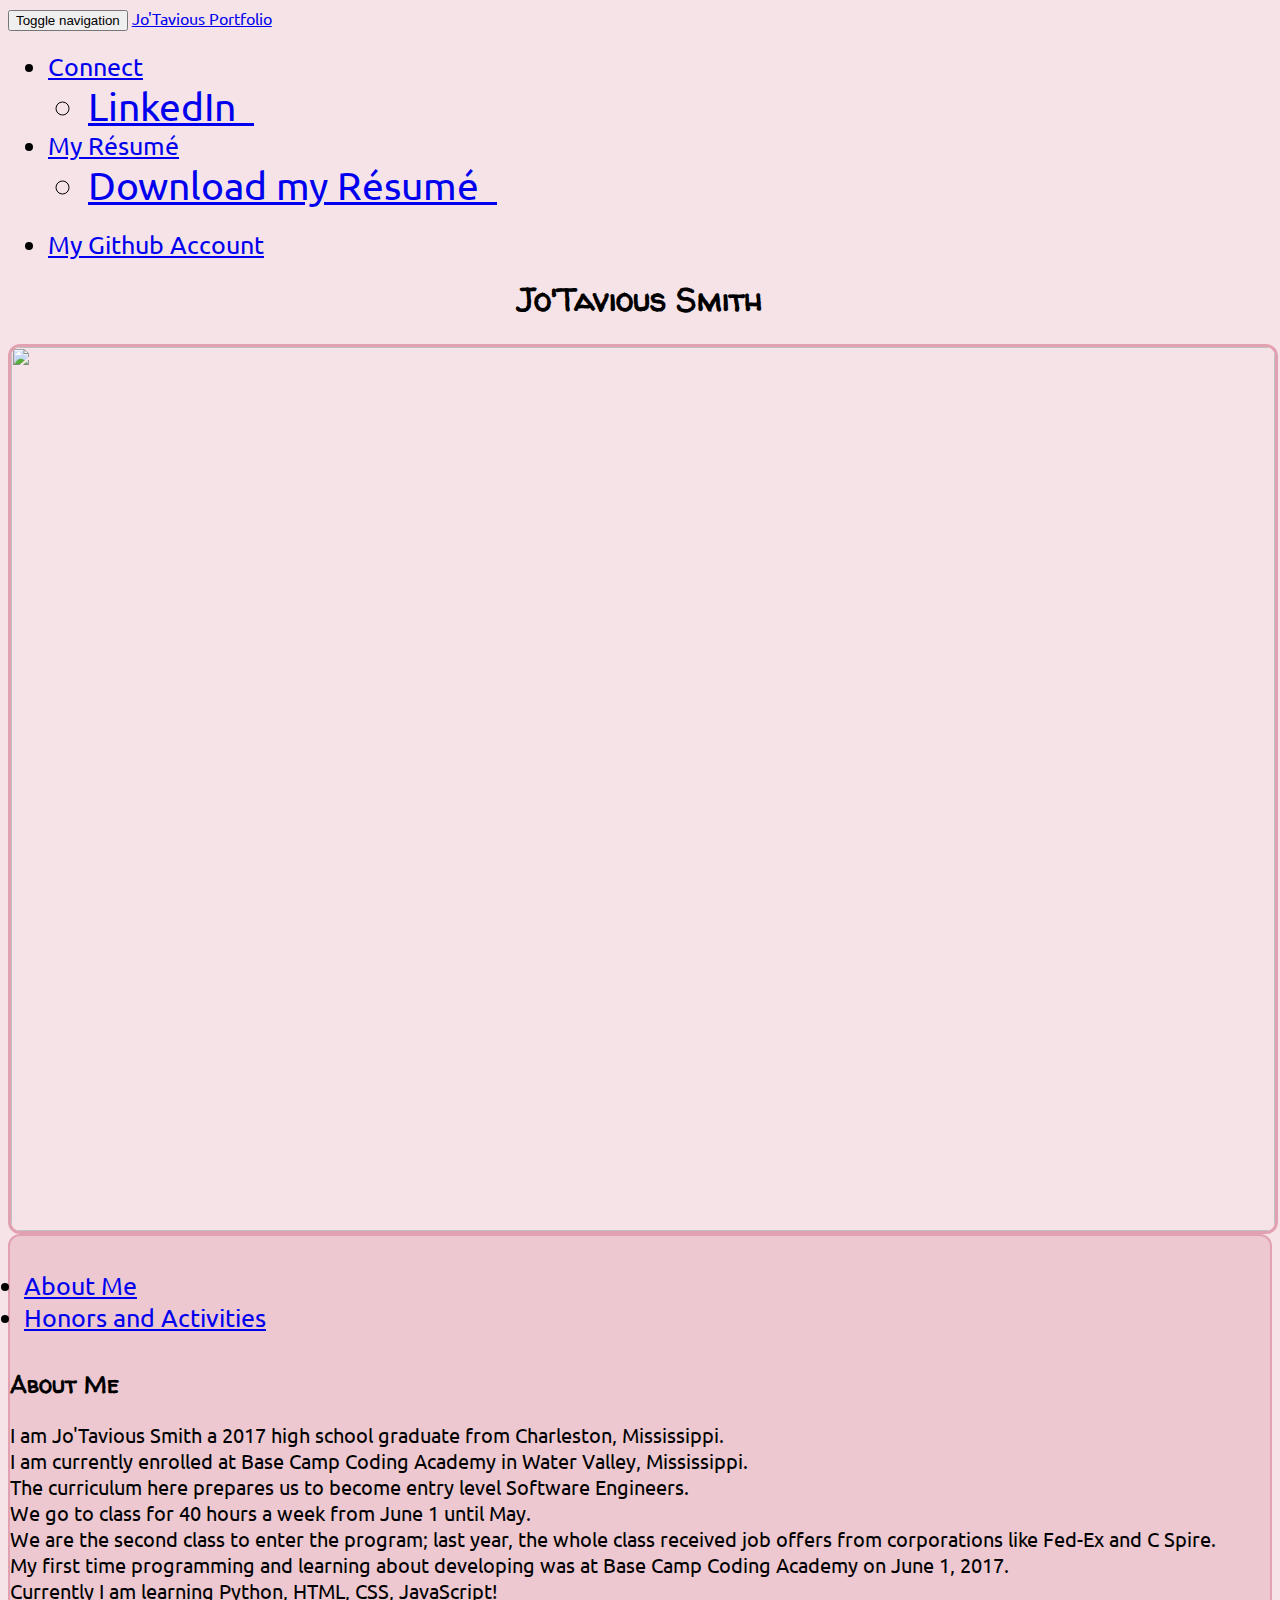
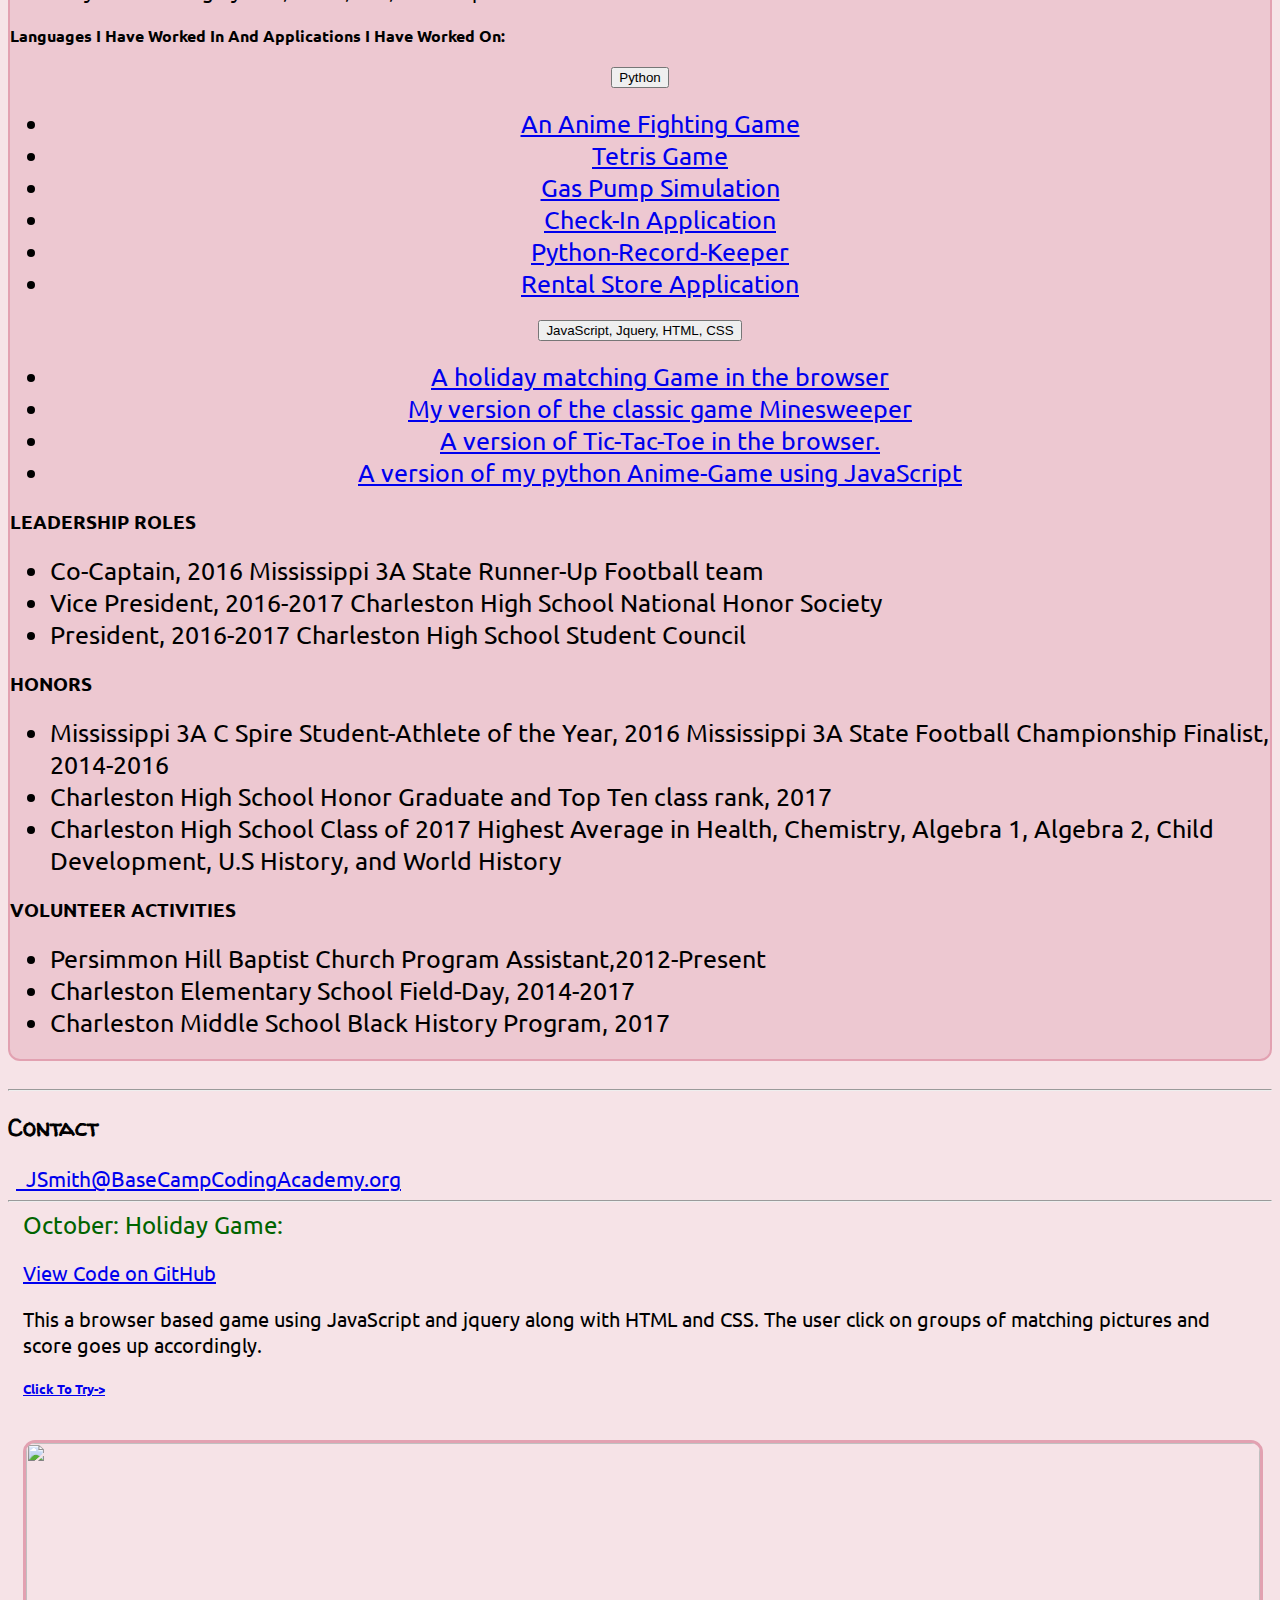
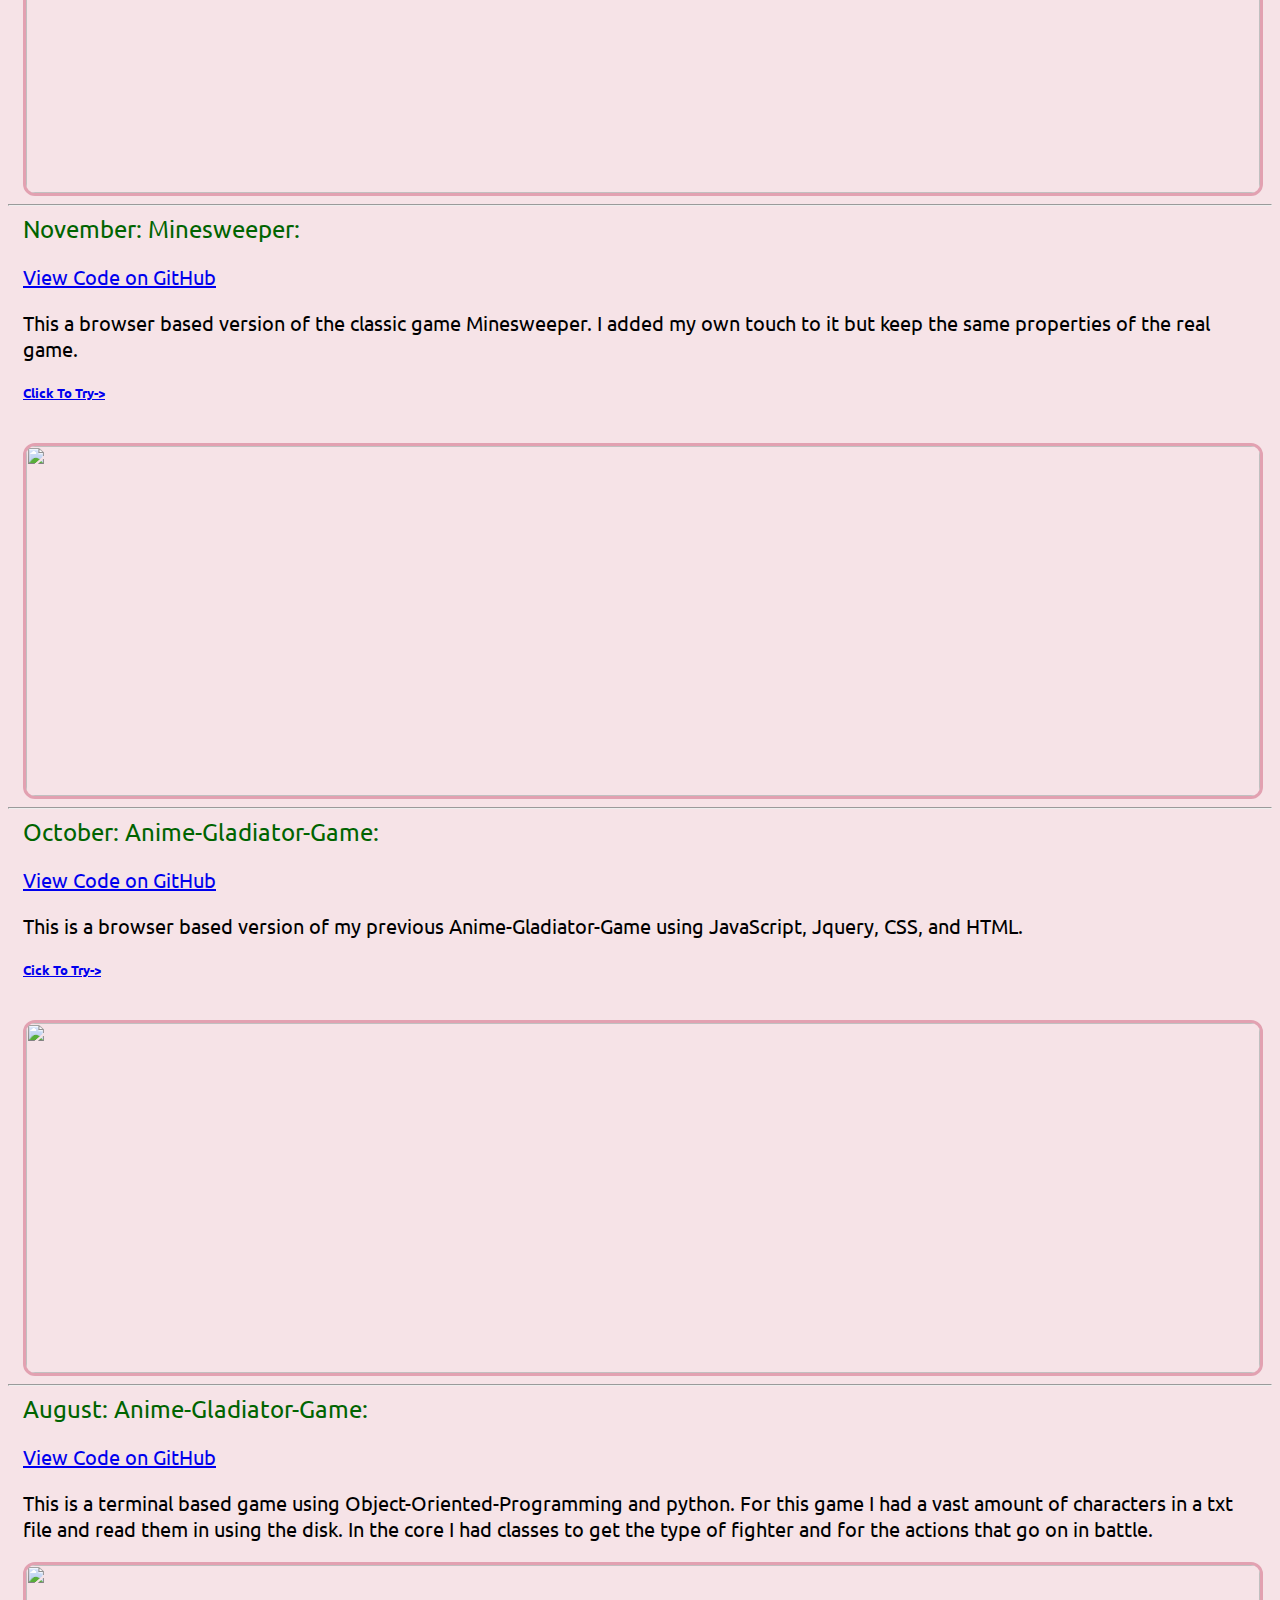
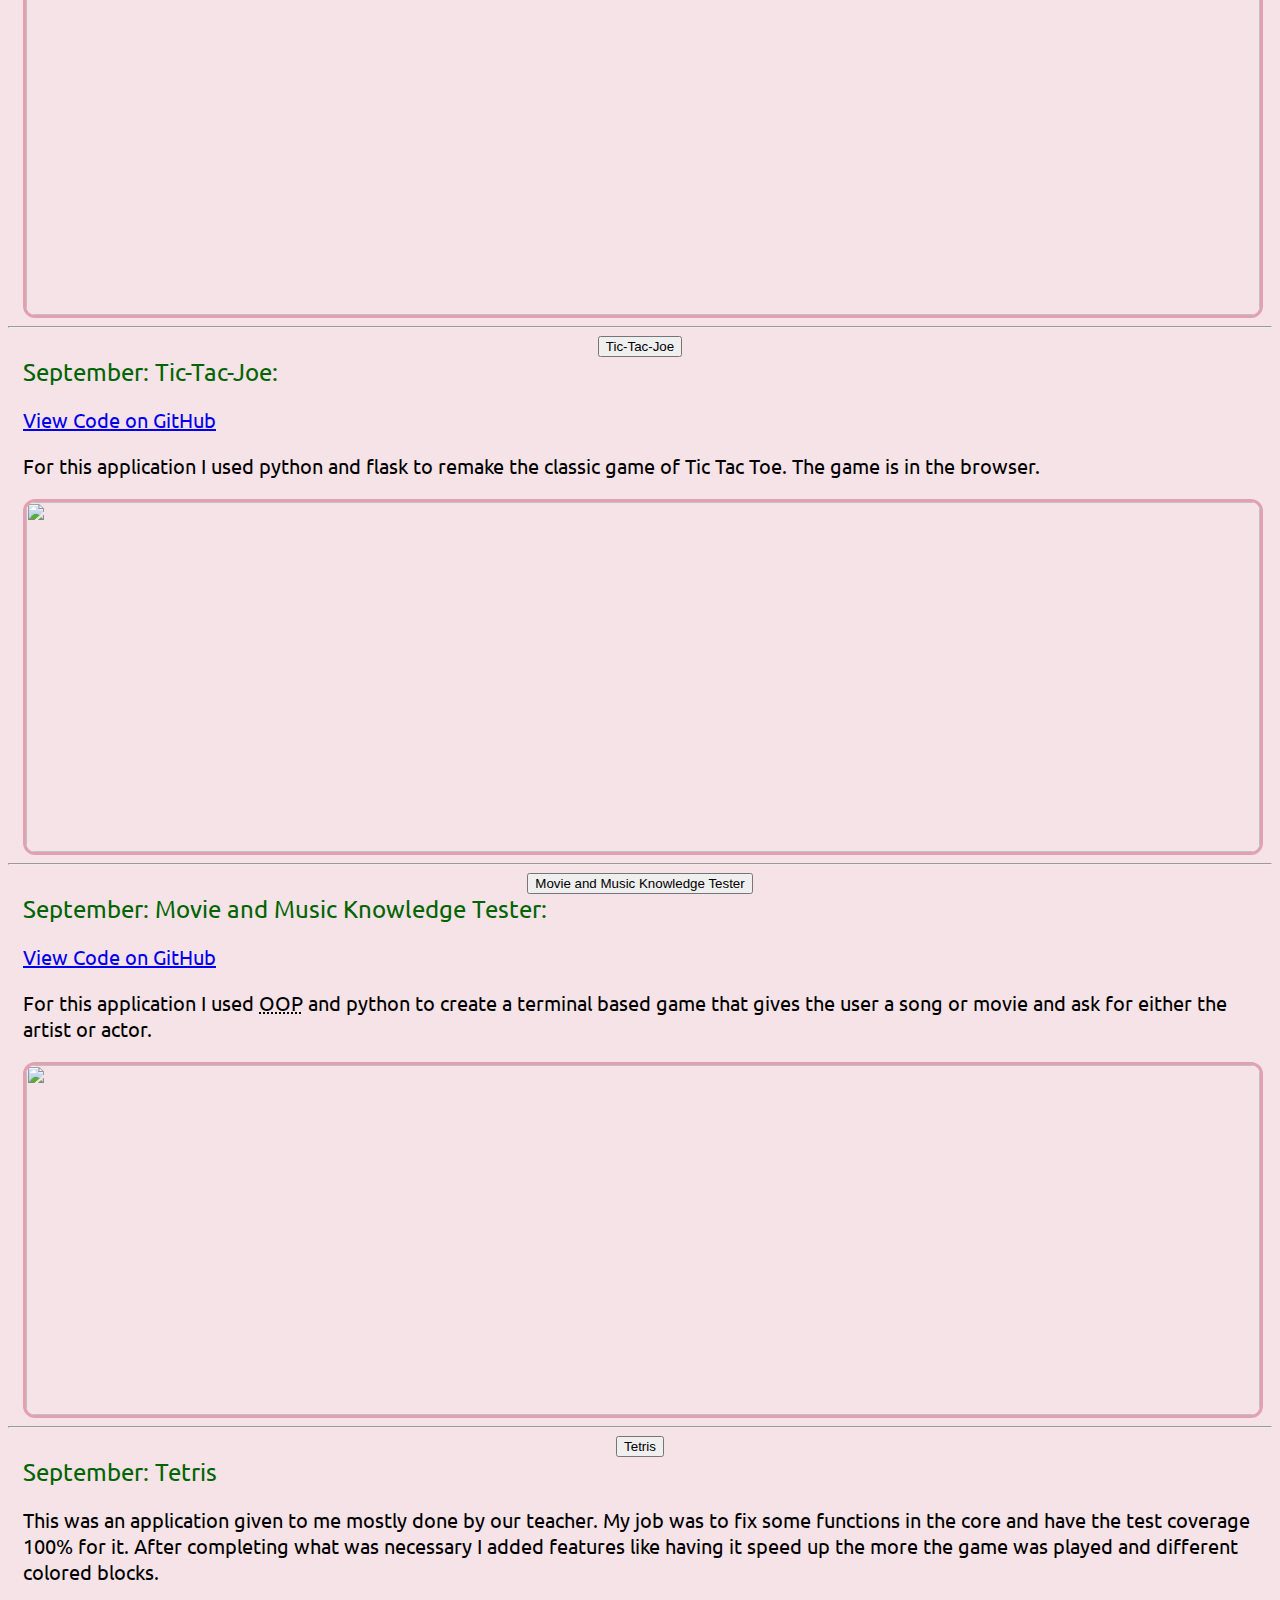
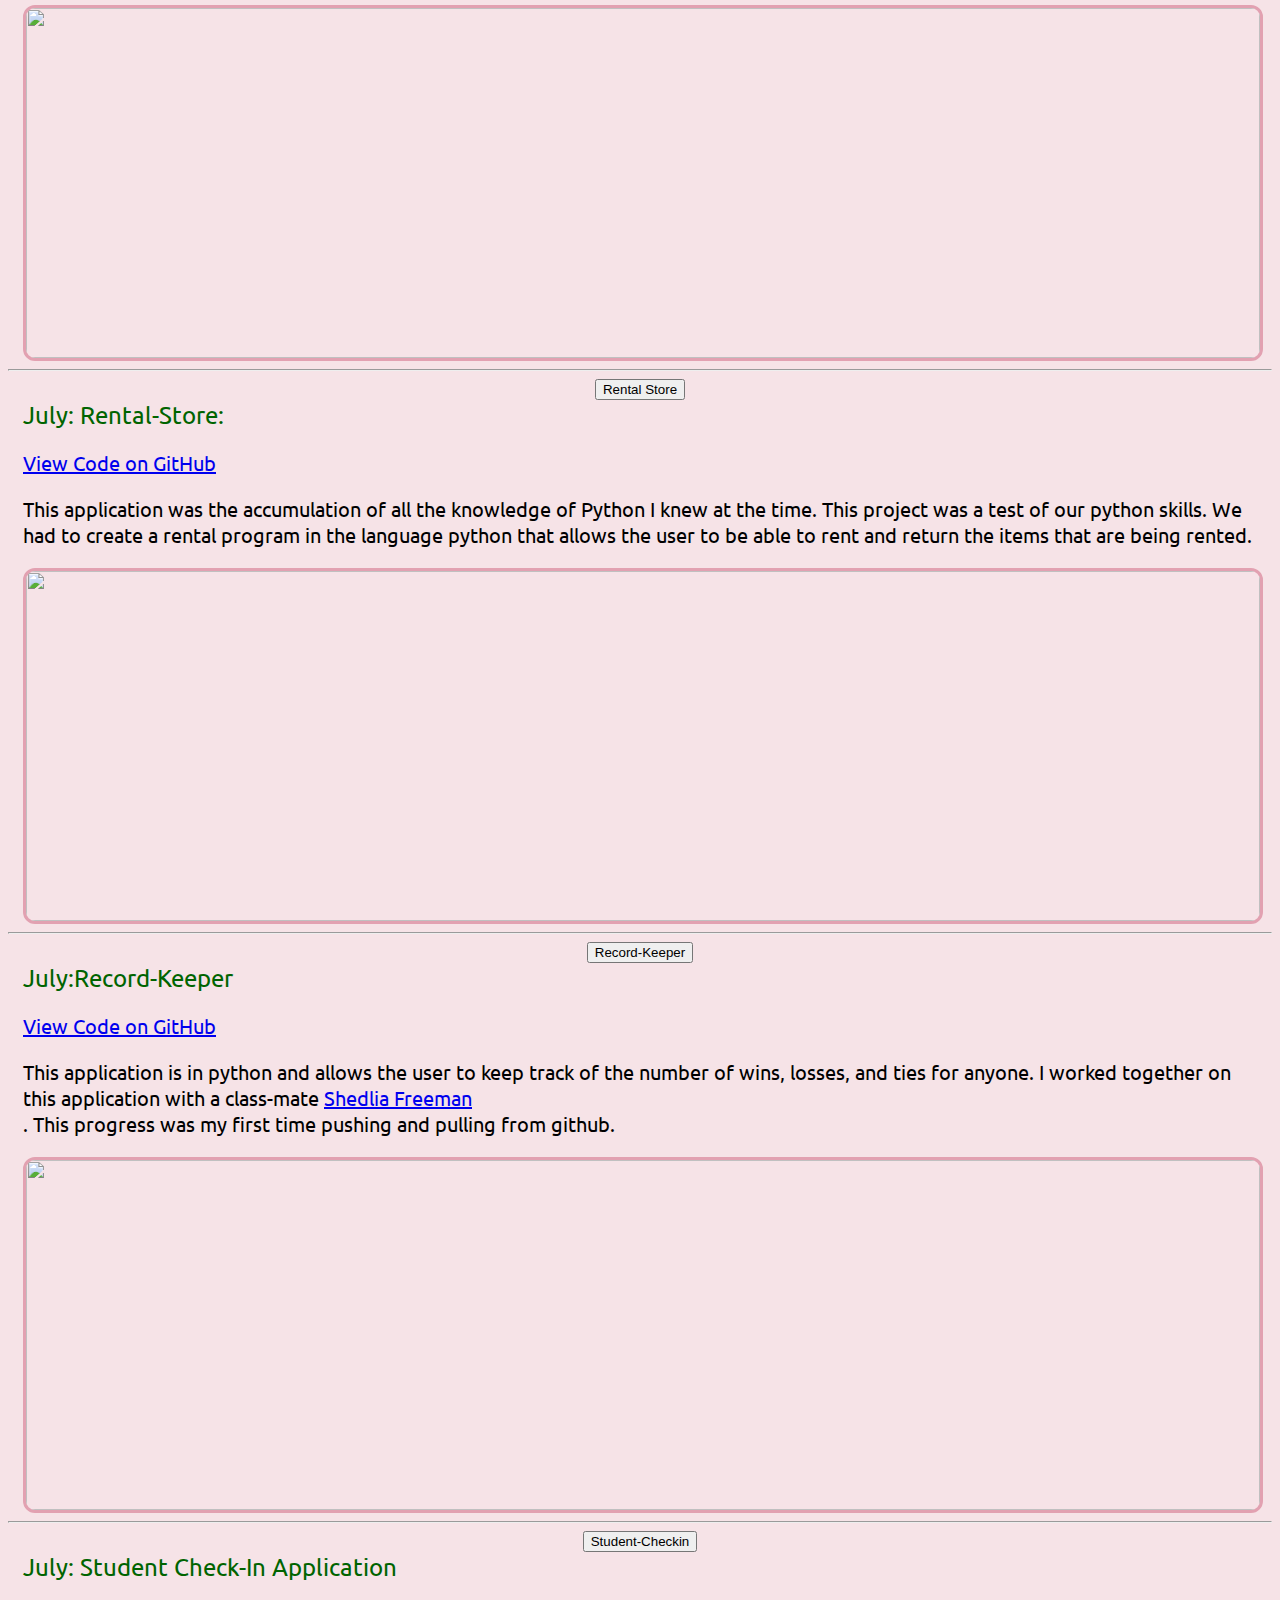
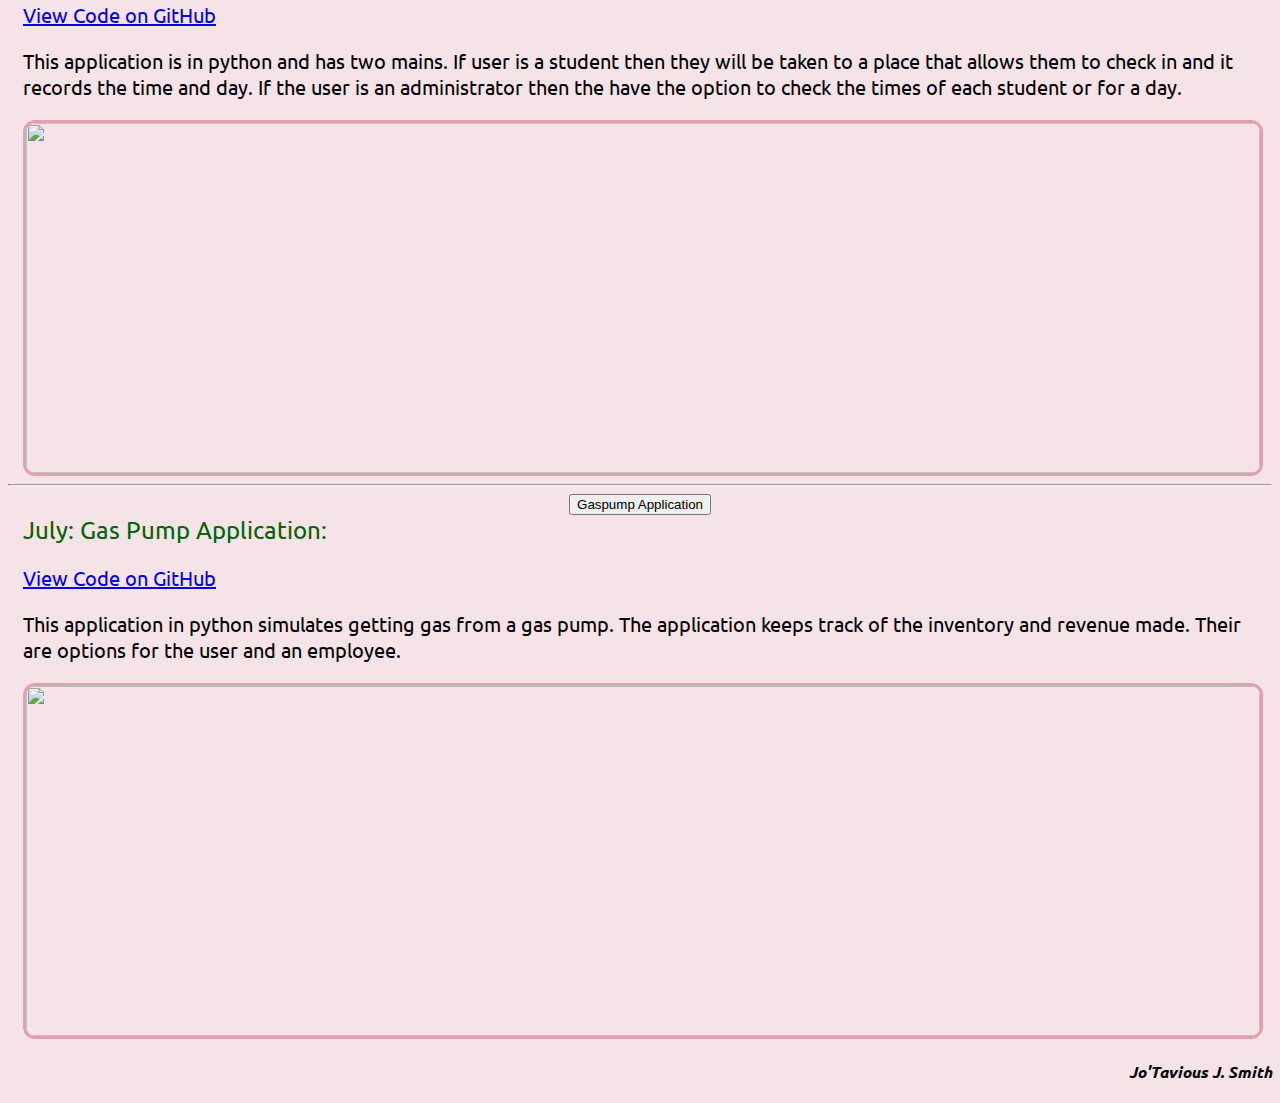
==== index.html @ 2cf7fa70 "Deleted hotjar" ====
<html>

<head>
    <title>Jo'Tavious Smith - Software Developer</title>
    <link rel="icon" type="image/jpeg" href="photos/IMG_1146.JPG" />
    <script src="https://use.fontawesome.com/29c1da1a5d.js"></script>
    <script src="https://ajax.googleapis.com/ajax/libs/jquery/3.2.1/jquery.min.js"></script>
    <script src="https://maxcdn.bootstrapcdn.com/bootstrap/3.3.7/js/bootstrap.min.js"></script>
    <link href="https://fonts.googleapis.com/css?family=Ubuntu|Walter+Turncoat" rel="stylesheet">
    <link rel="stylesheet" href="lavish.css">
    <link href="style.css" rel="stylesheet" type="text/css" />
</head>

<body>
    <div class="container">
        <nav class="navbar navbar-inverse">
            <div class="container-fluid">
                <div class="navbar-header">
                    <button type="button" class="navbar-toggle collapsed" data-toggle="collapse" data-target="#bs-example-navbar-collapse-2">
                        <span class="sr-only">Toggle navigation</span>
                        <span class="icon-bar"></span>
                        <span class="icon-bar"></span>
                        <span class="icon-bar"></span>
                    </button>
                    <a class="navbar-brand" href="#">Jo'Tavious Portfolio</a>
                </div>

                <div class="collapse navbar-collapse" id="bs-example-navbar-collapse-2">
                    <ul class="nav navbar-nav">
                        <li class="dropdown">
                            <a href="#" class="dropdown-toggle" data-toggle="dropdown" role="button" aria-expanded="false">Connect
                                <span class="caret"></span>
                            </a>
                            <ul class="dropdown-menu" role="menu">
                                <li>
                                    <a href="https://www.linkedin.com/in/jo-tavious-smith-62607614b" target="_blank">LinkedIn&nbsp;&nbsp;
                                        <i class="fa fa-linkedin-square" aria-hidden="true"></i>
                                    </a>
                                </li>
                            </ul>
                        </li>
                        <li class="dropdown">
                            <a href="#" class="dropdown-toggle" data-toggle="dropdown" role="button" aria-expanded="false">My R&eacute;sum&eacute;
                                <span class="caret"></span>
                            </a>
                            <ul class="dropdown-menu" role="menu">
                                <li>
                                    <a href="https://docs.google.com/a/basecampcodingacademy.org/document/export?format=pdf&id=11-oCBhglUu4bu4uuHDRsvunR7UY6j37_w0ol01FV7T4&token=AC4w5Vj9ZiwTUTQVIqlu14hdSPEmPb821A%3A1506087813140&includes_info_params=true">Download my R&eacute;sum&eacute;&nbsp;&nbsp;
                                        <i class="fa fa-file-pdf-o" aria-hidden="true"></i>
                                    </a>
                                </li>
                            </ul>
                        </li>
                    </ul>
                    <ul class="nav navbar-nav navbar-right">
                        <li>
                            </i>
                            <a href="https://github.com/JoSmith18" target="_blank">My Github Account
                                <i class="fa fa-github-square" aria-hidden="true"></i>
                            </a>
                        </li>
                    </ul>
                </div>
            </div>
        </nav>
        <div class="jumbotron">
            <h1>Jo'Tavious Smith</h1>
        </div>
        <div class="row bodycontent">
            <div class="col-lg-3 col-md-4 col-sm-8 col-lg-offset-1 col-sm-offset-2">
                <img src='photos/newimg.jpg' width="100%" />
            </div>
            <div class="col-lg-7 col-md-4 col-sm-12 about-me">
                <ul class="nav nav-pills">
                    <li class="active">
                        <a data-toggle="tab" href="#home">About Me</a>
                    </li>
                    <li>
                        <a data-toggle="tab" href="#menu1">Honors and Activities</a>
                    </li>
                </ul>

                <div class="tab-content">
                    <div id="home" class="tab-pane fade in active">
                        <h2 id="about me">About Me</h2>
                        <p>
                            I am Jo'Tavious Smith a 2017 high school graduate from Charleston, Mississippi.
                            <br> I am currently enrolled at Base Camp Coding Academy in Water Valley, Mississippi.
                            <br> The curriculum here prepares us to become entry level Software Engineers.
                            <br> We go to class for 40 hours a week from June 1 until May.
                            <br> We are the second class to enter the program; last year, the whole class received job offers
                            from corporations like Fed-Ex and C Spire.
                            <br> My first time programming and learning about developing was at Base Camp Coding Academy on June
                            1, 2017.
                            <br>Currently I am learning Python, HTML, CSS, JavaScript!
                        </p>
                        <h4>Languages I Have Worked In And Applications I Have Worked On:</h4>
                        <center>
                            <div class="btn-group">
                                <div class="dropdown col-lg-4">
                                    <button class="btn btn-primary dropdown-toggle btn-block" type="button" data-toggle="dropdown">Python
                                        <span class="caret"></span>
                                    </button>
                                    <ul class="dropdown-menu">
                                        <li class="Work">
                                            <a href="#Free-For-All">An Anime Fighting Game</a>
                                        </li>
                                        <li class="Work">
                                            <a href="#Tetris">Tetris Game</a>
                                        </li>
                                        <li class="Work">
                                            <a href="#GasPump">Gas Pump Simulation</a>
                                        </li>
                                        <li class="Work">
                                            <a href="#Student-Checkin">Check-In Application</a>
                                        </li>
                                        <li class="Work">
                                            <a href="#Record-Keeper">Python-Record-Keeper</a>
                                        </li>
                                        <li class="Work">
                                            <a href="#rental-store">Rental Store Application</a>
                                        </li>

                                    </ul>
                                </div>

                                <div class="dropdown col-lg-8">
                                    <button class="btn btn-primary dropdown-toggle btn-block" type="button" data-toggle="dropdown">JavaScript, Jquery, HTML, CSS
                                        <span class="caret"></span>
                                    </button>
                                    <ul class="dropdown-menu">

                                        <li class="Work">
                                            <a href="#Holiday">A holiday matching Game in the browser</a>
                                        </li>
                                        <li class="Work">
                                            <a href="#Minesweeper">My version of the classic game Minesweeper</a>
                                        </li>

                                        <li class="Work">
                                            <a href="#Tic">A version of Tic-Tac-Toe in the browser.</a>
                                        </li>
                                        <li class="Work">
                                            <a href="#Browser-Gladiator">A version of my python Anime-Game using JavaScript</a>
                                        </li>



                                    </ul>
                                </div>
                            </div>
                    </div>
                    </center>
                    <div id="menu1" class="tab-pane fade">

                        <h3>LEADERSHIP ROLES</h3>
                        <ul>
                            <li>Co-Captain, 2016 Mississippi 3A State Runner-Up Football team</li>
                            <li>Vice President, 2016-2017 Charleston High School National Honor Society</li>
                            <li>President, 2016-2017 Charleston High School Student Council</li>
                        </ul>
                        <h3>HONORS</h3>
                        <ul>
                            <li>Mississippi 3A C Spire Student-Athlete of the Year, 2016 Mississippi 3A State Football Championship
                                Finalist, 2014-2016</li>
                            <li>Charleston High School Honor Graduate and Top Ten class rank, 2017</li>
                            <li>Charleston High School Class of 2017 Highest Average in Health, Chemistry, Algebra 1, Algebra
                                2, Child Development, U.S History, and World History </li>
                        </ul>
                        <h3>VOLUNTEER ACTIVITIES</h3>
                        <ul>
                            <li>Persimmon Hill Baptist Church Program Assistant,2012-Present</li>
                            <li>Charleston Elementary School Field-Day, 2014-2017</li>
                            <li>Charleston Middle School Black History Program, 2017</li>
                        </ul>
                    </div>
                </div>
            </div>
        </div>
        <div class="col-lg-1">
            <br />
        </div>
    </div>
    <hr />
    <div class="row bodycontent">
        <div class="col-lg-12">
            <h2>Contact</h2>
            <span class="contact-item">
                <a href="mailto:jsmith@basecampcodingacademy.org">
                    <i class="fa fa-envelope" aria-hidden="true"></i>&nbsp;&nbsp;JSmith@BaseCampCodingAcademy.org</a>
            </span>
        </div>
    </div>
    <hr />
    <div class="row" id="Holiday">
        <div class="bodycontent">
            <div class="col-lg-5 col-md-6 col-sm-12 col-lg-offset-1">
                <span class="title">October: Holiday Game:</span>
                <p class="code-link">
                    <a href="https://github.com/JoSmith18/Halloween-Matching-Game" target="_blank">View Code on GitHub
                        <i class="fa fa-external-link" aria-hidden="true"></i>
                    </a>
                </p>
                <p class="details">
                    This a browser based game using JavaScript and jquery along with HTML and CSS. The user click on groups of matching pictures
                    and score goes up accordingly.
                </p>
            </div>
            <div class="col-lg-5 col-md-6 col-sm-8 col-sm-offset-2 col-lg-offset-0">

                <a href="https://rawgit.com/JoSmith18/Halloween-Matching-Game/master/dist/index/index.html" target="_blank">
                    <h5>Click To Try-></h5>
                    <br>
                    <img class="portfolio-img" src="photos/holiday.png" />
                </a>
            </div>
        </div>
    </div>
    <hr>
    <div class="row" id="Minesweeper">
        <div class="bodycontent">
            <div class="col-lg-5 col-md-6 col-sm-12 col-lg-offset-1">
                <span class="title">November: Minesweeper:</span>
                <p class="code-link">
                    <a href="https://github.com/JoSmith18/Minesweeper" target="_blank">View Code on GitHub
                        <i class="fa fa-external-link" aria-hidden="true"></i>
                    </a>
                </p>
                <p class="details">
                    This a browser based version of the classic game Minesweeper. I added my own touch to it but keep the same properties of
                    the real game.
                </p>
            </div>
            <div class="col-lg-5 col-md-6 col-sm-8 col-sm-offset-2 col-lg-offset-0">

                <a href="https://rawgit.com/JoSmith18/Minesweeper/master/dist/index/index.html" target="_blank">
                    <h5>Click To Try-></h5>
                    <br>
                    <img class="portfolio-img" src="photos/minesweeper.png" />
                </a>
            </div>
        </div>
    </div>
    <hr>
    <div class="row" id="Browser-Gladiator">
        <div class="bodycontent">
            <div class="col-lg-5 col-md-6 col-sm-12 col-lg-offset-1">
                <span class="title">October: Anime-Gladiator-Game:</span>
                <p class="code-link">
                    <a href="https://github.com/JoSmith18/JSgladiator" target="_blank">View Code on GitHub
                        <i class="fa fa-external-link" aria-hidden="true"></i>
                    </a>
                </p>
                <p class="details">
                    This is a browser based version of my previous Anime-Gladiator-Game using JavaScript, Jquery, CSS, and HTML.
                </p>
            </div>
            <div class="col-lg-5 col-md-6 col-sm-8 col-sm-offset-2 col-lg-offset-0">
                <a href="https://rawgit.com/JoSmith18/JSgladiator/master/dist/index/index.html" target="_blank">
                    <h5>Cick To Try-></h5>
                    <br>
                    <img class="portfolio-img" src="photos/glad.png" />
                </a>
            </div>
        </div>
    </div>
    <hr>
    <div class="row" id="Free-For-All">
        <div class="bodycontent">
            <div class="col-lg-5 col-md-6 col-sm-12 col-lg-offset-1">
                <span class="title">August: Anime-Gladiator-Game:</span>
                <p class="code-link">
                    <a href="https://github.com/JoSmith18/Modified-Free-For-All-Gladiator-Game" target="_blank">View Code on GitHub
                        <i class="fa fa-external-link" aria-hidden="true"></i>
                    </a>
                </p>
                <p class="details">
                    This is a terminal based game using Object-Oriented-Programming and python. For this game I had a vast amount of characters
                    in a txt file and read them in using the disk. In the core I had classes to get the type of fighter and
                    for the actions that go on in battle.
                </p>
            </div>
            <div class="col-lg-5 col-md-6 col-sm-8 col-sm-offset-2 col-lg-offset-0">
                <a href="https://asciinema.org/a/cW9npIgoeWIQiOxKcimt5uMFo" target="_blank">
                    <img class="portfolio-img" src="https://asciinema.org/a/cW9npIgoeWIQiOxKcimt5uMFo.png" />
                </a>
            </div>
        </div>
    </div>
    <hr>
    <center>
        <button class="btn-success btn-block" data-toggle="collapse" data-target="#Tic-Data" id="Tic">Tic-Tac-Joe</button>
    </center>
    <div id="Tic-Data" class="collapse">
        <div class="row" id="Tac">
            <div class="bodycontent">
                <div class="col-lg-5 col-md-6 col-sm-12 col-lg-offset-1">
                    <span class="title">September: Tic-Tac-Joe:</span>
                    <p class="code-link">
                        <a href="https://github.com/JoSmith18/Tic-Tac-Joe" target="_blank">View Code on GitHub
                            <i class="fa fa-external-link" aria-hidden="true"></i>
                        </a>
                    </p>
                    <p class="details">
                        For this application I used python and flask to remake the classic game of Tic Tac Toe. The game is in the browser.
                        <br>
                    </p>
                </div>
                <div class="col-lg-5 col-md-6 col-sm-8 col-sm-offset-2 col-lg-offset-0">
                    <a href="photos/Peek 2017-09-29 13-14.mp4" target="_blank">
                        <img class="portfolio-img" src="photos/Screenshot from 2017-09-29 13-18-02.png" />
                    </a>
                </div>
            </div>
        </div>
    </div>
    <hr>
    <center>
        <button class="btn-success btn-block" data-toggle="collapse" data-target="#Knowledge-Data" id="Knowledge">Movie and Music Knowledge Tester</button>
    </center>
    <div id="Knowledge-Data" class="collapse">
        <div class="row" id="Knowledge">
            <div class="bodycontent">
                <div class="col-lg-5 col-md-6 col-sm-12 col-lg-offset-1">
                    <span class="title">September: Movie and Music Knowledge Tester:</span>
                    <p class="code-link">
                        <a href="https://github.com/JoSmith18/Movie_and_Music_Knowledge" target="_blank">View Code on GitHub
                            <i class="fa fa-external-link" aria-hidden="true"></i>
                        </a>
                    </p>
                    <p class="details">
                        For this application I used
                        <abbr title="Object-Oriented-Programming">OOP</abbr> and python to create a terminal based game that gives the user a song or movie and ask
                        for either the artist or actor.
                        <br>
                    </p>
                </div>
                <div class="col-lg-5 col-md-6 col-sm-8 col-sm-offset-2 col-lg-offset-0">
                    <a href="https://asciinema.org/a/hGOdpbuD2JTcnzdj75ivBEYiQ" target="_blank">
                        <img class="portfolio-img" src="https://asciinema.org/a/hGOdpbuD2JTcnzdj75ivBEYiQ.png" />
                    </a>
                </div>
            </div>
        </div>
    </div>
    <hr>
    <center>
        <button class="btn-success btn-block" data-toggle="collapse" data-target="#Tetris-Data" id="Tetris">Tetris</button>
    </center>
    <div id="Tetris-Data" class="collapse">
        <div class="row" id="Tetris">
            <div class="bodycontent">
                <div class="col-lg-5 col-md-6 col-sm-12 col-lg-offset-1">
                    <span class="title">September: Tetris</span>
                    <p class="details">
                        This was an application given to me mostly done by our teacher. My job was to fix some functions in the core and have the
                        test coverage 100% for it. After completing what was necessary I added features like having it speed
                        up the more the game was played and different colored blocks.
                    </p>
                </div>
                <div class="col-lg-5 col-md-6 col-sm-8 col-sm-offset-2 col-lg-offset-0">
                    <a href="photos/Peek 2017-09-20 15-00.mp4" target="_blank">
                        <img class="portfolio-img" src="photos/2017-09-20_15-46-30.png" />
                    </a>
                </div>
            </div>
        </div>
    </div>
    <hr>
    <center>
        <button class="btn-success btn-block" data-toggle="collapse" data-target="#rental-store-data" id="rental-store">Rental Store</button>
    </center>
    <div id="rental-store-data" class="collapse">
        <div class="row" id="rental-store">
            <div class="bodycontent">
                <div class="col-lg-5 col-md-6 col-sm-12 col-lg-offset-1">
                    <span class="title">July: Rental-Store:</span>
                    <p class="code-link">
                        <a href="https://github.com/JoSmith18/rental_store_Jo-TaviousSmith" target="_blank">View Code on GitHub
                            <i class="fa fa-external-link" aria-hidden="true"></i>
                        </a>
                    </p>
                    <p class="details">
                        This application was the accumulation of all the knowledge of Python I knew at the time. This project was a test of our python
                        skills. We had to create a rental program in the language python that allows the user to be able
                        to rent and return the items that are being rented.
                    </p>
                </div>
                <div class="col-lg-5 col-md-6 col-sm-8 col-sm-offset-2 col-lg-offset-0">
                    <a href="https://asciinema.org/a/v6PZPhhENambxD65NIewyZf35" target="_blank">
                        <img class="portfolio-img" src="https://asciinema.org/a/v6PZPhhENambxD65NIewyZf35.png" />
                    </a>
                </div>
            </div>
        </div>
    </div>
    <hr>
    <center>
        <button class="btn-success btn-block" data-toggle="collapse" data-target="#Record-Keeper-data" id="Record-Keeper">Record-Keeper</button>
    </center>
    <div id="Record-Keeper-data" class="collapse">
        <div class="row" id="Record-Keeper">
            <div class="bodycontent">
                <div class="col-lg-5 col-md-6 col-sm-12 col-lg-offset-1">
                    <span class="title">July:Record-Keeper</span>
                    <p class="code-link">
                        <a href="https://github.com/Sfreeman99/Python-Record-Keeper" target="_blank">View Code on GitHub
                            <i class="fa fa-external-link" aria-hidden="true"></i>
                        </a>
                    </p>
                    <p class="details">
                        This application is in python and allows the user to keep track of the number of wins, losses, and ties for anyone. I worked
                        together on this application with a class-mate
                        <a href="http://Sfreeman99.github.io" target="_blank">Shedlia Freeman</a>
                        <br>. This progress was my first time pushing and pulling from github.

                    </p>
                </div>
                <div class="col-lg-5 col-md-6 col-sm-8 col-sm-offset-2 col-lg-offset-0">
                    <a href="https://asciinema.org/a/RfnGVpiImNlozmGR6n3flujV3" target="_blank">
                        <img class="portfolio-img" src="https://asciinema.org/a/RfnGVpiImNlozmGR6n3flujV3.png" />
                    </a>
                </div>
            </div>
        </div>
    </div>
    <hr>
    <center>
        <button class="btn-success btn-block" data-toggle="collapse" data-target="#Student-Checkin-data" id="Student-Checkin">Student-Checkin</button>
    </center>
    <div id="Student-Checkin-data" class="collapse">
        <div class="row" id="Student-Checkin">
            <div class="bodycontent">
                <div class="col-lg-5 col-md-6 col-sm-12 col-lg-offset-1">
                    <span class="title">July: Student Check-In Application</span>
                    <p class="code-link">
                        <a href="https://github.com/JoSmith18/Student_Check-Ins" target="_blank">View Code on GitHub
                            <i class="fa fa-external-link" aria-hidden="true"></i>
                        </a>
                    </p>
                    <p class="details">
                        This application is in python and has two mains. If user is a student then they will be taken to a place that allows them
                        to check in and it records the time and day. If the user is an administrator then the have the option
                        to check the times of each student or for a day.
                        <br>

                    </p>
                </div>
                <div class="col-lg-5 col-md-6 col-sm-8 col-sm-offset-2 col-lg-offset-0">
                    <a href="https://asciinema.org/a/5VIzXx25bFZOZhwTcP0vI2Exa" target="_blank">
                        <img class="portfolio-img" src="https://asciinema.org/a/5VIzXx25bFZOZhwTcP0vI2Exa.png" />
                    </a>
                </div>
            </div>
        </div>
    </div>
    <hr>
    <center>
        <button class="btn-success btn-block" data-toggle="collapse" data-target="#GasPump-data" id="GasPump">Gaspump Application</button>
    </center>
    <div id="GasPump-data" class="collapse">
        <div class="row" id="GasPump">
            <div class="bodycontent">
                <div class="col-lg-5 col-md-6 col-sm-12 col-lg-offset-1">
                    <span class="title">July: Gas Pump Application:</span>
                    <p class="code-link">
                        <a href="https://github.com/JoSmith18/GasPump" target="_blank">View Code on GitHub
                            <i class="fa fa-external-link" aria-hidden="true"></i>
                        </a>
                    </p>
                    <p class="details">
                        This application in python simulates getting gas from a gas pump. The application keeps track of the inventory and revenue
                        made. Their are options for the user and an employee.
                        <br>
                    </p>
                </div>
                <div class="col-lg-5 col-md-6 col-sm-8 col-sm-offset-2 col-lg-offset-0">
                    <a href="https://asciinema.org/a/0YfUIhw2ry4HXDmAJ6WAEaWRw" target="_blank">
                        <img class="portfolio-img" src="https://asciinema.org/a/0YfUIhw2ry4HXDmAJ6WAEaWRw.png" />
                    </a>
                </div>
            </div>
        </div>
    </div>
    </div>
    <h4 class="copyright">
        <i class="fa fa-copyright" aria-hidden="true">Jo'Tavious J. Smith</i>
    </h4>

    </div>
</body>

</html>
---- style.css ----
.navbar {
    margin-bottom: -5px;
    border-radius: 0px;
}
body {
    font-family: 'Ubuntu', sans-serif;
    background-color: rgba(226, 161, 177, 0.3);
}
.container {
    width: 100%;
}
body > div.container {
    padding: 0px;
}
h1 {
    text-align: center;
    font-family: 'Walter Turncoat', cursive;
}
h2 {
    font-family: 'Walter Turncoat', cursive;
}

p,
ul,
ol,
li {
    font-size: 1.25em;
}

img {
    border: 3px solid rgba(226, 161, 177, 1);
    border-radius: 12px;
}

.about-me {
    border-radius: 12px;
    border: 2px solid rgba(226, 161, 177, 1);
    background-color: rgba(226, 161, 177, 0.4);
}
.bodycontent {
    margin-left: 15px;
    margin-right: 15px;
}

.container > div.jumbotron {
    border-radius: 0px;
}
.title {
    font: bolder;
    font-size: 150%;
    color: darkgreen;
    display: block;
}

.portfolio-img {
    width: 100%;
    height: 350px;
}

.contact-item {
    font-size: 1.3em;
    margin-left: 8px;
}

.row {
    margin-left: 0;
    margin-right: 0;
}

.copyright {
    text-align: right;
}

.nav-pills {
    padding: 14px;
}

.btn-info {
    padding: 14px;
    vertical-align: middle;
    text-align: center;
    border: 2px solid rgba(226, 161, 177, 1);
    border-radius: 7px;
}
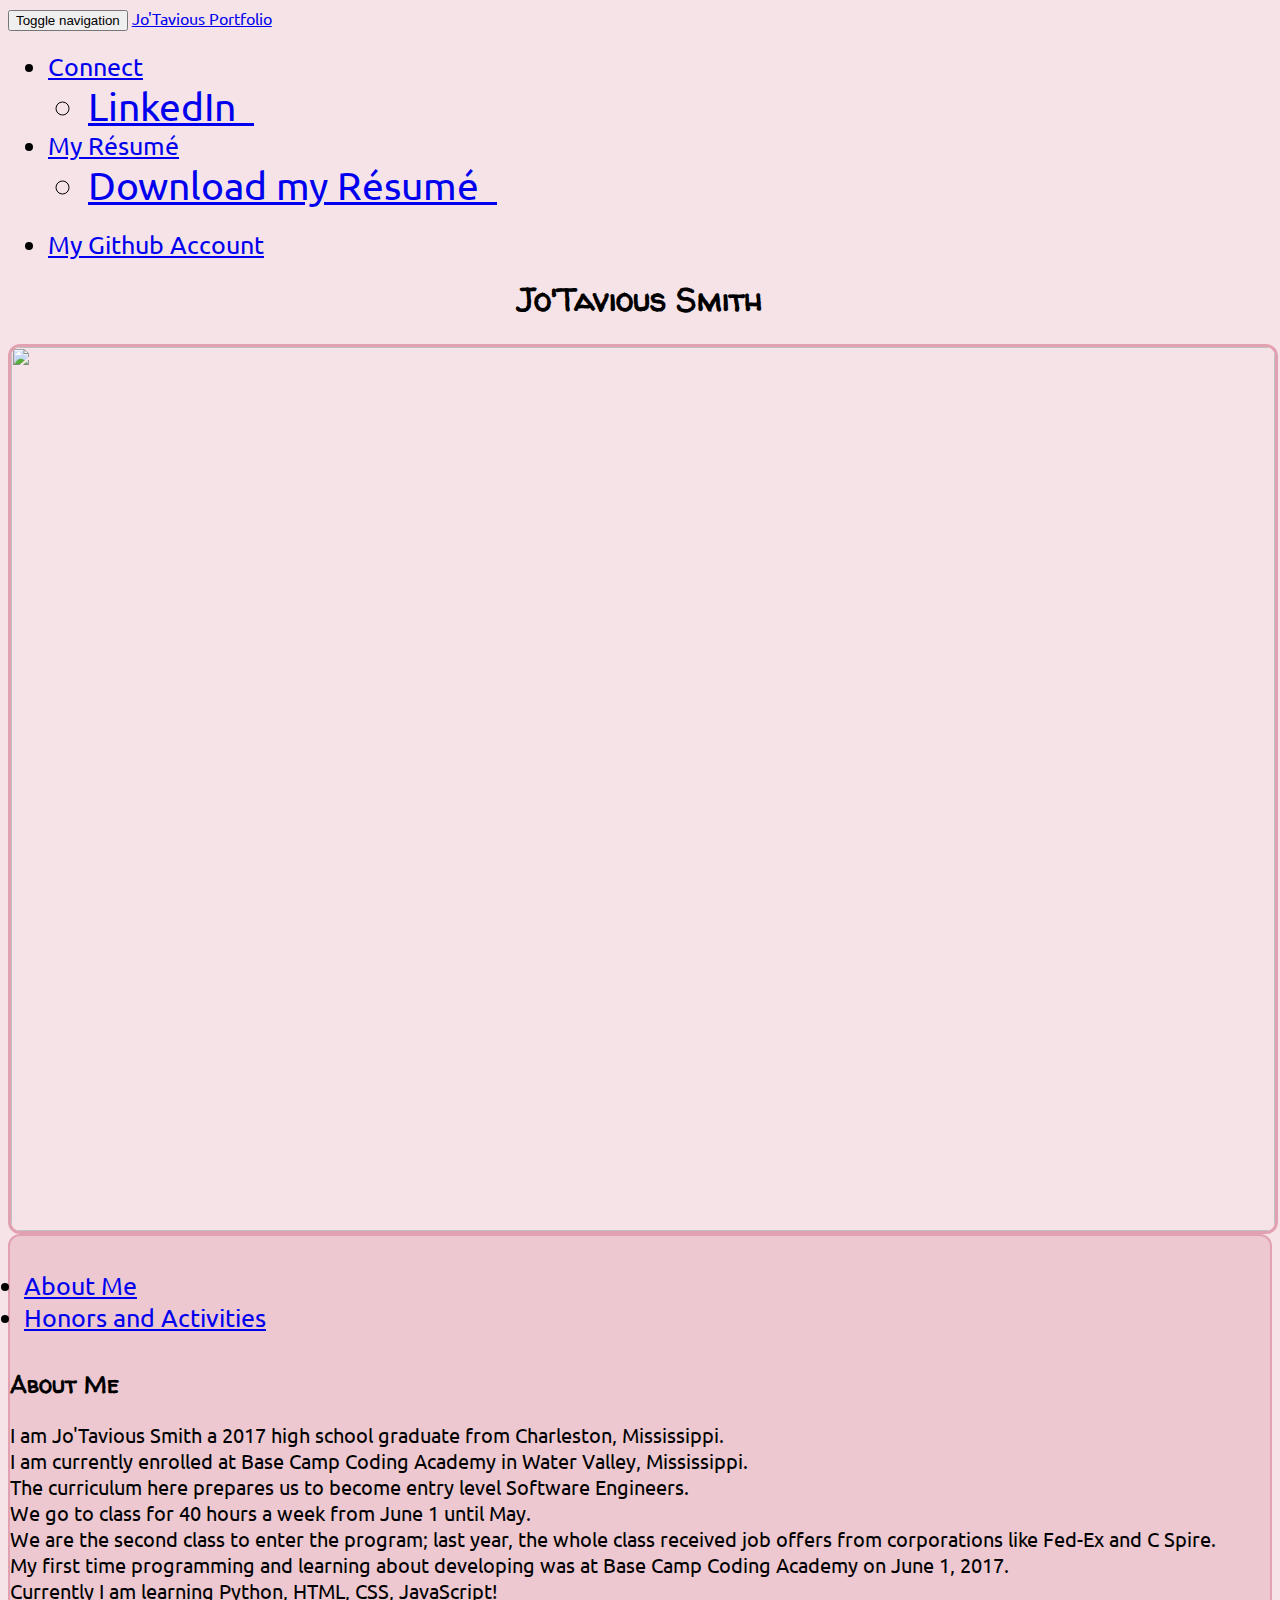
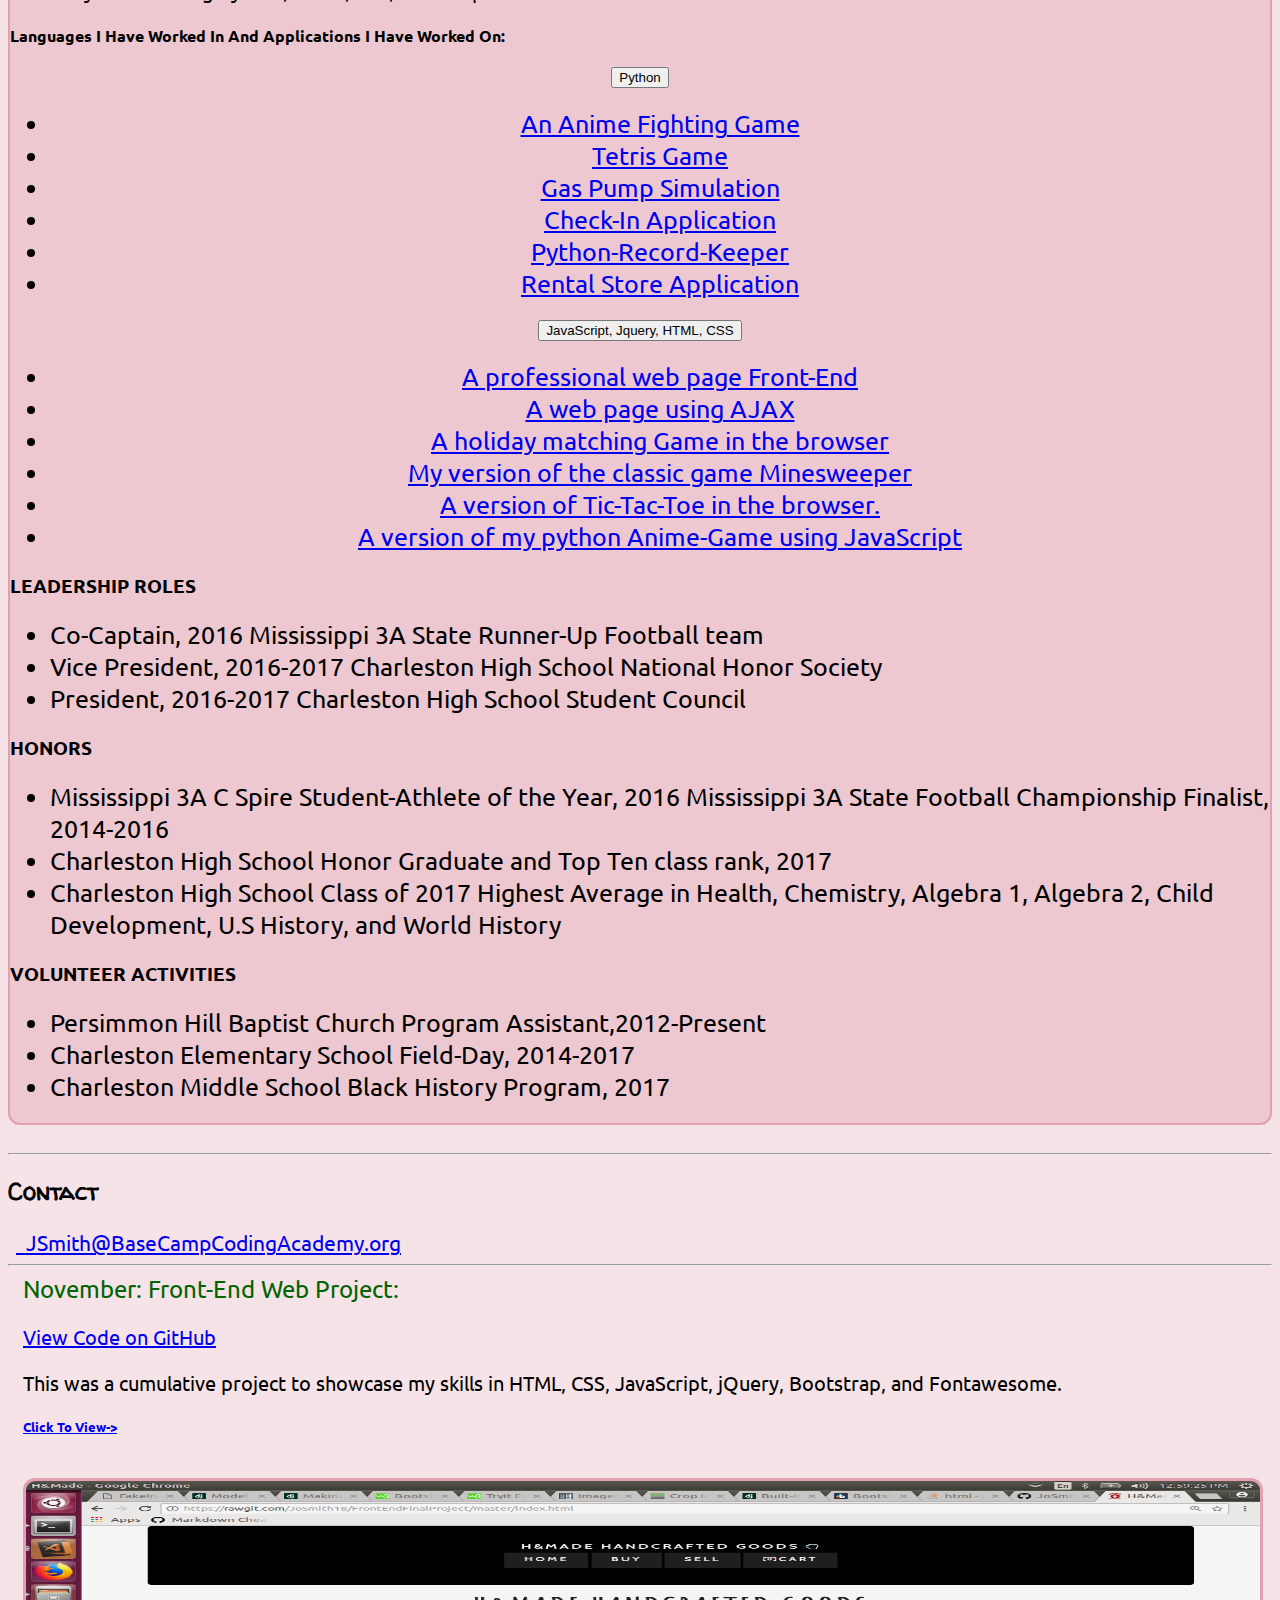
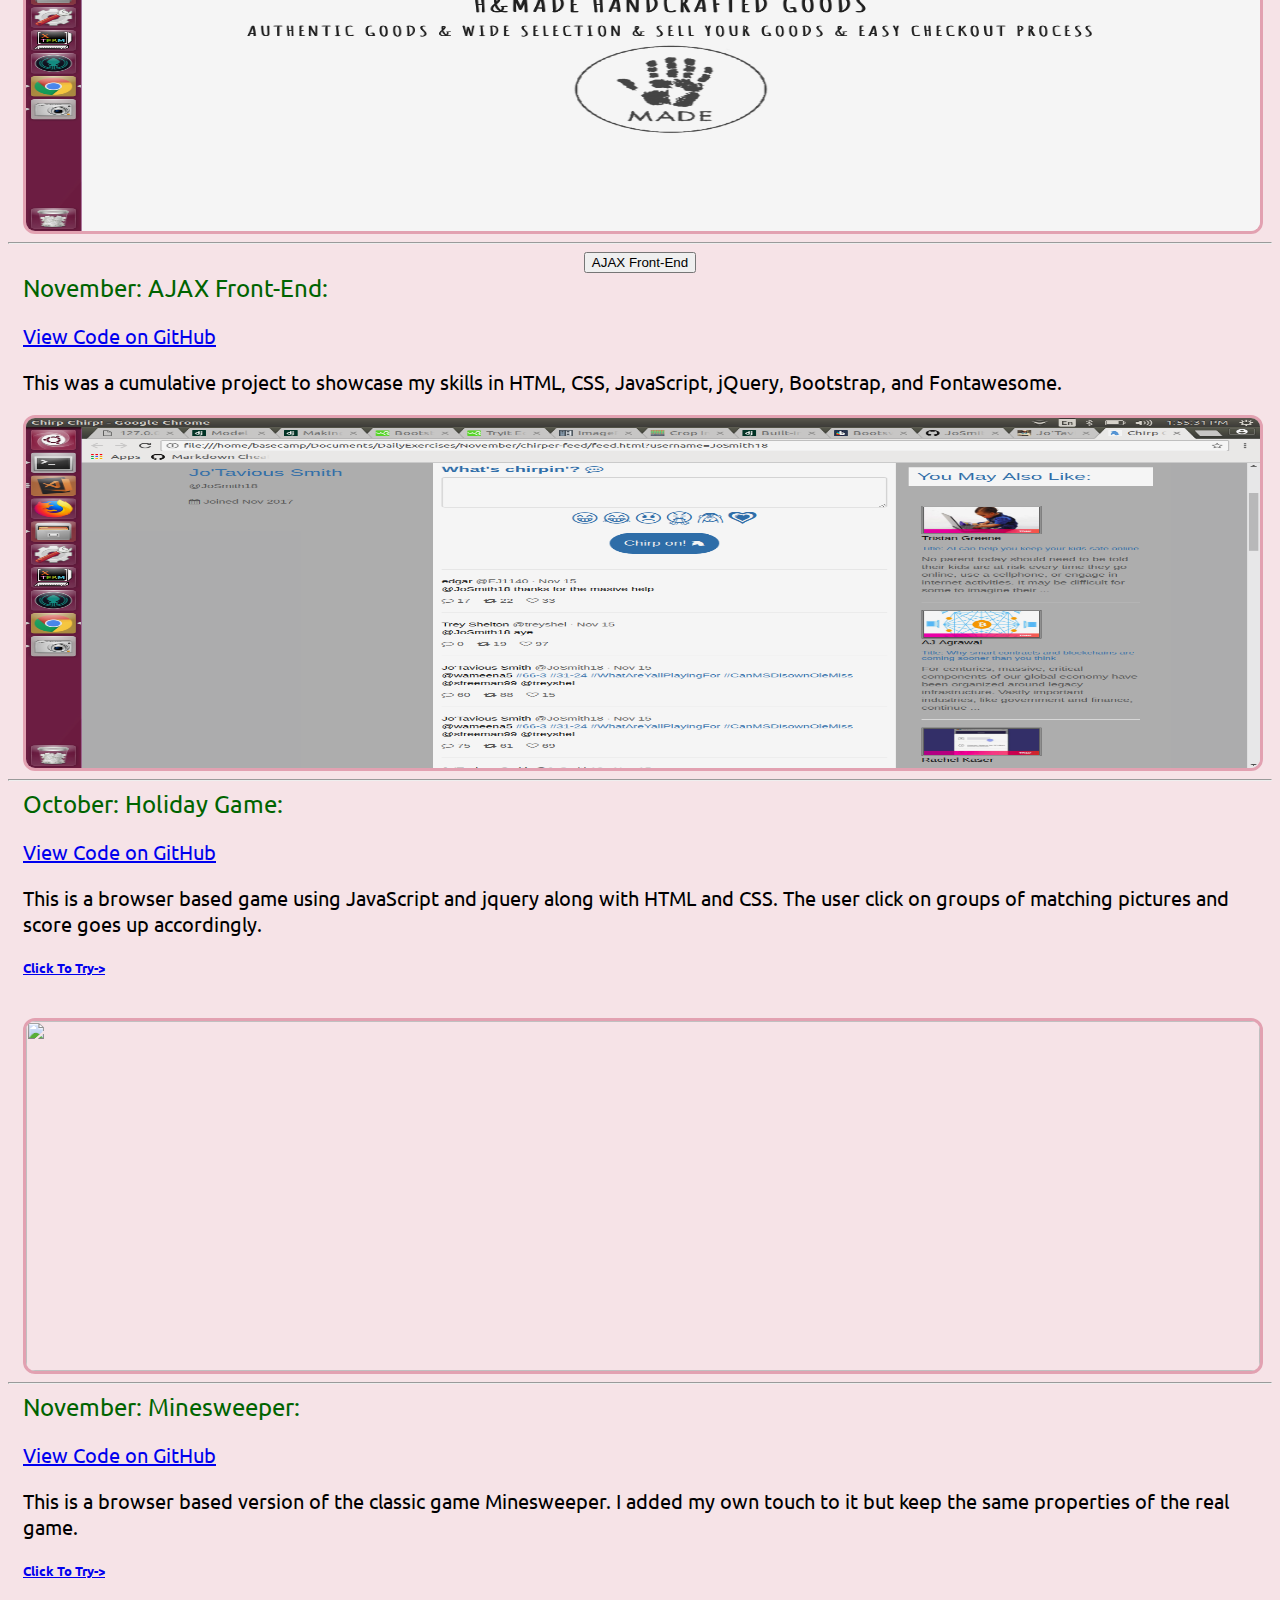
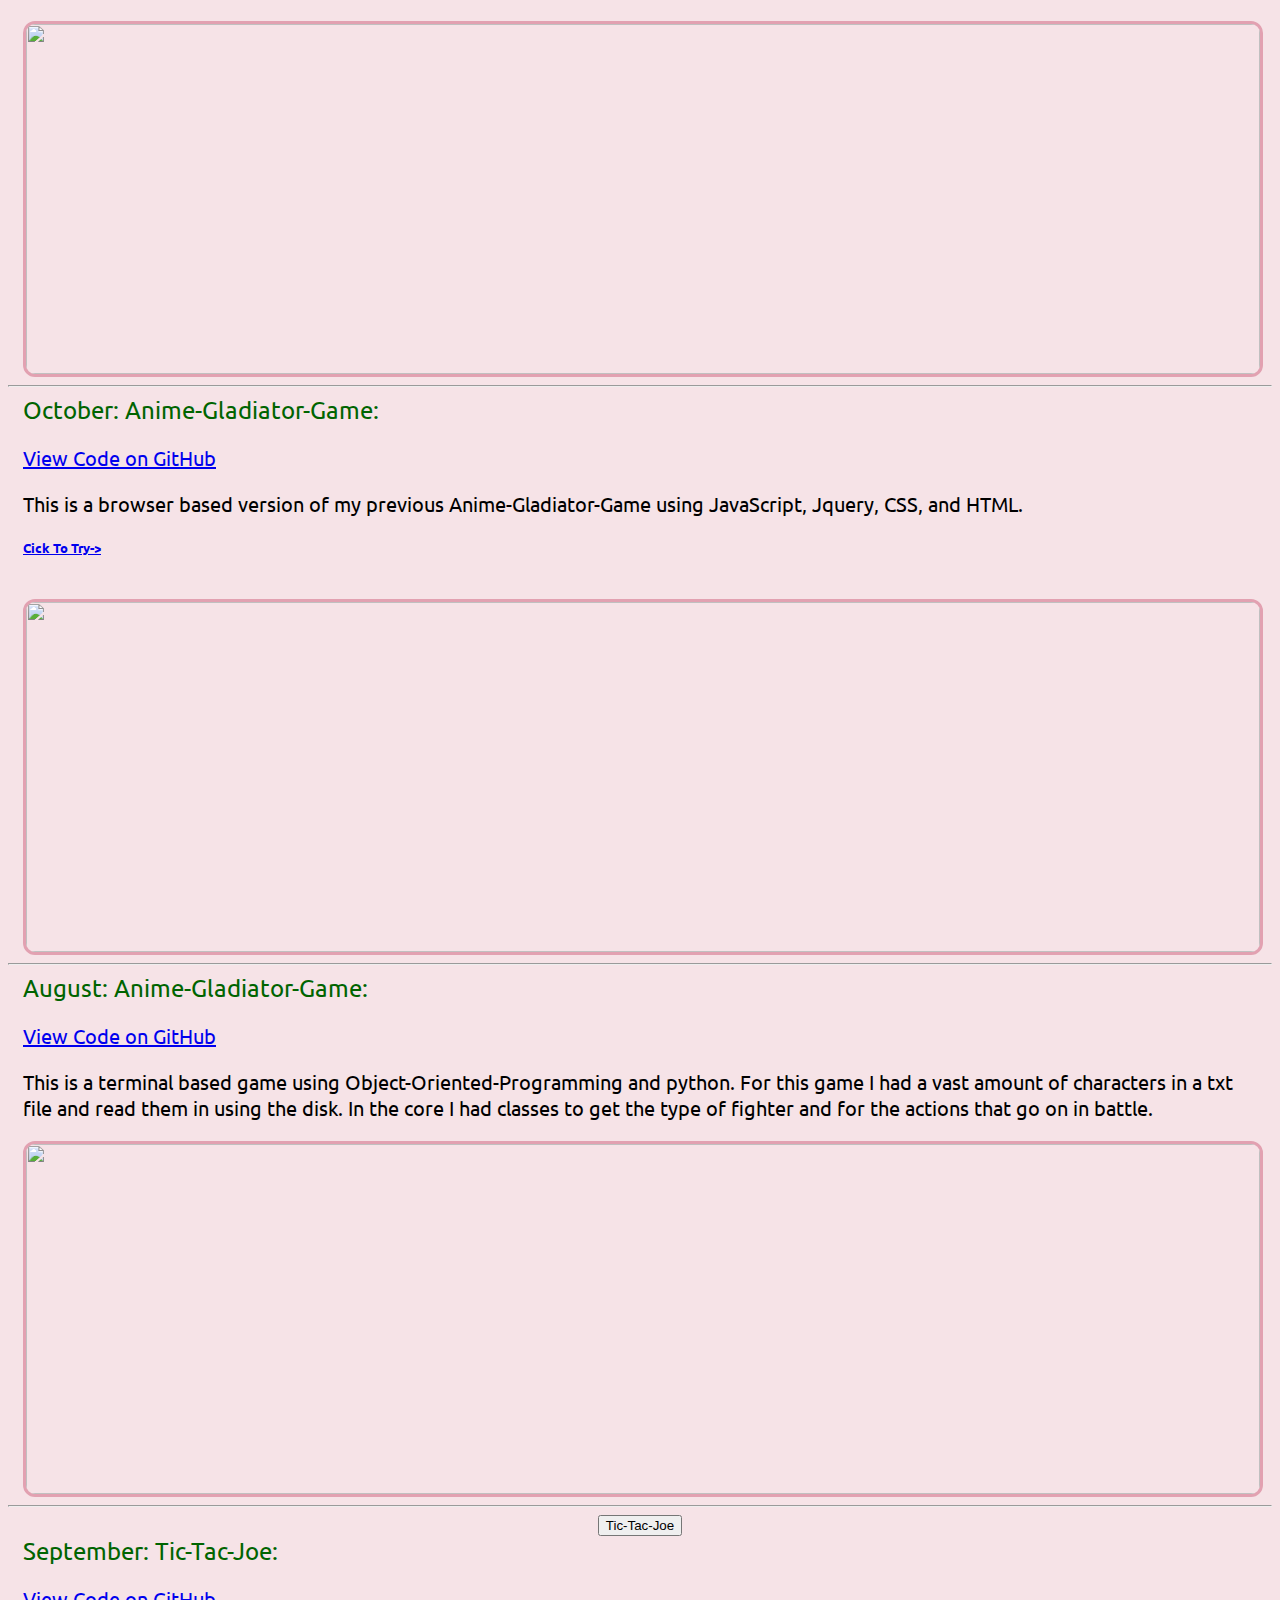
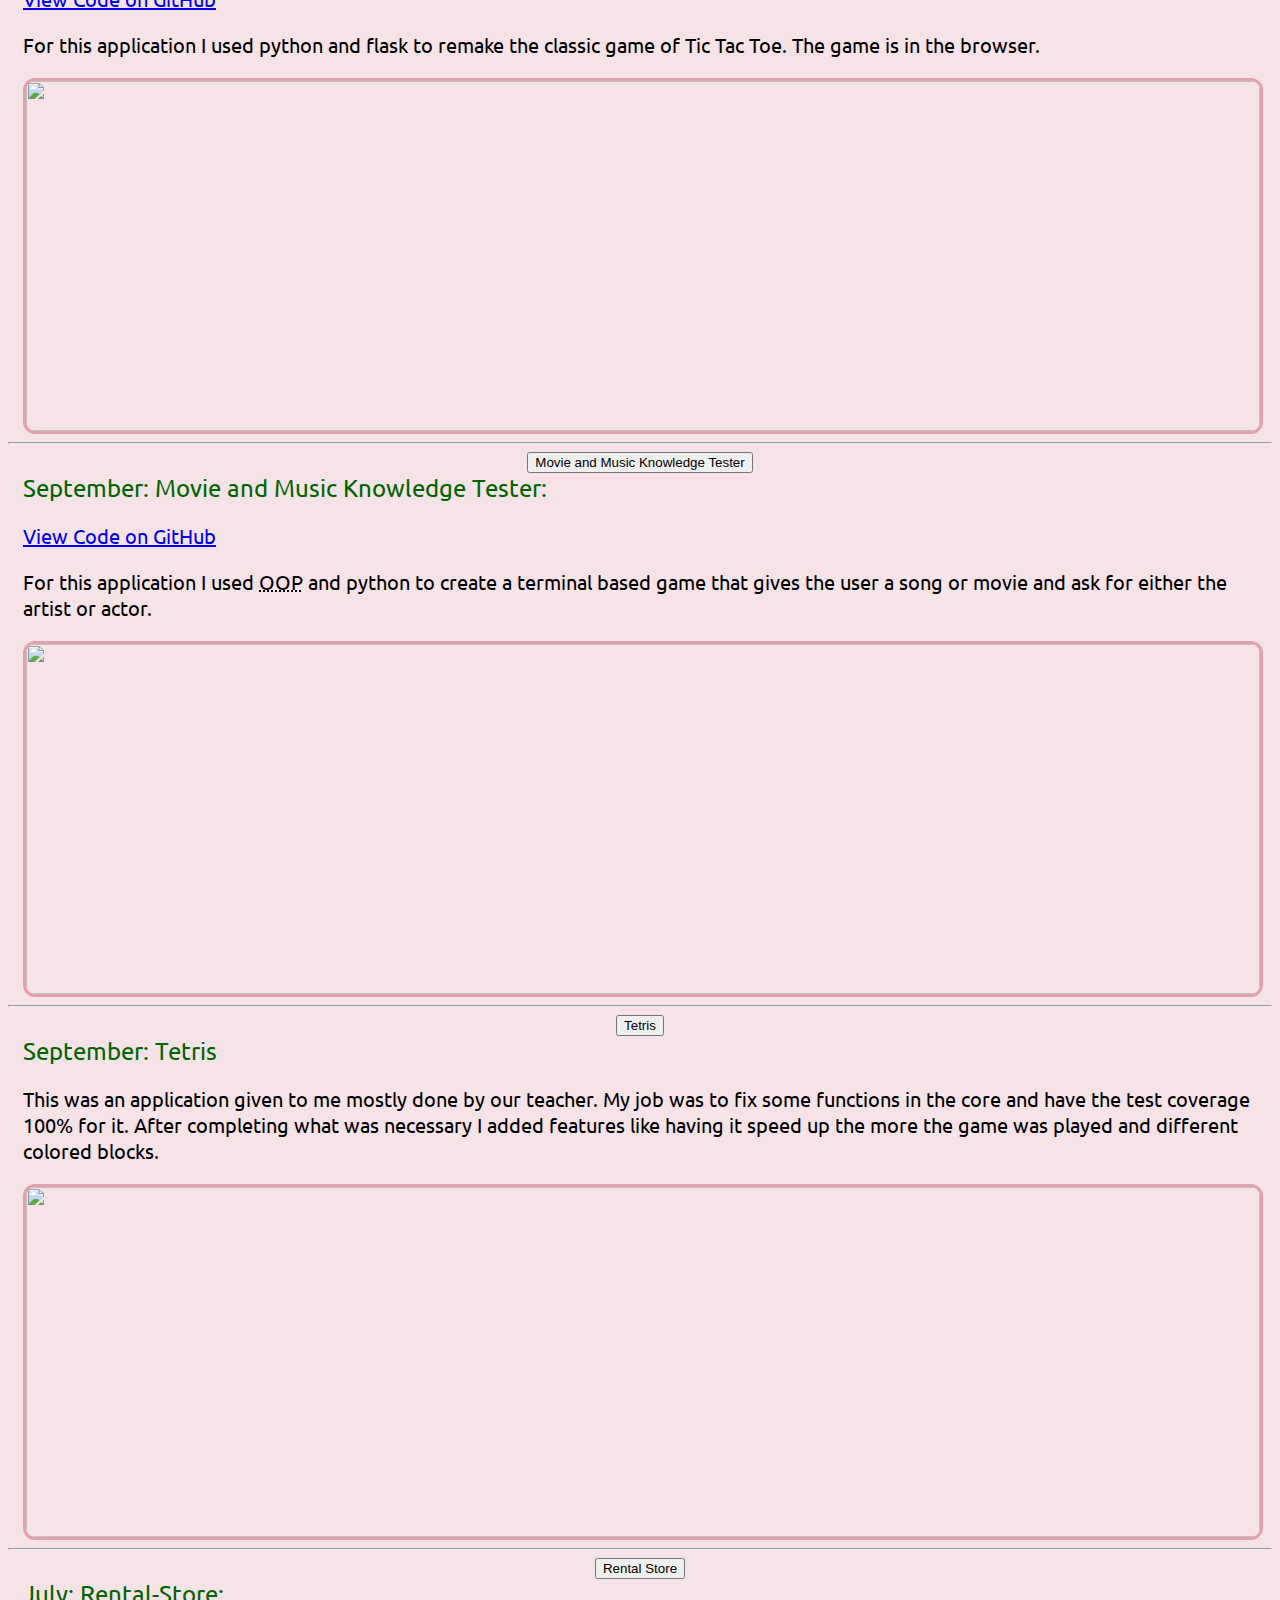
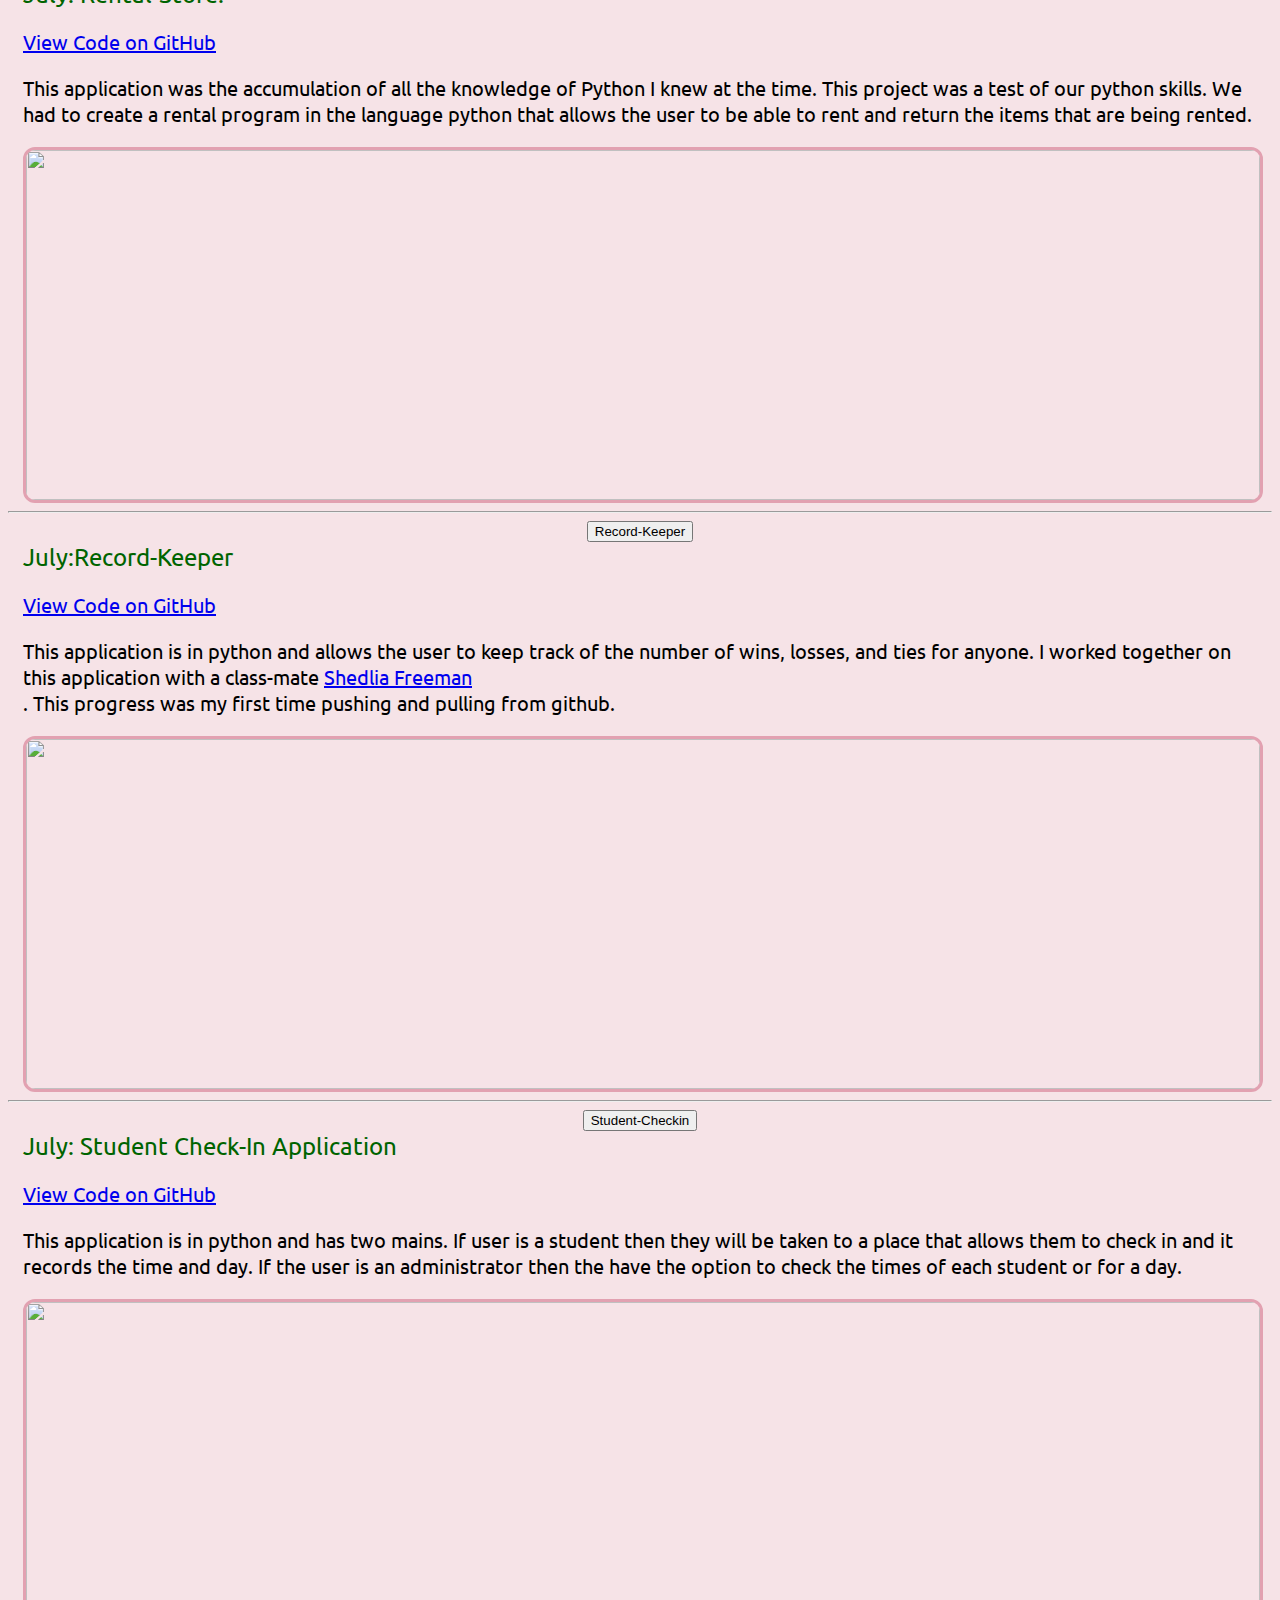
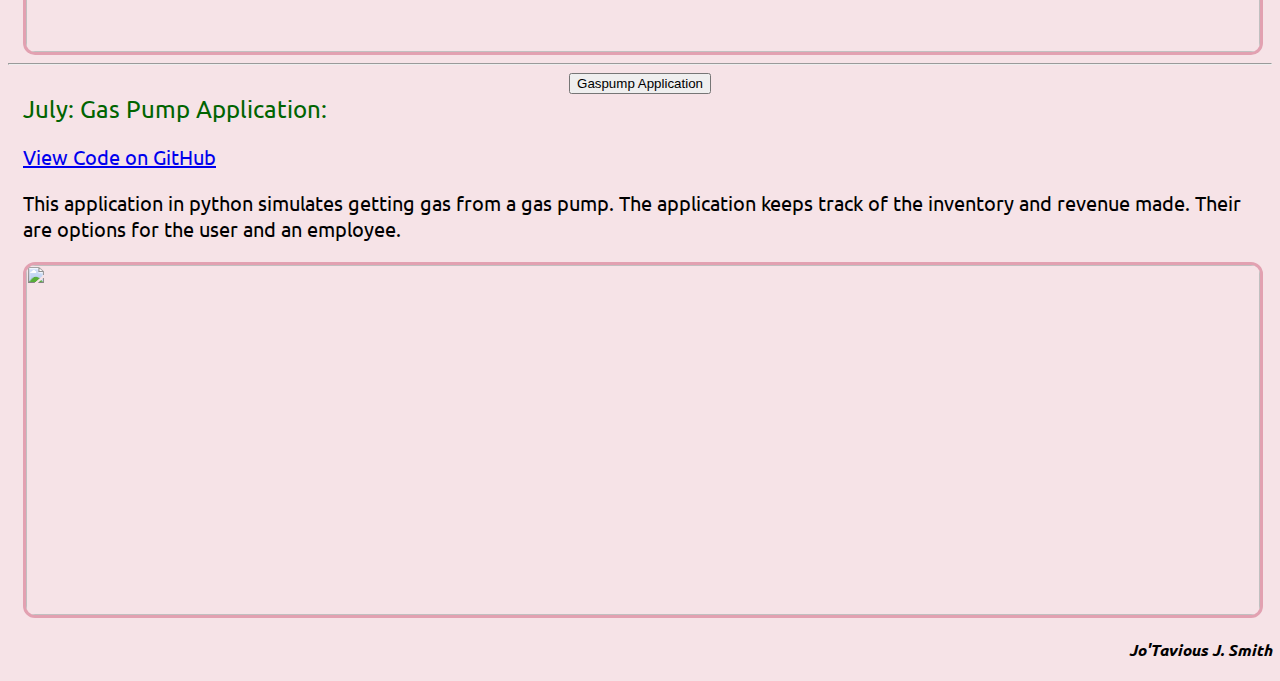
==== commit c0b9f5c3: "Add two new projects that I did in November and the screenshots" ====
--- a/index.html
+++ b/index.html
@@ -129,7 +129,12 @@
                                         <span class="caret"></span>
                                     </button>
                                     <ul class="dropdown-menu">
-
+                                        <li class="Work">
+                                            <a href="#Front-End">A professional web page Front-End</a>
+                                        </li>
+                                        <li class="Work">
+                                            <a href="#Chirper">A web page using AJAX</a>
+                                        </li>
                                         <li class="Work">
                                             <a href="#Holiday">A holiday matching Game in the browser</a>
                                         </li>
@@ -192,6 +197,56 @@
         </div>
     </div>
     <hr />
+    <div class="row" id="Front-End">
+        <div class="bodycontent">
+            <div class="col-lg-5 col-md-6 col-sm-12 col-lg-offset-1">
+                <span class="title">November: Front-End Web Project:</span>
+                <p class="code-link">
+                    <a href="https://github.com/JoSmith18/FrontEndFinalProject" target="_blank">View Code on GitHub
+                        <i class="fa fa-external-link" aria-hidden="true"></i>
+                    </a>
+                </p>
+                <p class="details">
+                    This was a cumulative project to showcase my skills in HTML, CSS, JavaScript, jQuery, Bootstrap, and Fontawesome.
+                </p>
+            </div>
+            <div class="col-lg-5 col-md-6 col-sm-8 col-sm-offset-2 col-lg-offset-0">
+
+                <a href="https://rawgit.com/JoSmith18/FrontEndFinalProject/master/index.html" target="_blank">
+                    <h5>Click To View-></h5>
+                    <br>
+                    <img class="portfolio-img" src="photos/frontendss.png" />
+                </a>
+            </div>
+        </div>
+    </div>
+    <hr>
+    <center>
+        <button class="btn-success btn-block" data-toggle="collapse" data-target="#Ajax" id="Chirper">AJAX Front-End</button>
+    </center>
+    <div class="collapse" id="Ajax">
+        <div class="row">
+            <div class="bodycontent">
+                <div class="col-lg-5 col-md-6 col-sm-12 col-lg-offset-1">
+                    <span class="title">November: AJAX Front-End:</span>
+                    <p class="code-link">
+                        <a href="https://github.com/JoSmith18/AJAX-Chirper-Frontend" target="_blank">View Code on GitHub
+                            <i class="fa fa-external-link" aria-hidden="true"></i>
+                        </a>
+                    </p>
+                    <p class="details">
+                        This was a cumulative project to showcase my skills in HTML, CSS, JavaScript, jQuery, Bootstrap, and Fontawesome.
+                    </p>
+                </div>
+                <div class="col-lg-5 col-md-6 col-sm-8 col-sm-offset-2 col-lg-offset-0">
+
+                    <img class="portfolio-img" src="photos/Screenshot from 2017-12-15 13-55-31.png" />
+                </div>
+            </div>
+        </div>
+    </div>
+    <hr>
+
     <div class="row" id="Holiday">
         <div class="bodycontent">
             <div class="col-lg-5 col-md-6 col-sm-12 col-lg-offset-1">
@@ -202,7 +257,7 @@
                     </a>
                 </p>
                 <p class="details">
-                    This a browser based game using JavaScript and jquery along with HTML and CSS. The user click on groups of matching pictures
+                    This is a browser based game using JavaScript and jquery along with HTML and CSS. The user click on groups of matching pictures
                     and score goes up accordingly.
                 </p>
             </div>
@@ -227,8 +282,8 @@
                     </a>
                 </p>
                 <p class="details">
-                    This a browser based version of the classic game Minesweeper. I added my own touch to it but keep the same properties of
-                    the real game.
+                    This is a browser based version of the classic game Minesweeper. I added my own touch to it but keep the same properties
+                    of the real game.
                 </p>
             </div>
             <div class="col-lg-5 col-md-6 col-sm-8 col-sm-offset-2 col-lg-offset-0">
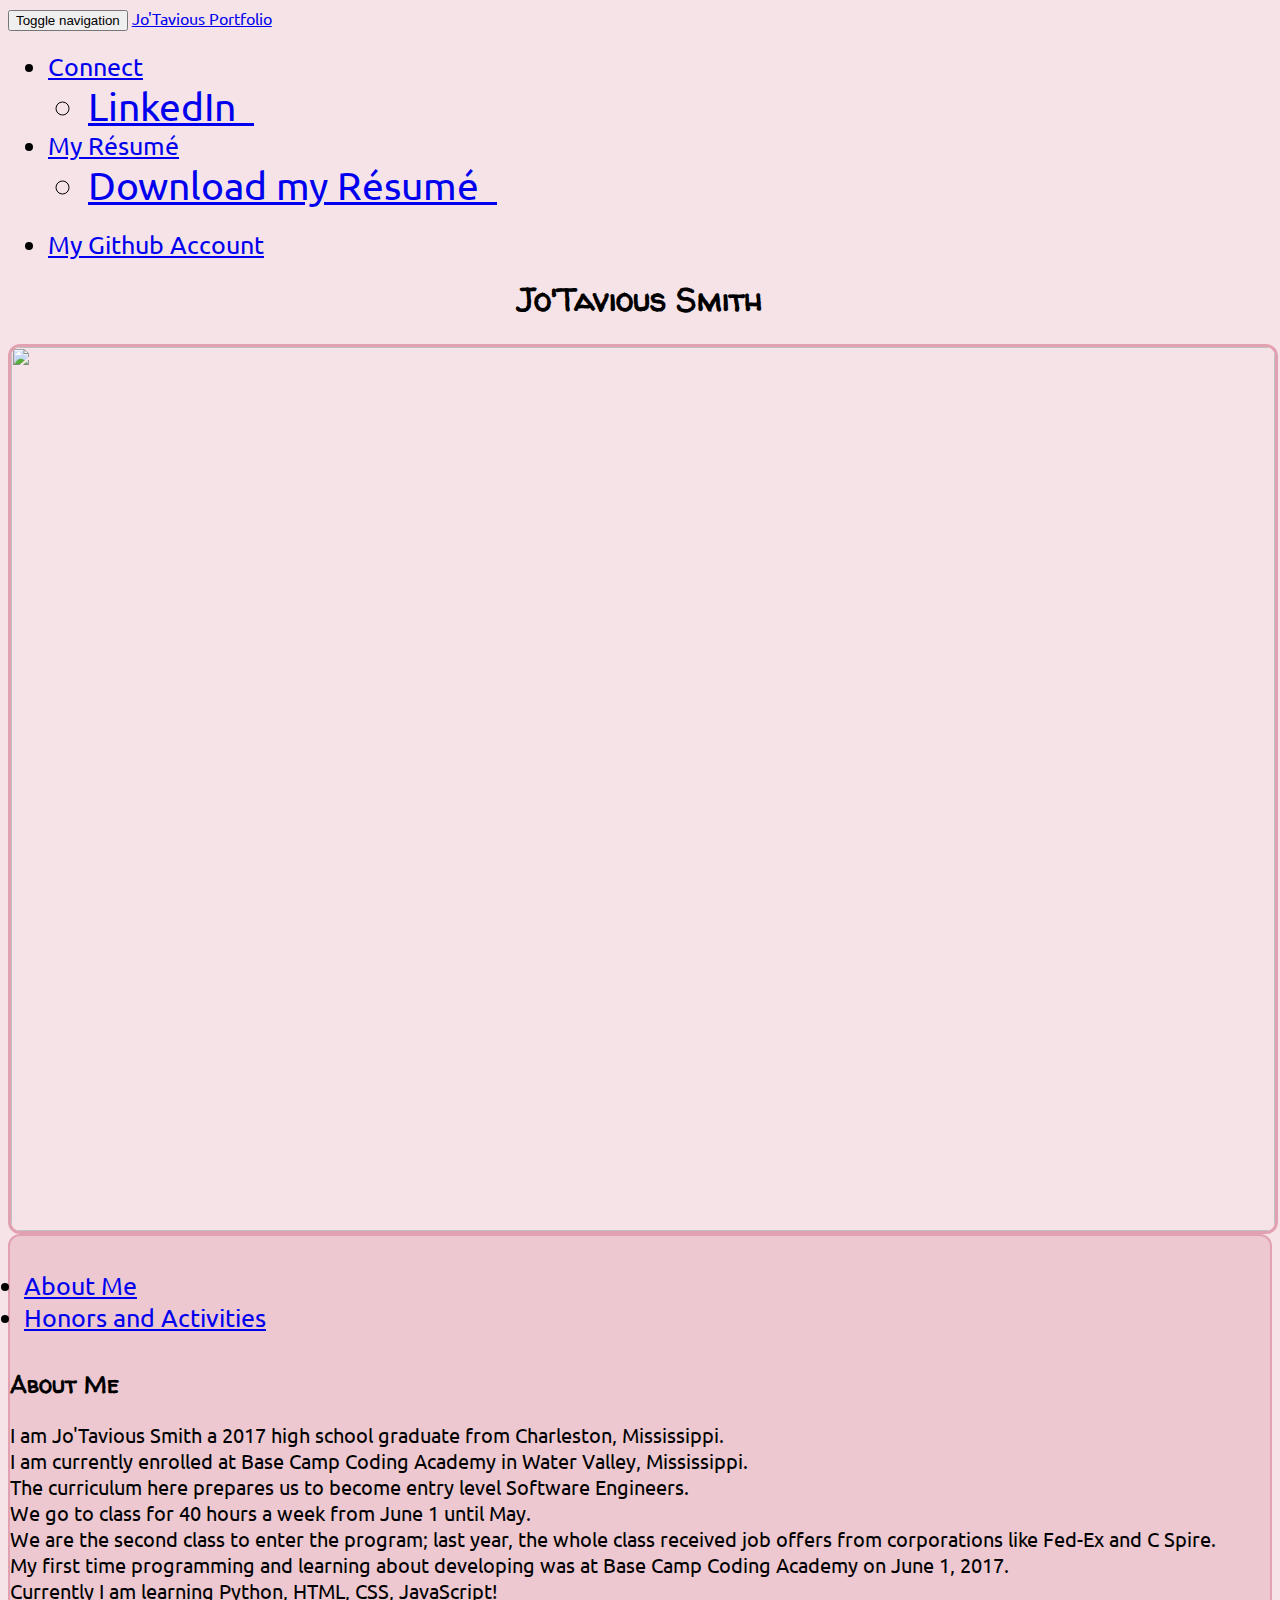
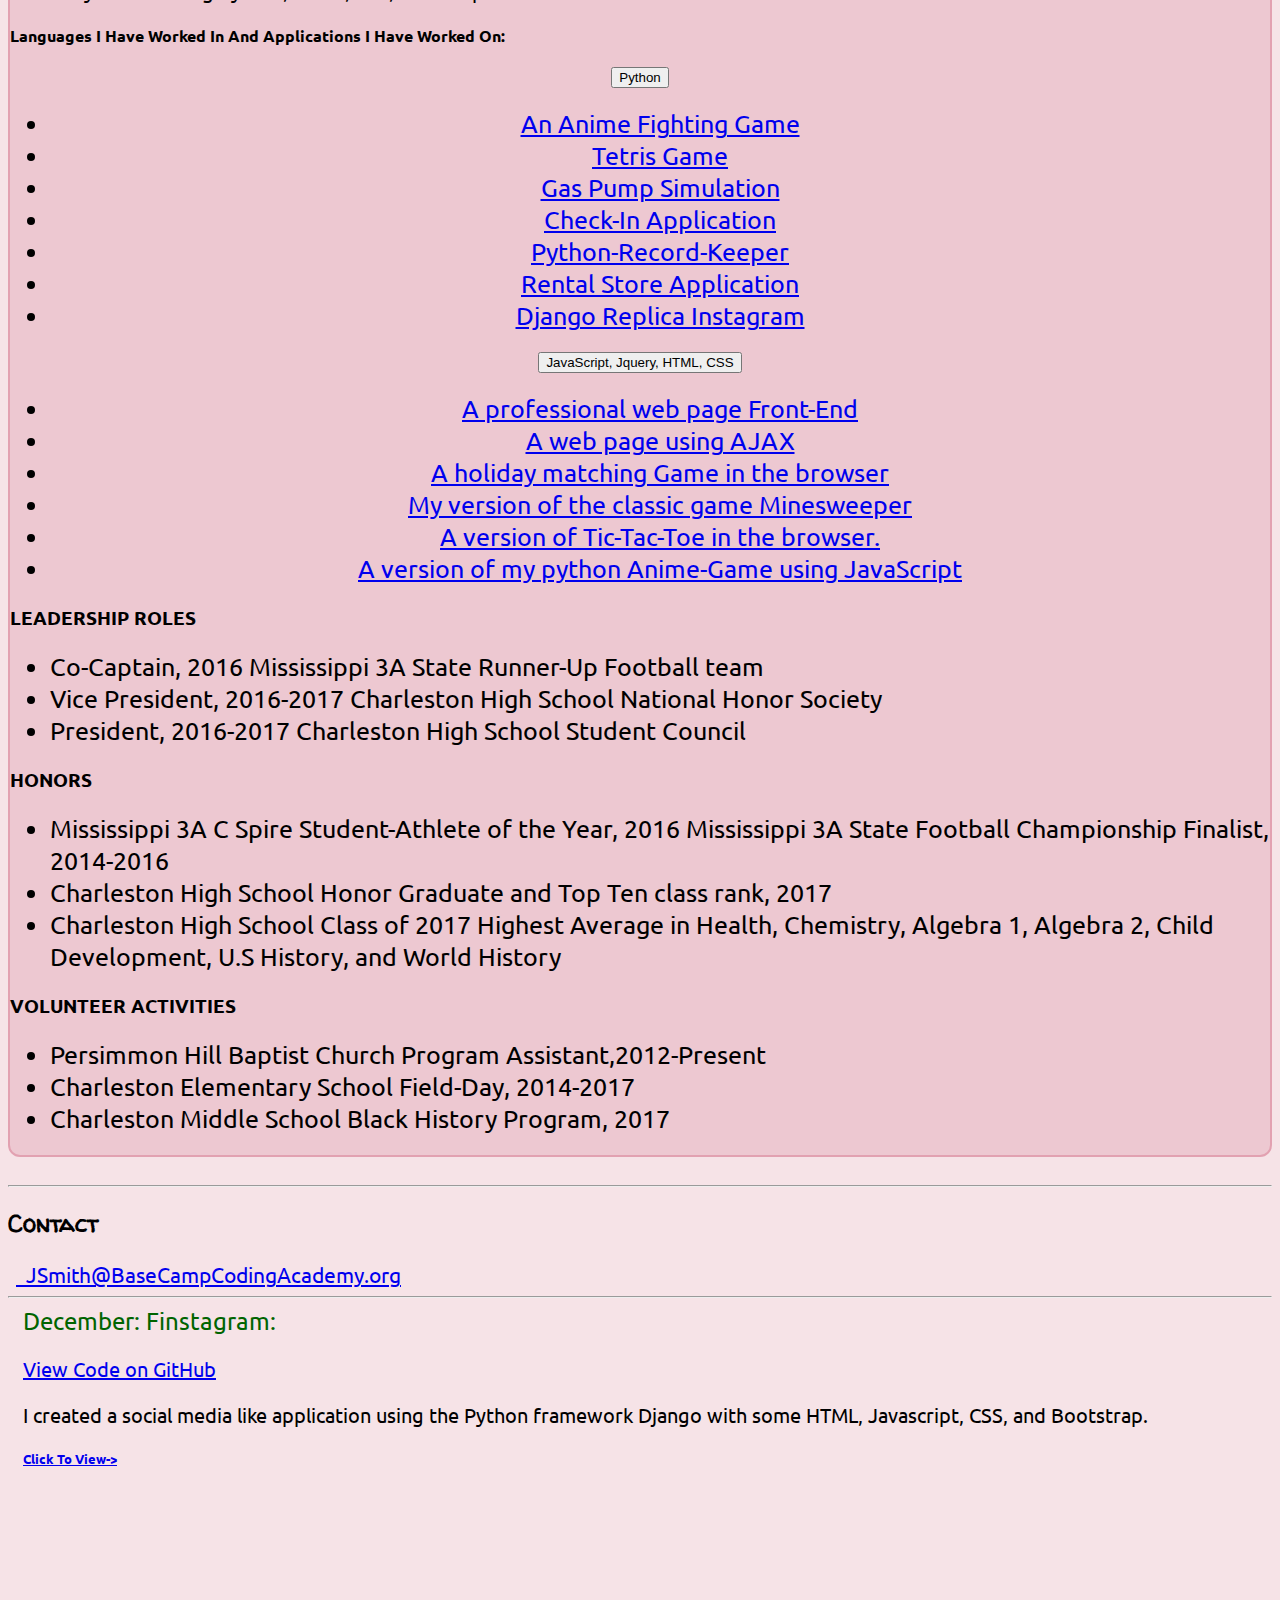
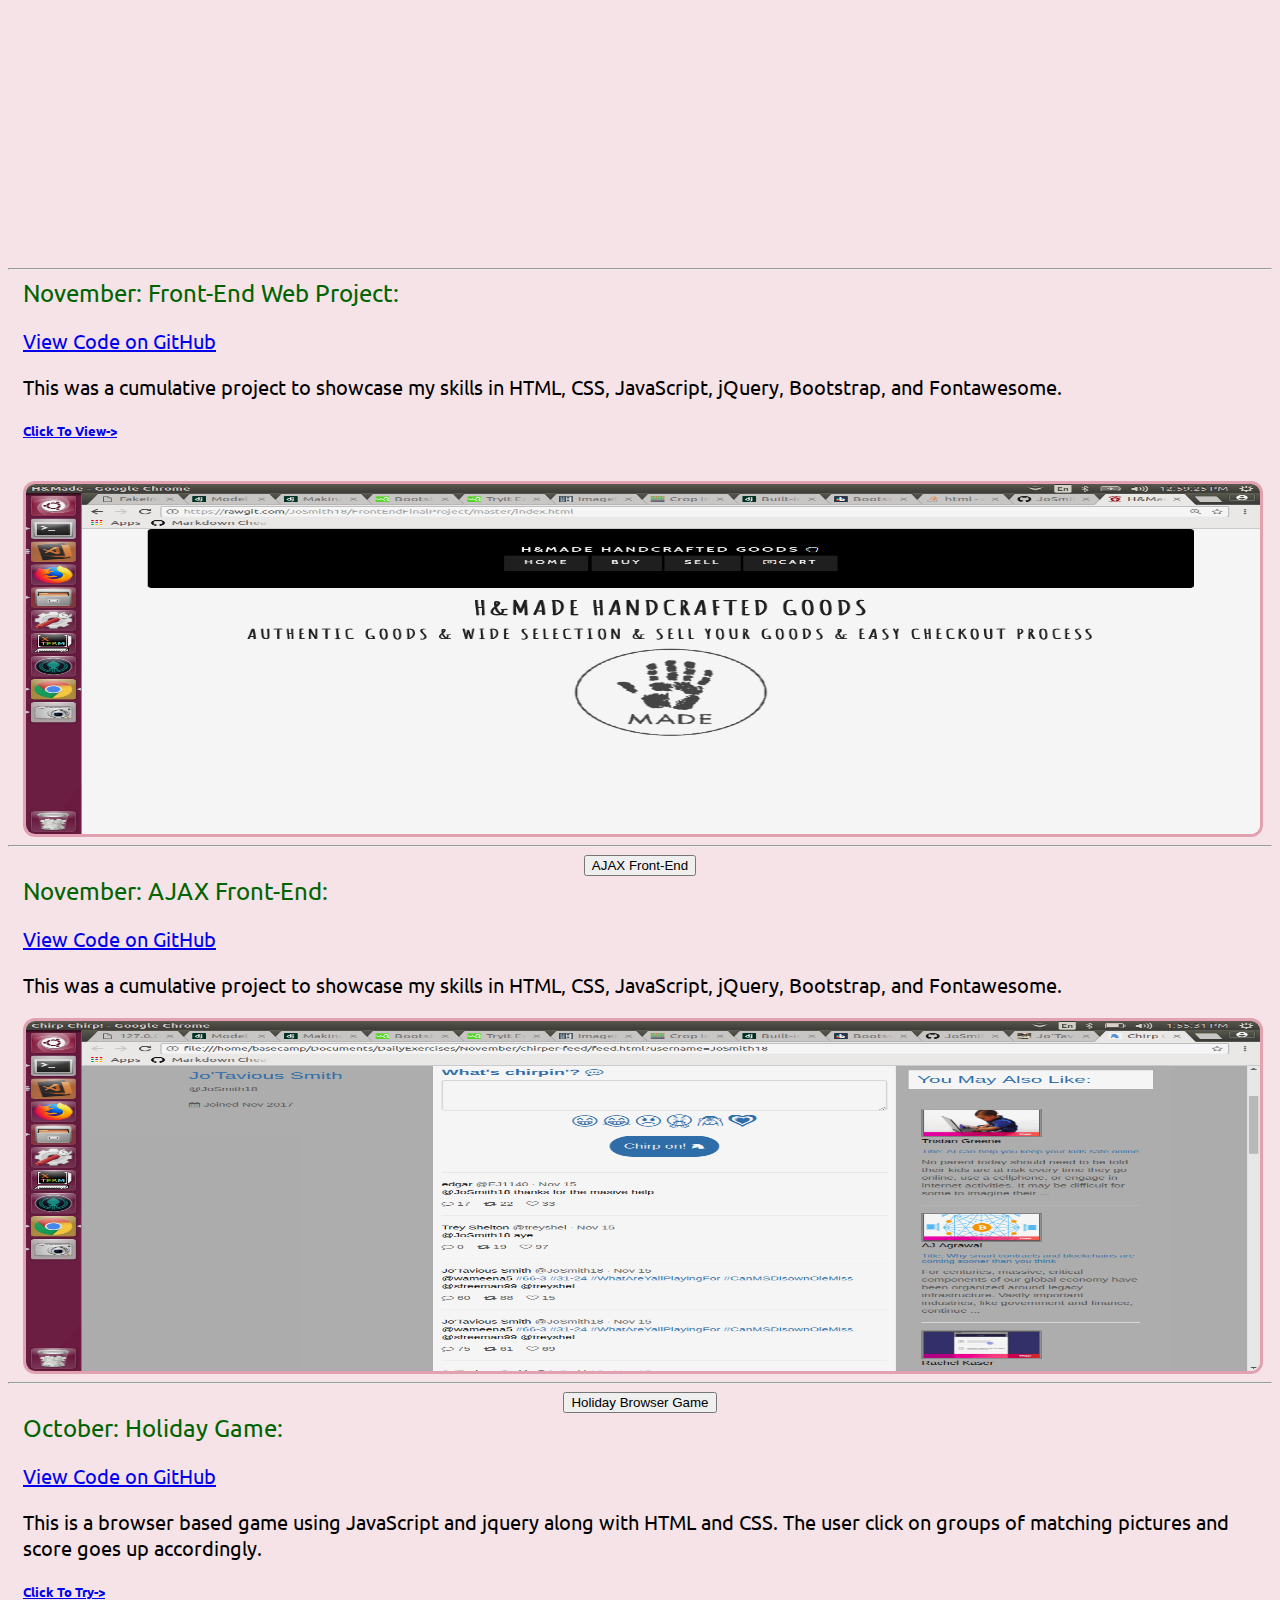
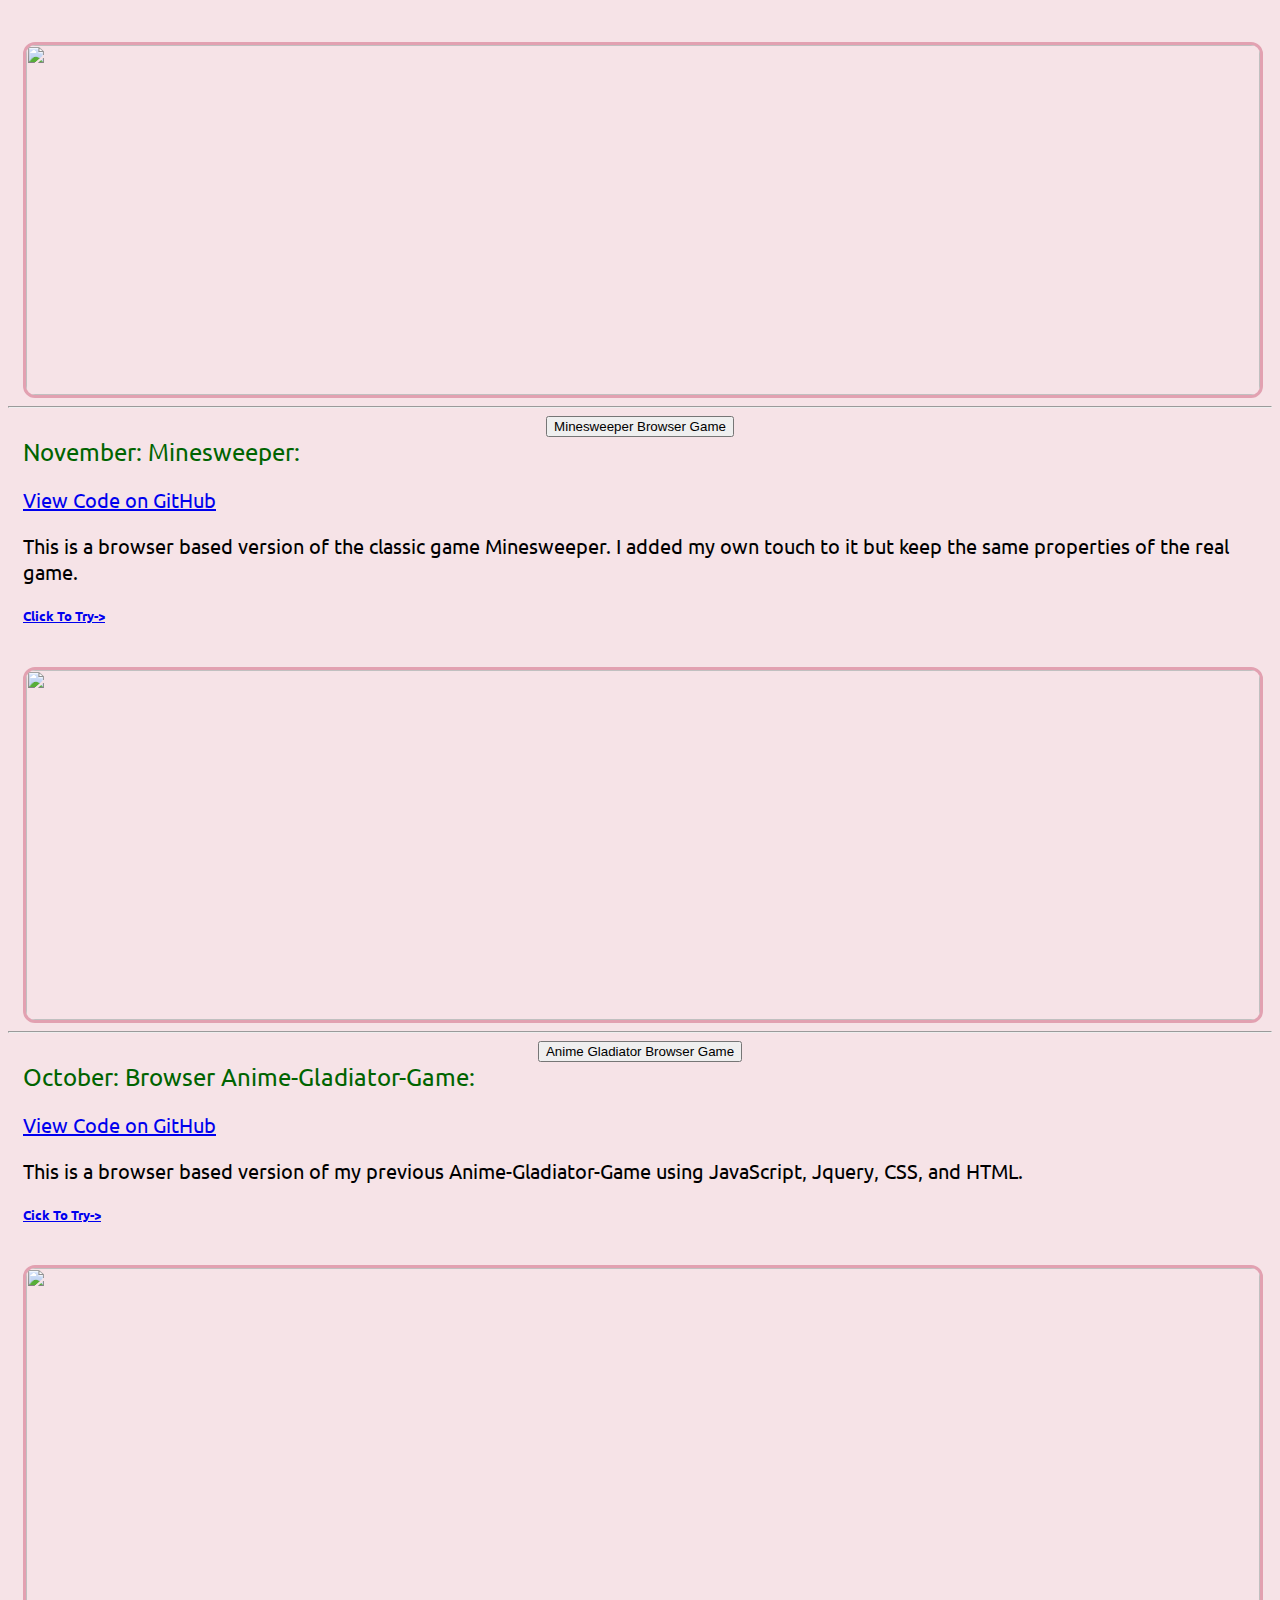
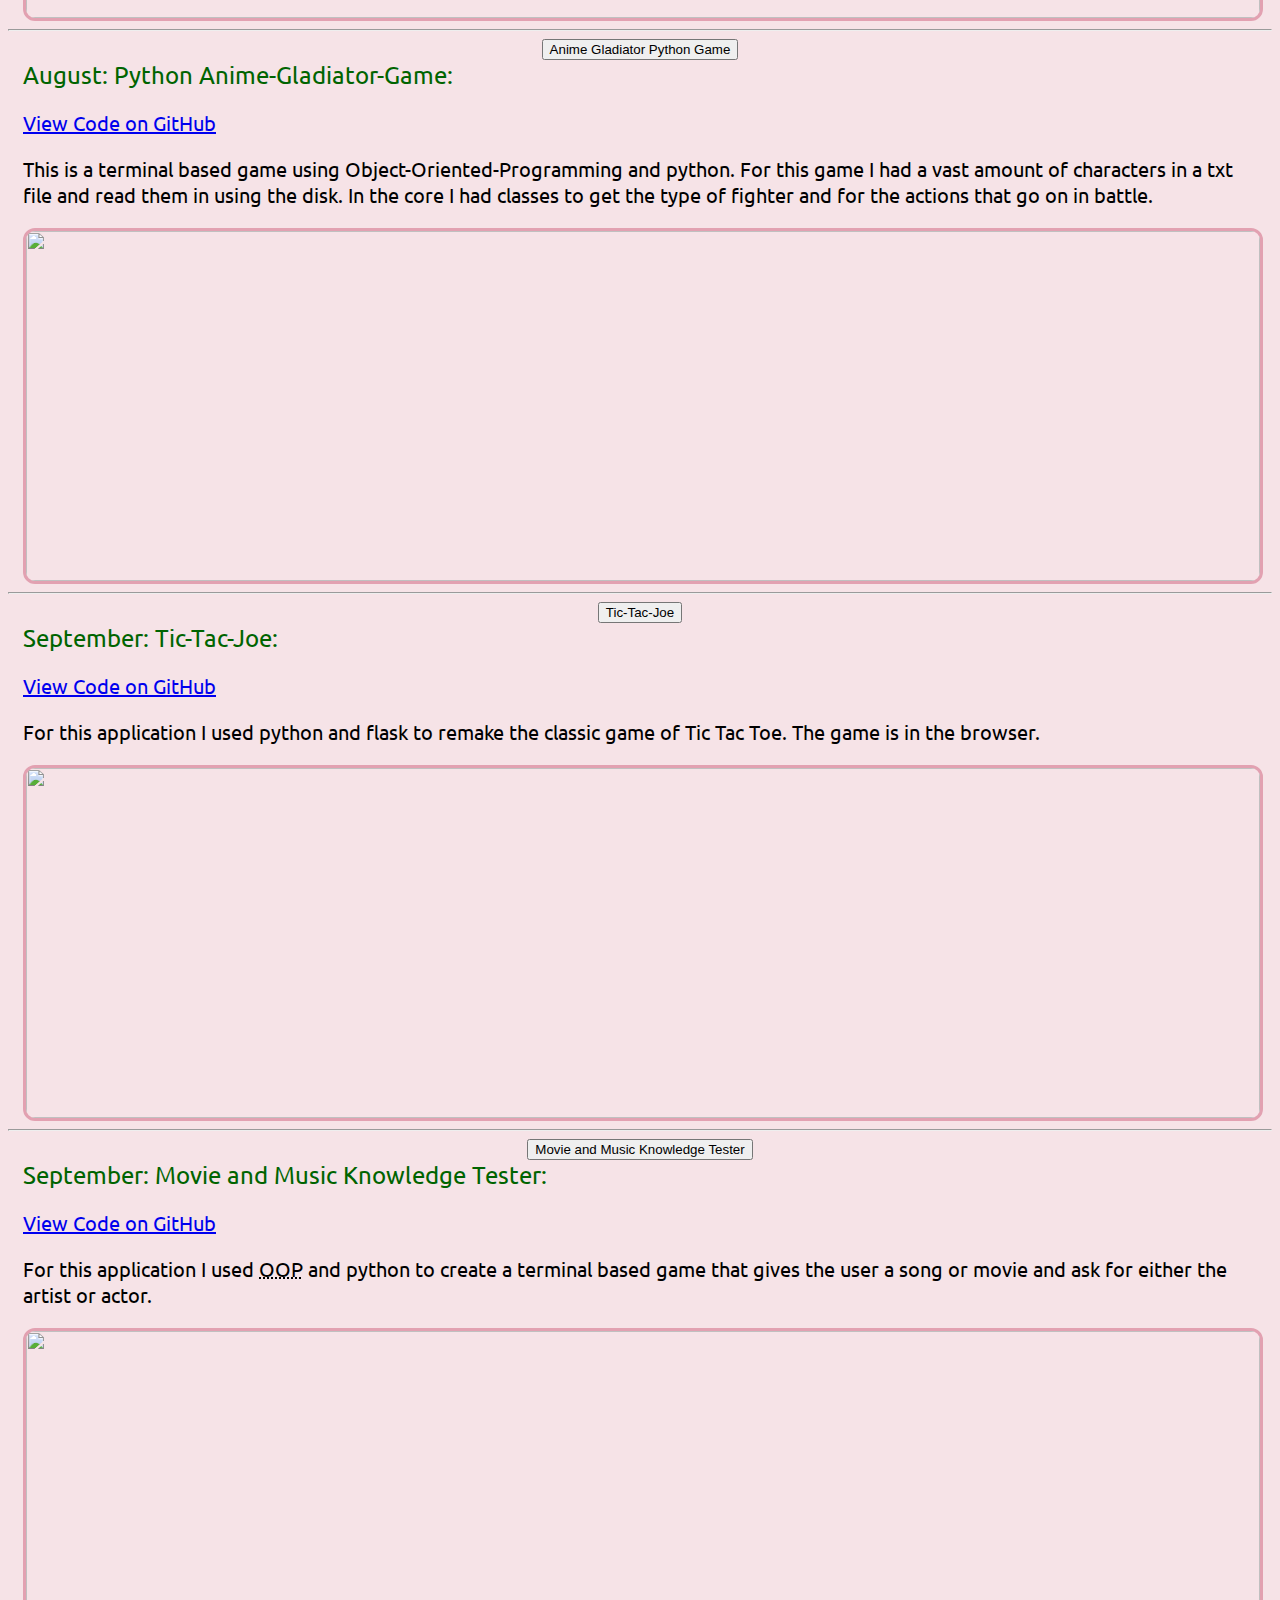
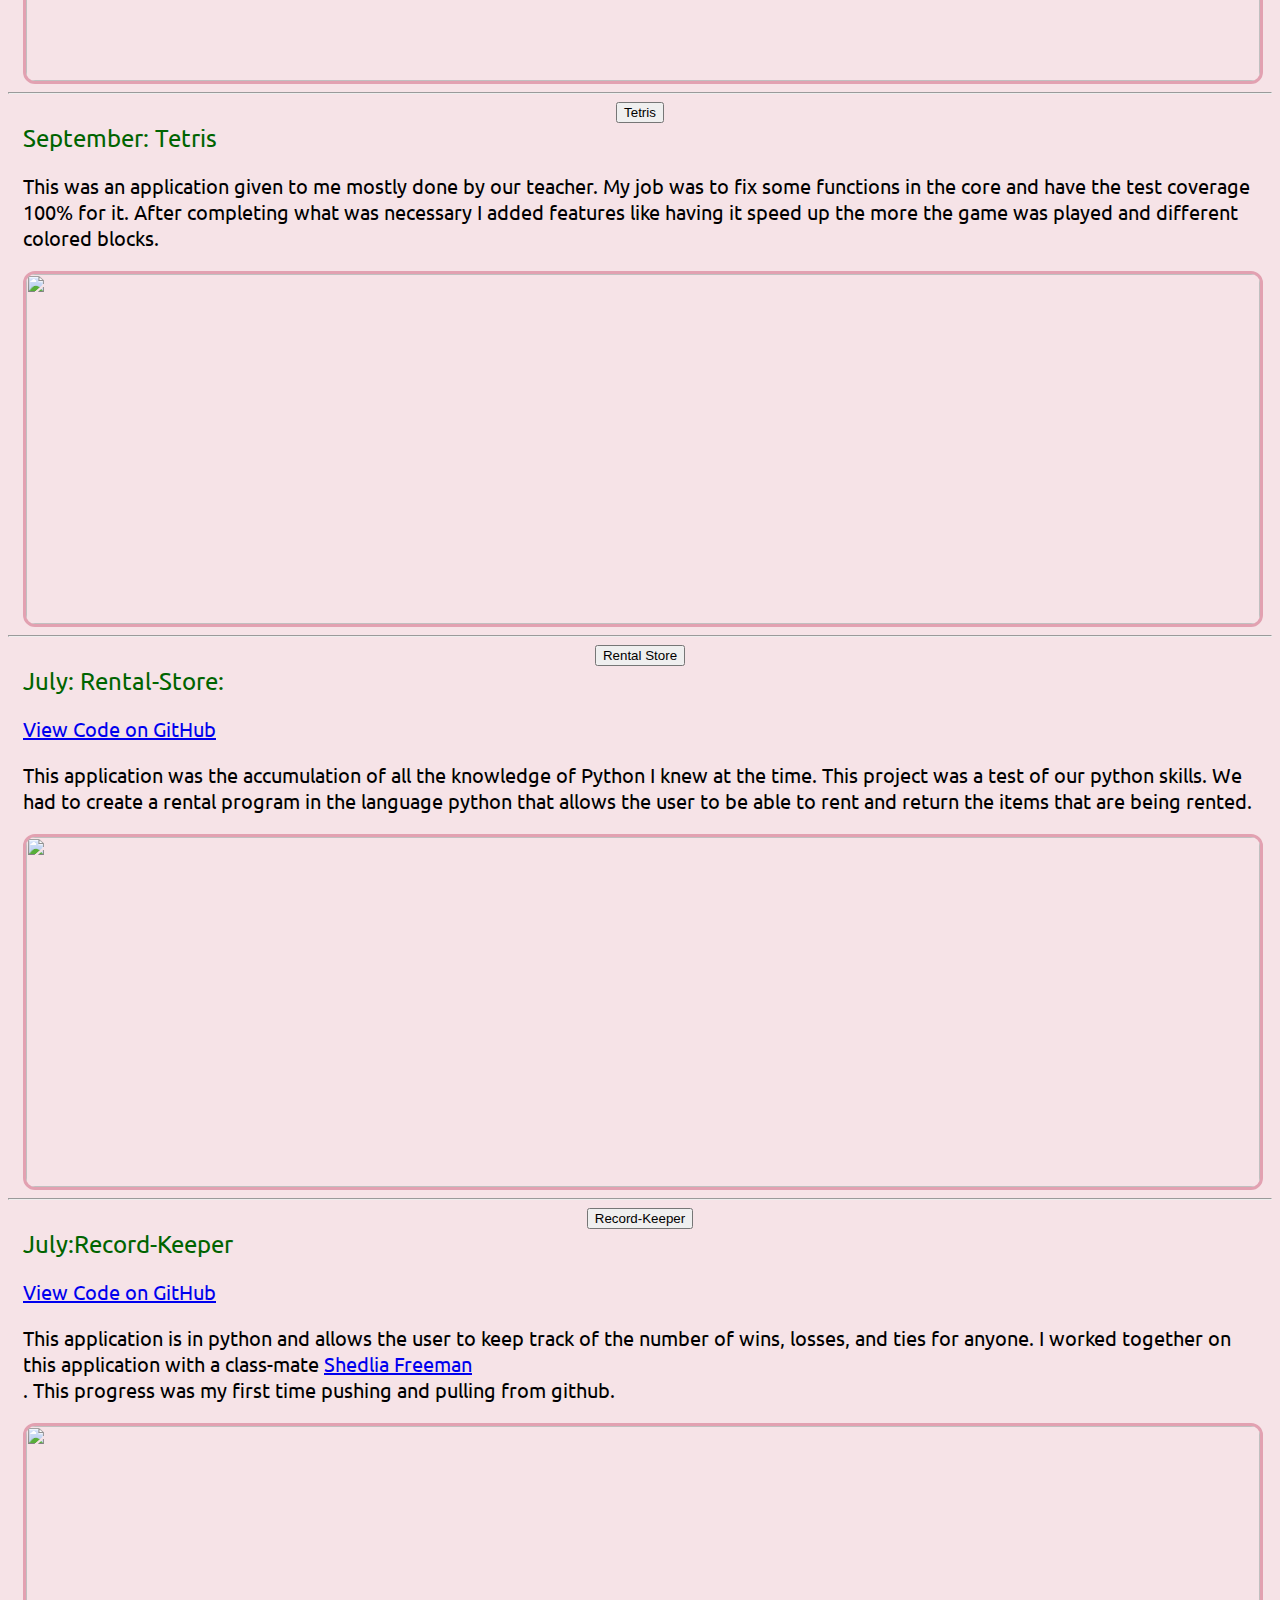
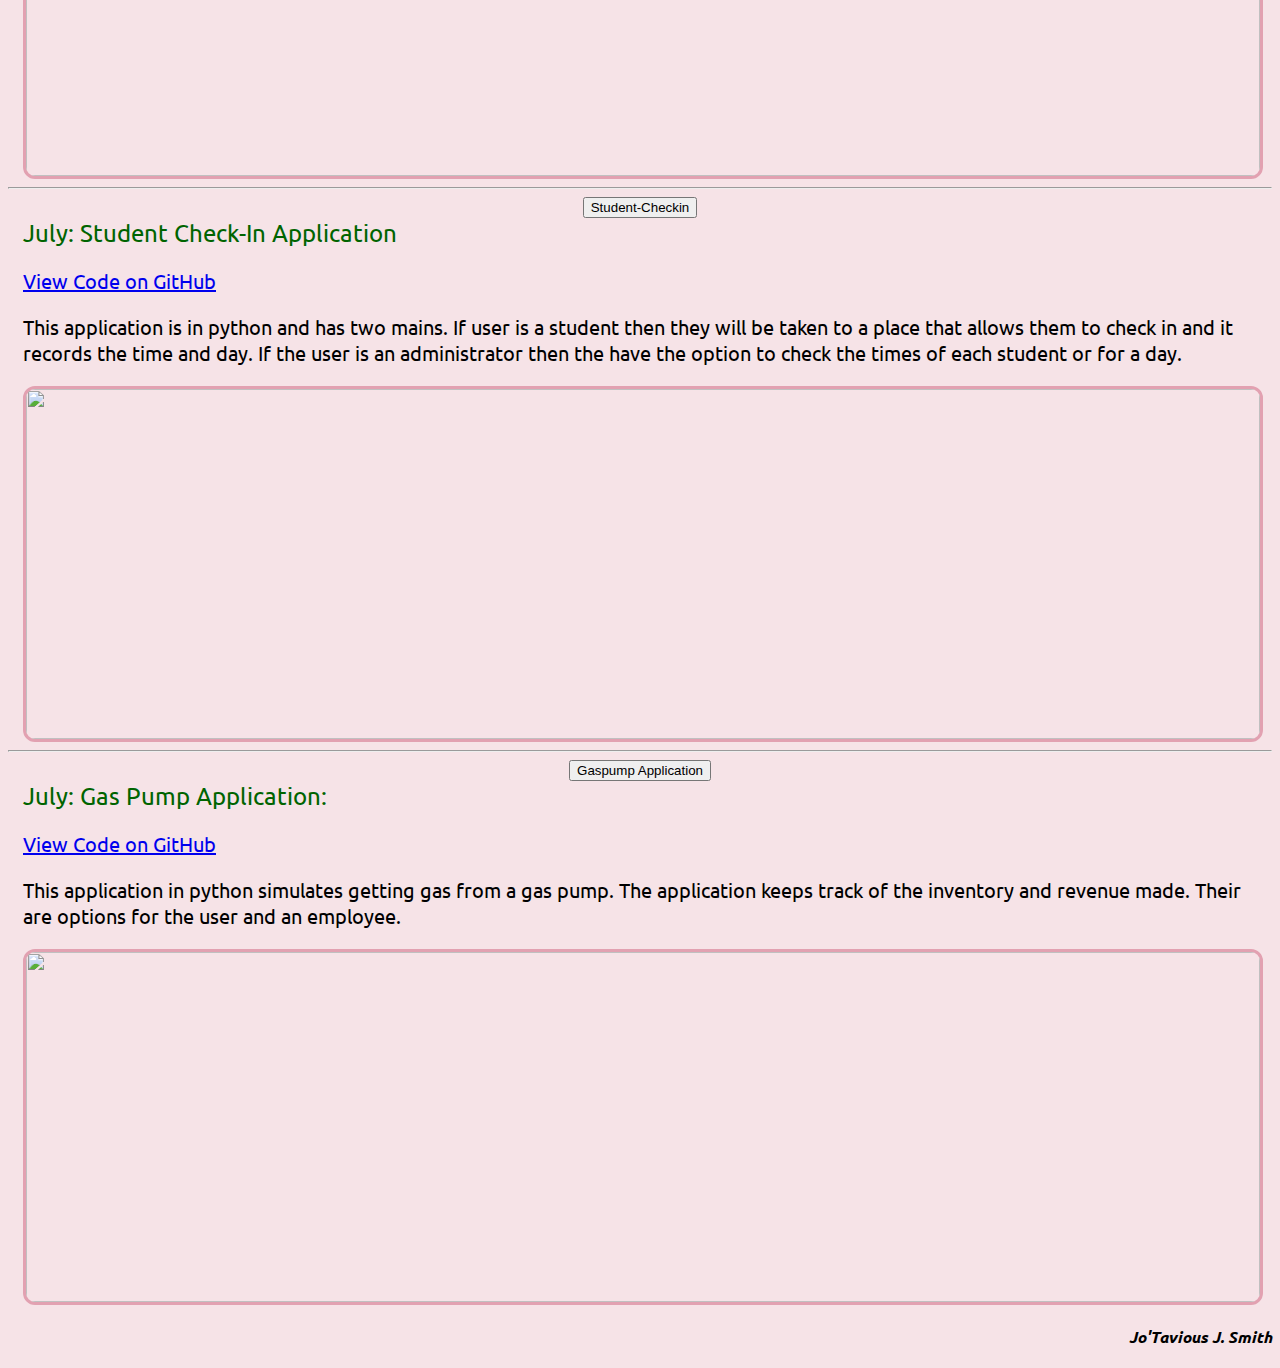
==== commit 5646bebc: "I added the program to the top" ====
--- a/index.html
+++ b/index.html
@@ -120,6 +120,9 @@
                                         <li class="Work">
                                             <a href="#rental-store">Rental Store Application</a>
                                         </li>
+                                        <li class="Work">
+                                            <a href="#FakeInst">Django Replica Instagram</a>
+                                        </li>
 
                                     </ul>
                                 </div>
@@ -136,17 +139,17 @@
                                             <a href="#Chirper">A web page using AJAX</a>
                                         </li>
                                         <li class="Work">
-                                            <a href="#Holiday">A holiday matching Game in the browser</a>
-                                        </li>
-                                        <li class="Work">
-                                            <a href="#Minesweeper">My version of the classic game Minesweeper</a>
+                                            <a href="#holiday">A holiday matching Game in the browser</a>
+                                        </li>
+                                        <li class="Work">
+                                            <a href="#minesweeper">My version of the classic game Minesweeper</a>
                                         </li>
 
                                         <li class="Work">
                                             <a href="#Tic">A version of Tic-Tac-Toe in the browser.</a>
                                         </li>
                                         <li class="Work">
-                                            <a href="#Browser-Gladiator">A version of my python Anime-Game using JavaScript</a>
+                                            <a href="#browser-Gladiator">A version of my python Anime-Game using JavaScript</a>
                                         </li>
 
 
@@ -197,6 +200,30 @@
         </div>
     </div>
     <hr />
+    <div class="row" id="FakeInst">
+        <div class="bodycontent">
+            <div class="col-lg-5 col-md-6 col-sm-12 col-lg-offset-1">
+                <span class="title">December: Finstagram:</span>
+                <p class="code-link">
+                    <a href="https://github.com/JoSmith18/Finstagram" target="_blank">View Code on GitHub
+                        <i class="fa fa-external-link" aria-hidden="true"></i>
+                    </a>
+                </p>
+                <p class="details">
+                    I created a social media like application using the Python framework Django with some HTML, Javascript, CSS, and Bootstrap.
+                </p>
+            </div>
+            <div class="col-lg-5 col-md-6 col-sm-8 col-sm-offset-2 col-lg-offset-0">
+
+                <a href="photos/appview.mp4" target="_blank">
+                    <h5>Click To View-></h5>
+                    <br>
+                    <video class="portfolio-img" src="photos/appview.mp4" />
+                </a>
+            </div>
+        </div>
+    </div>
+    <hr>
     <div class="row" id="Front-End">
         <div class="bodycontent">
             <div class="col-lg-5 col-md-6 col-sm-12 col-lg-offset-1">
@@ -246,99 +273,118 @@
         </div>
     </div>
     <hr>
-
-    <div class="row" id="Holiday">
-        <div class="bodycontent">
-            <div class="col-lg-5 col-md-6 col-sm-12 col-lg-offset-1">
-                <span class="title">October: Holiday Game:</span>
-                <p class="code-link">
-                    <a href="https://github.com/JoSmith18/Halloween-Matching-Game" target="_blank">View Code on GitHub
-                        <i class="fa fa-external-link" aria-hidden="true"></i>
-                    </a>
-                </p>
-                <p class="details">
-                    This is a browser based game using JavaScript and jquery along with HTML and CSS. The user click on groups of matching pictures
-                    and score goes up accordingly.
-                </p>
-            </div>
-            <div class="col-lg-5 col-md-6 col-sm-8 col-sm-offset-2 col-lg-offset-0">
-
-                <a href="https://rawgit.com/JoSmith18/Halloween-Matching-Game/master/dist/index/index.html" target="_blank">
-                    <h5>Click To Try-></h5>
-                    <br>
-                    <img class="portfolio-img" src="photos/holiday.png" />
-                </a>
-            </div>
-        </div>
-    </div>
-    <hr>
-    <div class="row" id="Minesweeper">
-        <div class="bodycontent">
-            <div class="col-lg-5 col-md-6 col-sm-12 col-lg-offset-1">
-                <span class="title">November: Minesweeper:</span>
-                <p class="code-link">
-                    <a href="https://github.com/JoSmith18/Minesweeper" target="_blank">View Code on GitHub
-                        <i class="fa fa-external-link" aria-hidden="true"></i>
-                    </a>
-                </p>
-                <p class="details">
-                    This is a browser based version of the classic game Minesweeper. I added my own touch to it but keep the same properties
-                    of the real game.
-                </p>
-            </div>
-            <div class="col-lg-5 col-md-6 col-sm-8 col-sm-offset-2 col-lg-offset-0">
-
-                <a href="https://rawgit.com/JoSmith18/Minesweeper/master/dist/index/index.html" target="_blank">
-                    <h5>Click To Try-></h5>
-                    <br>
-                    <img class="portfolio-img" src="photos/minesweeper.png" />
-                </a>
-            </div>
-        </div>
-    </div>
-    <hr>
-    <div class="row" id="Browser-Gladiator">
-        <div class="bodycontent">
-            <div class="col-lg-5 col-md-6 col-sm-12 col-lg-offset-1">
-                <span class="title">October: Anime-Gladiator-Game:</span>
-                <p class="code-link">
-                    <a href="https://github.com/JoSmith18/JSgladiator" target="_blank">View Code on GitHub
-                        <i class="fa fa-external-link" aria-hidden="true"></i>
-                    </a>
-                </p>
-                <p class="details">
-                    This is a browser based version of my previous Anime-Gladiator-Game using JavaScript, Jquery, CSS, and HTML.
-                </p>
-            </div>
-            <div class="col-lg-5 col-md-6 col-sm-8 col-sm-offset-2 col-lg-offset-0">
-                <a href="https://rawgit.com/JoSmith18/JSgladiator/master/dist/index/index.html" target="_blank">
-                    <h5>Cick To Try-></h5>
-                    <br>
-                    <img class="portfolio-img" src="photos/glad.png" />
-                </a>
-            </div>
-        </div>
-    </div>
-    <hr>
-    <div class="row" id="Free-For-All">
-        <div class="bodycontent">
-            <div class="col-lg-5 col-md-6 col-sm-12 col-lg-offset-1">
-                <span class="title">August: Anime-Gladiator-Game:</span>
-                <p class="code-link">
-                    <a href="https://github.com/JoSmith18/Modified-Free-For-All-Gladiator-Game" target="_blank">View Code on GitHub
-                        <i class="fa fa-external-link" aria-hidden="true"></i>
-                    </a>
-                </p>
-                <p class="details">
-                    This is a terminal based game using Object-Oriented-Programming and python. For this game I had a vast amount of characters
-                    in a txt file and read them in using the disk. In the core I had classes to get the type of fighter and
-                    for the actions that go on in battle.
-                </p>
-            </div>
-            <div class="col-lg-5 col-md-6 col-sm-8 col-sm-offset-2 col-lg-offset-0">
-                <a href="https://asciinema.org/a/cW9npIgoeWIQiOxKcimt5uMFo" target="_blank">
-                    <img class="portfolio-img" src="https://asciinema.org/a/cW9npIgoeWIQiOxKcimt5uMFo.png" />
-                </a>
+    <center>
+        <button class="btn-success btn-block" data-toggle="collapse" data-target="#Holiday" id="holiday">Holiday Browser Game</button>
+    </center>
+    <div class="collapse" id="Holiday">
+        <div class="row">
+            <div class="bodycontent">
+                <div class="col-lg-5 col-md-6 col-sm-12 col-lg-offset-1">
+                    <span class="title">October: Holiday Game:</span>
+                    <p class="code-link">
+                        <a href="https://github.com/JoSmith18/Halloween-Matching-Game" target="_blank">View Code on GitHub
+                            <i class="fa fa-external-link" aria-hidden="true"></i>
+                        </a>
+                    </p>
+                    <p class="details">
+                        This is a browser based game using JavaScript and jquery along with HTML and CSS. The user click on groups of matching pictures
+                        and score goes up accordingly.
+                    </p>
+                </div>
+                <div class="col-lg-5 col-md-6 col-sm-8 col-sm-offset-2 col-lg-offset-0">
+
+                    <a href="https://rawgit.com/JoSmith18/Halloween-Matching-Game/master/dist/index/index.html" target="_blank">
+                        <h5>Click To Try-></h5>
+                        <br>
+                        <img class="portfolio-img" src="photos/holiday.png" />
+                    </a>
+                </div>
+            </div>
+        </div>
+    </div>
+    <hr>
+    <center>
+        <button class="btn-success btn-block" data-toggle="collapse" data-target="#Minesweeper" id="minesweeper">Minesweeper Browser Game</button>
+    </center>
+    <div class="collapse" id="Minesweeper">
+        <div class="row">
+            <div class="bodycontent">
+                <div class="col-lg-5 col-md-6 col-sm-12 col-lg-offset-1">
+                    <span class="title">November: Minesweeper:</span>
+                    <p class="code-link">
+                        <a href="https://github.com/JoSmith18/Minesweeper" target="_blank">View Code on GitHub
+                            <i class="fa fa-external-link" aria-hidden="true"></i>
+                        </a>
+                    </p>
+                    <p class="details">
+                        This is a browser based version of the classic game Minesweeper. I added my own touch to it but keep the same properties
+                        of the real game.
+                    </p>
+                </div>
+                <div class="col-lg-5 col-md-6 col-sm-8 col-sm-offset-2 col-lg-offset-0">
+
+                    <a href="https://rawgit.com/JoSmith18/Minesweeper/master/dist/index/index.html" target="_blank">
+                        <h5>Click To Try-></h5>
+                        <br>
+                        <img class="portfolio-img" src="photos/minesweeper.png" />
+                    </a>
+                </div>
+            </div>
+        </div>
+    </div>
+    <hr>
+    <center>
+        <button class="btn-success btn-block" data-toggle="collapse" data-target="#Browser-Gladiator" id="browser-Gladiator">Anime Gladiator Browser Game</button>
+    </center>
+    <div class="collapse" id="Browser-Gladiator">
+        <div class="row">
+            <div class="bodycontent">
+                <div class="col-lg-5 col-md-6 col-sm-12 col-lg-offset-1">
+                    <span class="title">October: Browser Anime-Gladiator-Game:</span>
+                    <p class="code-link">
+                        <a href="https://github.com/JoSmith18/JSgladiator" target="_blank">View Code on GitHub
+                            <i class="fa fa-external-link" aria-hidden="true"></i>
+                        </a>
+                    </p>
+                    <p class="details">
+                        This is a browser based version of my previous Anime-Gladiator-Game using JavaScript, Jquery, CSS, and HTML.
+                    </p>
+                </div>
+                <div class="col-lg-5 col-md-6 col-sm-8 col-sm-offset-2 col-lg-offset-0">
+                    <a href="https://rawgit.com/JoSmith18/JSgladiator/master/dist/index/index.html" target="_blank">
+                        <h5>Cick To Try-></h5>
+                        <br>
+                        <img class="portfolio-img" src="photos/glad.png" />
+                    </a>
+                </div>
+            </div>
+        </div>
+    </div>
+    <hr>
+    <center>
+        <button class="btn-success btn-block" data-toggle="collapse" data-target="#Free-For-All" id="free-For-All">Anime Gladiator Python Game</button>
+    </center>
+    <div class="collapse" id="Free-For-All">
+        <div class="row">
+            <div class="bodycontent">
+                <div class="col-lg-5 col-md-6 col-sm-12 col-lg-offset-1">
+                    <span class="title">August: Python Anime-Gladiator-Game:</span>
+                    <p class="code-link">
+                        <a href="https://github.com/JoSmith18/Modified-Free-For-All-Gladiator-Game" target="_blank">View Code on GitHub
+                            <i class="fa fa-external-link" aria-hidden="true"></i>
+                        </a>
+                    </p>
+                    <p class="details">
+                        This is a terminal based game using Object-Oriented-Programming and python. For this game I had a vast amount of characters
+                        in a txt file and read them in using the disk. In the core I had classes to get the type of fighter
+                        and for the actions that go on in battle.
+                    </p>
+                </div>
+                <div class="col-lg-5 col-md-6 col-sm-8 col-sm-offset-2 col-lg-offset-0">
+                    <a href="https://asciinema.org/a/cW9npIgoeWIQiOxKcimt5uMFo" target="_blank">
+                        <img class="portfolio-img" src="https://asciinema.org/a/cW9npIgoeWIQiOxKcimt5uMFo.png" />
+                    </a>
+                </div>
             </div>
         </div>
     </div>
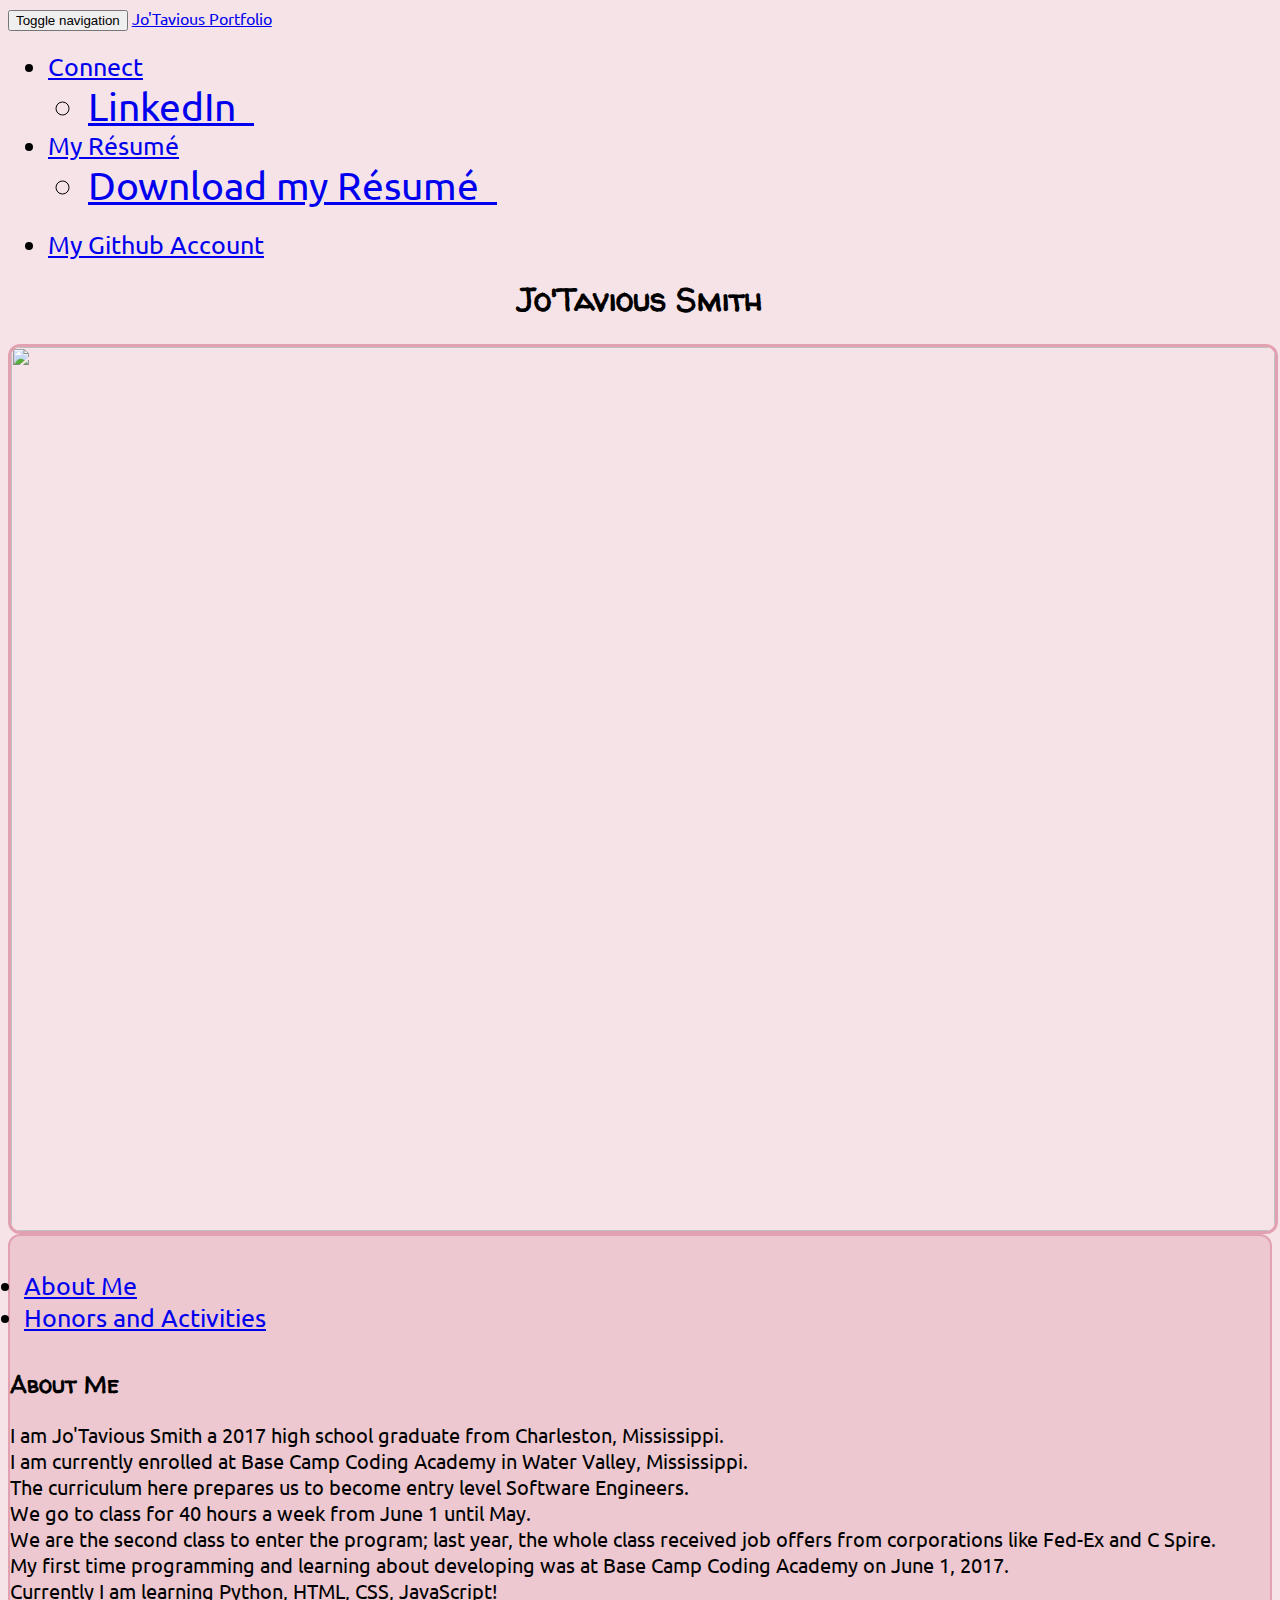
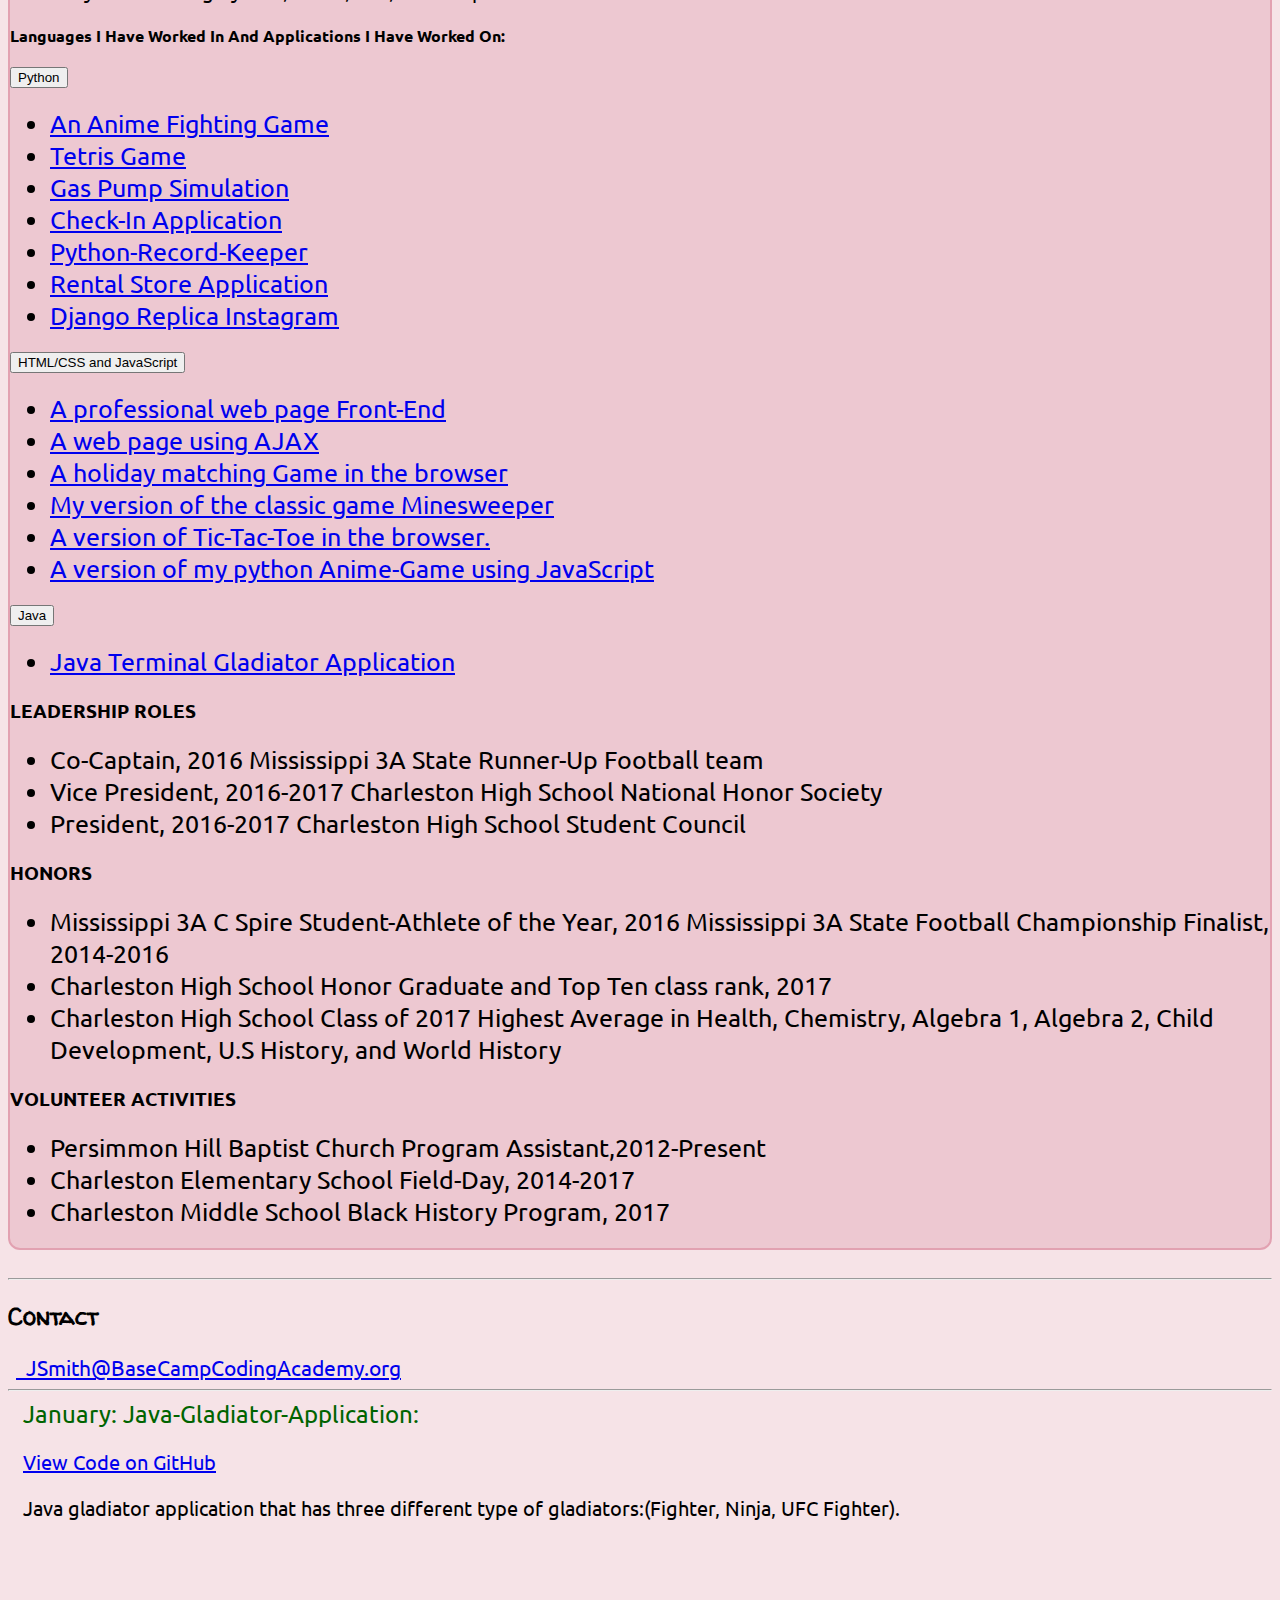
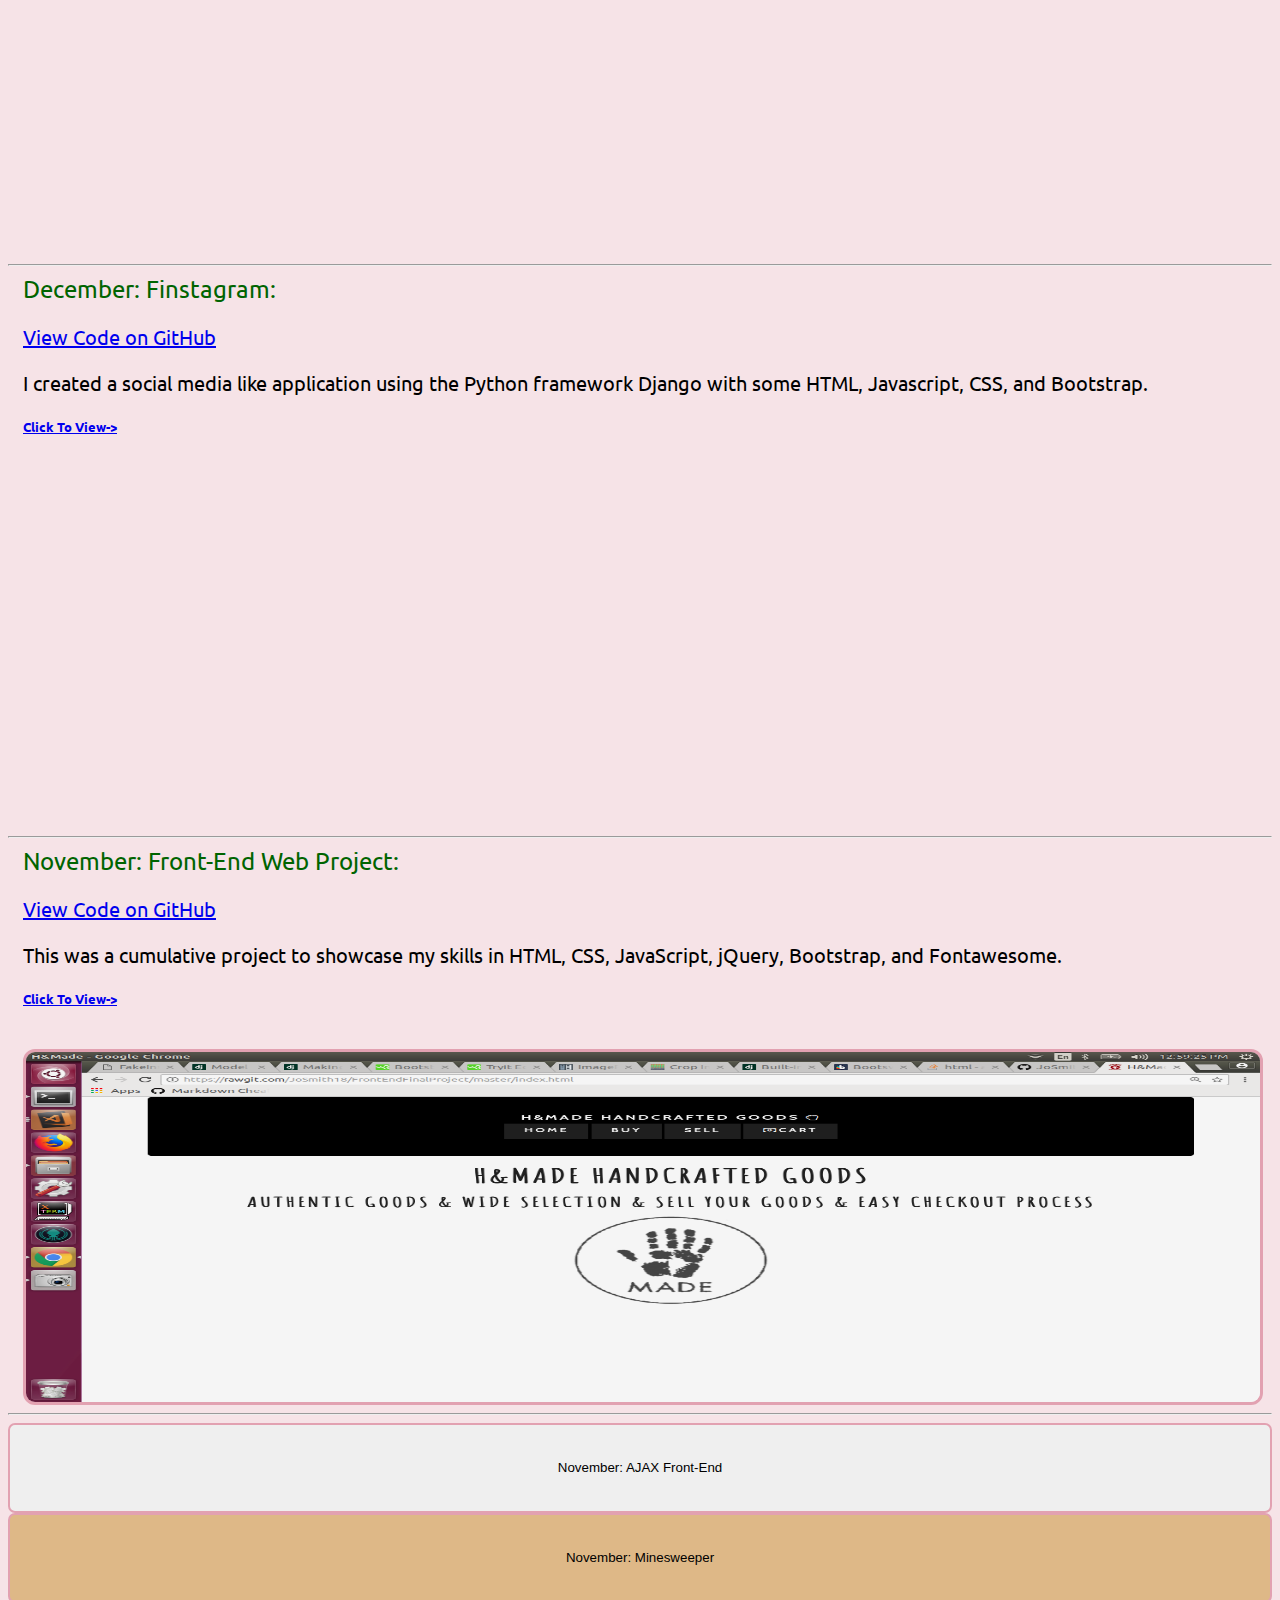
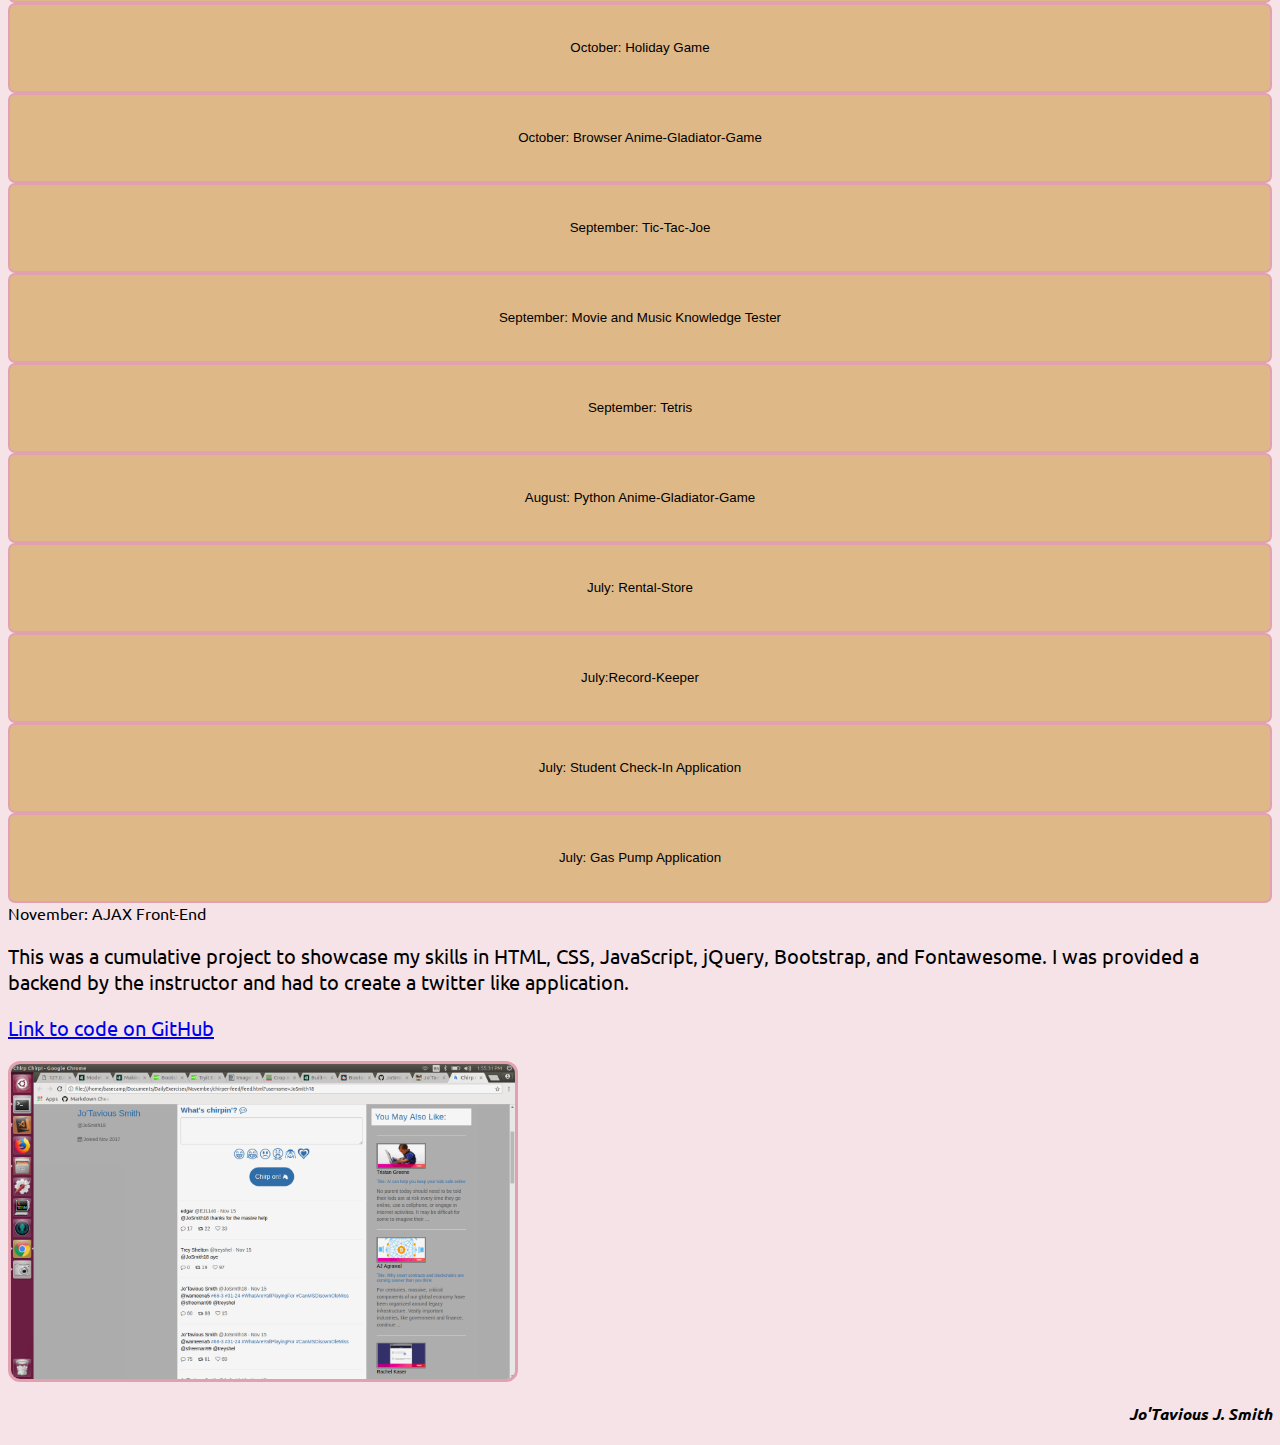
==== commit fe7de763: "Made design changes by using Javascript to load and change data" ====
--- a/index.html
+++ b/index.html
@@ -4,8 +4,7 @@
     <title>Jo'Tavious Smith - Software Developer</title>
     <link rel="icon" type="image/jpeg" href="photos/IMG_1146.JPG" />
     <script src="https://use.fontawesome.com/29c1da1a5d.js"></script>
-    <script src="https://ajax.googleapis.com/ajax/libs/jquery/3.2.1/jquery.min.js"></script>
-    <script src="https://maxcdn.bootstrapcdn.com/bootstrap/3.3.7/js/bootstrap.min.js"></script>
+
     <link href="https://fonts.googleapis.com/css?family=Ubuntu|Walter+Turncoat" rel="stylesheet">
     <link rel="stylesheet" href="lavish.css">
     <link href="style.css" rel="stylesheet" type="text/css" />
@@ -82,21 +81,24 @@
 
                 <div class="tab-content">
                     <div id="home" class="tab-pane fade in active">
-                        <h2 id="about me">About Me</h2>
-                        <p>
-                            I am Jo'Tavious Smith a 2017 high school graduate from Charleston, Mississippi.
-                            <br> I am currently enrolled at Base Camp Coding Academy in Water Valley, Mississippi.
-                            <br> The curriculum here prepares us to become entry level Software Engineers.
-                            <br> We go to class for 40 hours a week from June 1 until May.
-                            <br> We are the second class to enter the program; last year, the whole class received job offers
-                            from corporations like Fed-Ex and C Spire.
-                            <br> My first time programming and learning about developing was at Base Camp Coding Academy on June
-                            1, 2017.
-                            <br>Currently I am learning Python, HTML, CSS, JavaScript!
-                        </p>
-                        <h4>Languages I Have Worked In And Applications I Have Worked On:</h4>
-                        <center>
-                            <div class="btn-group">
+                        <div class="row">
+                            <h2 id="about me">About Me</h2>
+                            <p>
+                                I am Jo'Tavious Smith a 2017 high school graduate from Charleston, Mississippi.
+                                <br> I am currently enrolled at Base Camp Coding Academy in Water Valley, Mississippi.
+                                <br> The curriculum here prepares us to become entry level Software Engineers.
+                                <br> We go to class for 40 hours a week from June 1 until May.
+                                <br> We are the second class to enter the program; last year, the whole class received job offers
+                                from corporations like Fed-Ex and C Spire.
+                                <br> My first time programming and learning about developing was at Base Camp Coding Academy
+                                on June 1, 2017.
+                                <br>Currently I am learning Python, HTML, CSS, JavaScript!
+                            </p>
+                        </div>
+                        <div class="row">
+                            <h4>Languages I Have Worked In And Applications I Have Worked On:</h4>
+                            <!-- <div class="btn-group"> -->
+                            <div>
                                 <div class="dropdown col-lg-4">
                                     <button class="btn btn-primary dropdown-toggle btn-block" type="button" data-toggle="dropdown">Python
                                         <span class="caret"></span>
@@ -127,8 +129,8 @@
                                     </ul>
                                 </div>
 
-                                <div class="dropdown col-lg-8">
-                                    <button class="btn btn-primary dropdown-toggle btn-block" type="button" data-toggle="dropdown">JavaScript, Jquery, HTML, CSS
+                                <div class="dropdown col-lg-4">
+                                    <button class="btn btn-primary dropdown-toggle btn-block" type="button" data-toggle="dropdown">HTML/CSS and JavaScript
                                         <span class="caret"></span>
                                     </button>
                                     <ul class="dropdown-menu">
@@ -156,9 +158,21 @@
 
                                     </ul>
                                 </div>
+
+                                <div class="dropdown col-lg-4">
+                                    <button class="btn btn-primary dropdown-toggle btn-block" type="button" data-toggle="dropdown">Java
+                                        <span class="caret"></span>
+                                    </button>
+                                    <ul class="dropdown-menu">
+                                        <li class="Work">
+                                            <a href="#Jtga">Java Terminal Gladiator Application</a>
+                                        </li>
+
+                                    </ul>
+                                </div>
                             </div>
+                        </div>
                     </div>
-                    </center>
                     <div id="menu1" class="tab-pane fade">
 
                         <h3>LEADERSHIP ROLES</h3>
@@ -200,6 +214,24 @@
         </div>
     </div>
     <hr />
+    <div class="row" id="Jtga">
+        <div class="bodycontent">
+            <div class="col-lg-5 col-md-6 col-sm-12 col-lg-offset-1">
+                <span class="title">January: Java-Gladiator-Application:</span>
+                <p class="code-link">
+                    <a href="https://github.com/JoSmith18/Java-Gladiator" target="_blank">View Code on GitHub
+                        <i class="fa fa-external-link" aria-hidden="true"></i>
+                    </a>
+                </p>
+                <p class="details">
+                    Java gladiator application that has three different type of gladiators:(Fighter, Ninja, UFC Fighter).
+                </p>
+            </div>
+            <iframe width="560" height="315" src="https://www.youtube.com/embed/RtawSqxvfqk" frameborder="0" allow="autoplay; encrypted-media"
+                allowfullscreen></iframe>
+        </div>
+    </div>
+    <hr>
     <div class="row" id="FakeInst">
         <div class="bodycontent">
             <div class="col-lg-5 col-md-6 col-sm-12 col-lg-offset-1">
@@ -248,347 +280,35 @@
         </div>
     </div>
     <hr>
-    <center>
-        <button class="btn-success btn-block" data-toggle="collapse" data-target="#Ajax" id="Chirper">AJAX Front-End</button>
-    </center>
-    <div class="collapse" id="Ajax">
-        <div class="row">
-            <div class="bodycontent">
-                <div class="col-lg-5 col-md-6 col-sm-12 col-lg-offset-1">
-                    <span class="title">November: AJAX Front-End:</span>
-                    <p class="code-link">
-                        <a href="https://github.com/JoSmith18/AJAX-Chirper-Frontend" target="_blank">View Code on GitHub
-                            <i class="fa fa-external-link" aria-hidden="true"></i>
-                        </a>
-                    </p>
-                    <p class="details">
-                        This was a cumulative project to showcase my skills in HTML, CSS, JavaScript, jQuery, Bootstrap, and Fontawesome.
-                    </p>
-                </div>
-                <div class="col-lg-5 col-md-6 col-sm-8 col-sm-offset-2 col-lg-offset-0">
-
-                    <img class="portfolio-img" src="photos/Screenshot from 2017-12-15 13-55-31.png" />
-                </div>
-            </div>
-        </div>
-    </div>
-    <hr>
-    <center>
-        <button class="btn-success btn-block" data-toggle="collapse" data-target="#Holiday" id="holiday">Holiday Browser Game</button>
-    </center>
-    <div class="collapse" id="Holiday">
-        <div class="row">
-            <div class="bodycontent">
-                <div class="col-lg-5 col-md-6 col-sm-12 col-lg-offset-1">
-                    <span class="title">October: Holiday Game:</span>
-                    <p class="code-link">
-                        <a href="https://github.com/JoSmith18/Halloween-Matching-Game" target="_blank">View Code on GitHub
-                            <i class="fa fa-external-link" aria-hidden="true"></i>
-                        </a>
-                    </p>
-                    <p class="details">
-                        This is a browser based game using JavaScript and jquery along with HTML and CSS. The user click on groups of matching pictures
-                        and score goes up accordingly.
-                    </p>
-                </div>
-                <div class="col-lg-5 col-md-6 col-sm-8 col-sm-offset-2 col-lg-offset-0">
-
-                    <a href="https://rawgit.com/JoSmith18/Halloween-Matching-Game/master/dist/index/index.html" target="_blank">
-                        <h5>Click To Try-></h5>
-                        <br>
-                        <img class="portfolio-img" src="photos/holiday.png" />
-                    </a>
-                </div>
-            </div>
-        </div>
-    </div>
-    <hr>
-    <center>
-        <button class="btn-success btn-block" data-toggle="collapse" data-target="#Minesweeper" id="minesweeper">Minesweeper Browser Game</button>
-    </center>
-    <div class="collapse" id="Minesweeper">
-        <div class="row">
-            <div class="bodycontent">
-                <div class="col-lg-5 col-md-6 col-sm-12 col-lg-offset-1">
-                    <span class="title">November: Minesweeper:</span>
-                    <p class="code-link">
-                        <a href="https://github.com/JoSmith18/Minesweeper" target="_blank">View Code on GitHub
-                            <i class="fa fa-external-link" aria-hidden="true"></i>
-                        </a>
-                    </p>
-                    <p class="details">
-                        This is a browser based version of the classic game Minesweeper. I added my own touch to it but keep the same properties
-                        of the real game.
-                    </p>
-                </div>
-                <div class="col-lg-5 col-md-6 col-sm-8 col-sm-offset-2 col-lg-offset-0">
-
-                    <a href="https://rawgit.com/JoSmith18/Minesweeper/master/dist/index/index.html" target="_blank">
-                        <h5>Click To Try-></h5>
-                        <br>
-                        <img class="portfolio-img" src="photos/minesweeper.png" />
-                    </a>
-                </div>
-            </div>
-        </div>
-    </div>
-    <hr>
-    <center>
-        <button class="btn-success btn-block" data-toggle="collapse" data-target="#Browser-Gladiator" id="browser-Gladiator">Anime Gladiator Browser Game</button>
-    </center>
-    <div class="collapse" id="Browser-Gladiator">
-        <div class="row">
-            <div class="bodycontent">
-                <div class="col-lg-5 col-md-6 col-sm-12 col-lg-offset-1">
-                    <span class="title">October: Browser Anime-Gladiator-Game:</span>
-                    <p class="code-link">
-                        <a href="https://github.com/JoSmith18/JSgladiator" target="_blank">View Code on GitHub
-                            <i class="fa fa-external-link" aria-hidden="true"></i>
-                        </a>
-                    </p>
-                    <p class="details">
-                        This is a browser based version of my previous Anime-Gladiator-Game using JavaScript, Jquery, CSS, and HTML.
-                    </p>
-                </div>
-                <div class="col-lg-5 col-md-6 col-sm-8 col-sm-offset-2 col-lg-offset-0">
-                    <a href="https://rawgit.com/JoSmith18/JSgladiator/master/dist/index/index.html" target="_blank">
-                        <h5>Cick To Try-></h5>
-                        <br>
-                        <img class="portfolio-img" src="photos/glad.png" />
-                    </a>
-                </div>
-            </div>
-        </div>
-    </div>
-    <hr>
-    <center>
-        <button class="btn-success btn-block" data-toggle="collapse" data-target="#Free-For-All" id="free-For-All">Anime Gladiator Python Game</button>
-    </center>
-    <div class="collapse" id="Free-For-All">
-        <div class="row">
-            <div class="bodycontent">
-                <div class="col-lg-5 col-md-6 col-sm-12 col-lg-offset-1">
-                    <span class="title">August: Python Anime-Gladiator-Game:</span>
-                    <p class="code-link">
-                        <a href="https://github.com/JoSmith18/Modified-Free-For-All-Gladiator-Game" target="_blank">View Code on GitHub
-                            <i class="fa fa-external-link" aria-hidden="true"></i>
-                        </a>
-                    </p>
-                    <p class="details">
-                        This is a terminal based game using Object-Oriented-Programming and python. For this game I had a vast amount of characters
-                        in a txt file and read them in using the disk. In the core I had classes to get the type of fighter
-                        and for the actions that go on in battle.
-                    </p>
-                </div>
-                <div class="col-lg-5 col-md-6 col-sm-8 col-sm-offset-2 col-lg-offset-0">
-                    <a href="https://asciinema.org/a/cW9npIgoeWIQiOxKcimt5uMFo" target="_blank">
-                        <img class="portfolio-img" src="https://asciinema.org/a/cW9npIgoeWIQiOxKcimt5uMFo.png" />
-                    </a>
-                </div>
-            </div>
-        </div>
-    </div>
-    <hr>
-    <center>
-        <button class="btn-success btn-block" data-toggle="collapse" data-target="#Tic-Data" id="Tic">Tic-Tac-Joe</button>
-    </center>
-    <div id="Tic-Data" class="collapse">
-        <div class="row" id="Tac">
-            <div class="bodycontent">
-                <div class="col-lg-5 col-md-6 col-sm-12 col-lg-offset-1">
-                    <span class="title">September: Tic-Tac-Joe:</span>
-                    <p class="code-link">
-                        <a href="https://github.com/JoSmith18/Tic-Tac-Joe" target="_blank">View Code on GitHub
-                            <i class="fa fa-external-link" aria-hidden="true"></i>
-                        </a>
-                    </p>
-                    <p class="details">
-                        For this application I used python and flask to remake the classic game of Tic Tac Toe. The game is in the browser.
-                        <br>
-                    </p>
-                </div>
-                <div class="col-lg-5 col-md-6 col-sm-8 col-sm-offset-2 col-lg-offset-0">
-                    <a href="photos/Peek 2017-09-29 13-14.mp4" target="_blank">
-                        <img class="portfolio-img" src="photos/Screenshot from 2017-09-29 13-18-02.png" />
-                    </a>
-                </div>
-            </div>
-        </div>
-    </div>
-    <hr>
-    <center>
-        <button class="btn-success btn-block" data-toggle="collapse" data-target="#Knowledge-Data" id="Knowledge">Movie and Music Knowledge Tester</button>
-    </center>
-    <div id="Knowledge-Data" class="collapse">
-        <div class="row" id="Knowledge">
-            <div class="bodycontent">
-                <div class="col-lg-5 col-md-6 col-sm-12 col-lg-offset-1">
-                    <span class="title">September: Movie and Music Knowledge Tester:</span>
-                    <p class="code-link">
-                        <a href="https://github.com/JoSmith18/Movie_and_Music_Knowledge" target="_blank">View Code on GitHub
-                            <i class="fa fa-external-link" aria-hidden="true"></i>
-                        </a>
-                    </p>
-                    <p class="details">
-                        For this application I used
-                        <abbr title="Object-Oriented-Programming">OOP</abbr> and python to create a terminal based game that gives the user a song or movie and ask
-                        for either the artist or actor.
-                        <br>
-                    </p>
-                </div>
-                <div class="col-lg-5 col-md-6 col-sm-8 col-sm-offset-2 col-lg-offset-0">
-                    <a href="https://asciinema.org/a/hGOdpbuD2JTcnzdj75ivBEYiQ" target="_blank">
-                        <img class="portfolio-img" src="https://asciinema.org/a/hGOdpbuD2JTcnzdj75ivBEYiQ.png" />
-                    </a>
-                </div>
-            </div>
-        </div>
-    </div>
-    <hr>
-    <center>
-        <button class="btn-success btn-block" data-toggle="collapse" data-target="#Tetris-Data" id="Tetris">Tetris</button>
-    </center>
-    <div id="Tetris-Data" class="collapse">
-        <div class="row" id="Tetris">
-            <div class="bodycontent">
-                <div class="col-lg-5 col-md-6 col-sm-12 col-lg-offset-1">
-                    <span class="title">September: Tetris</span>
-                    <p class="details">
-                        This was an application given to me mostly done by our teacher. My job was to fix some functions in the core and have the
-                        test coverage 100% for it. After completing what was necessary I added features like having it speed
-                        up the more the game was played and different colored blocks.
-                    </p>
-                </div>
-                <div class="col-lg-5 col-md-6 col-sm-8 col-sm-offset-2 col-lg-offset-0">
-                    <a href="photos/Peek 2017-09-20 15-00.mp4" target="_blank">
-                        <img class="portfolio-img" src="photos/2017-09-20_15-46-30.png" />
-                    </a>
-                </div>
-            </div>
-        </div>
-    </div>
-    <hr>
-    <center>
-        <button class="btn-success btn-block" data-toggle="collapse" data-target="#rental-store-data" id="rental-store">Rental Store</button>
-    </center>
-    <div id="rental-store-data" class="collapse">
-        <div class="row" id="rental-store">
-            <div class="bodycontent">
-                <div class="col-lg-5 col-md-6 col-sm-12 col-lg-offset-1">
-                    <span class="title">July: Rental-Store:</span>
-                    <p class="code-link">
-                        <a href="https://github.com/JoSmith18/rental_store_Jo-TaviousSmith" target="_blank">View Code on GitHub
-                            <i class="fa fa-external-link" aria-hidden="true"></i>
-                        </a>
-                    </p>
-                    <p class="details">
-                        This application was the accumulation of all the knowledge of Python I knew at the time. This project was a test of our python
-                        skills. We had to create a rental program in the language python that allows the user to be able
-                        to rent and return the items that are being rented.
-                    </p>
-                </div>
-                <div class="col-lg-5 col-md-6 col-sm-8 col-sm-offset-2 col-lg-offset-0">
-                    <a href="https://asciinema.org/a/v6PZPhhENambxD65NIewyZf35" target="_blank">
-                        <img class="portfolio-img" src="https://asciinema.org/a/v6PZPhhENambxD65NIewyZf35.png" />
-                    </a>
-                </div>
-            </div>
-        </div>
-    </div>
-    <hr>
-    <center>
-        <button class="btn-success btn-block" data-toggle="collapse" data-target="#Record-Keeper-data" id="Record-Keeper">Record-Keeper</button>
-    </center>
-    <div id="Record-Keeper-data" class="collapse">
-        <div class="row" id="Record-Keeper">
-            <div class="bodycontent">
-                <div class="col-lg-5 col-md-6 col-sm-12 col-lg-offset-1">
-                    <span class="title">July:Record-Keeper</span>
-                    <p class="code-link">
-                        <a href="https://github.com/Sfreeman99/Python-Record-Keeper" target="_blank">View Code on GitHub
-                            <i class="fa fa-external-link" aria-hidden="true"></i>
-                        </a>
-                    </p>
-                    <p class="details">
-                        This application is in python and allows the user to keep track of the number of wins, losses, and ties for anyone. I worked
-                        together on this application with a class-mate
-                        <a href="http://Sfreeman99.github.io" target="_blank">Shedlia Freeman</a>
-                        <br>. This progress was my first time pushing and pulling from github.
-
-                    </p>
-                </div>
-                <div class="col-lg-5 col-md-6 col-sm-8 col-sm-offset-2 col-lg-offset-0">
-                    <a href="https://asciinema.org/a/RfnGVpiImNlozmGR6n3flujV3" target="_blank">
-                        <img class="portfolio-img" src="https://asciinema.org/a/RfnGVpiImNlozmGR6n3flujV3.png" />
-                    </a>
-                </div>
-            </div>
-        </div>
-    </div>
-    <hr>
-    <center>
-        <button class="btn-success btn-block" data-toggle="collapse" data-target="#Student-Checkin-data" id="Student-Checkin">Student-Checkin</button>
-    </center>
-    <div id="Student-Checkin-data" class="collapse">
-        <div class="row" id="Student-Checkin">
-            <div class="bodycontent">
-                <div class="col-lg-5 col-md-6 col-sm-12 col-lg-offset-1">
-                    <span class="title">July: Student Check-In Application</span>
-                    <p class="code-link">
-                        <a href="https://github.com/JoSmith18/Student_Check-Ins" target="_blank">View Code on GitHub
-                            <i class="fa fa-external-link" aria-hidden="true"></i>
-                        </a>
-                    </p>
-                    <p class="details">
-                        This application is in python and has two mains. If user is a student then they will be taken to a place that allows them
-                        to check in and it records the time and day. If the user is an administrator then the have the option
-                        to check the times of each student or for a day.
-                        <br>
-
-                    </p>
-                </div>
-                <div class="col-lg-5 col-md-6 col-sm-8 col-sm-offset-2 col-lg-offset-0">
-                    <a href="https://asciinema.org/a/5VIzXx25bFZOZhwTcP0vI2Exa" target="_blank">
-                        <img class="portfolio-img" src="https://asciinema.org/a/5VIzXx25bFZOZhwTcP0vI2Exa.png" />
-                    </a>
-                </div>
-            </div>
-        </div>
-    </div>
-    <hr>
-    <center>
-        <button class="btn-success btn-block" data-toggle="collapse" data-target="#GasPump-data" id="GasPump">Gaspump Application</button>
-    </center>
-    <div id="GasPump-data" class="collapse">
-        <div class="row" id="GasPump">
-            <div class="bodycontent">
-                <div class="col-lg-5 col-md-6 col-sm-12 col-lg-offset-1">
-                    <span class="title">July: Gas Pump Application:</span>
-                    <p class="code-link">
-                        <a href="https://github.com/JoSmith18/GasPump" target="_blank">View Code on GitHub
-                            <i class="fa fa-external-link" aria-hidden="true"></i>
-                        </a>
-                    </p>
-                    <p class="details">
-                        This application in python simulates getting gas from a gas pump. The application keeps track of the inventory and revenue
-                        made. Their are options for the user and an employee.
-                        <br>
-                    </p>
-                </div>
-                <div class="col-lg-5 col-md-6 col-sm-8 col-sm-offset-2 col-lg-offset-0">
-                    <a href="https://asciinema.org/a/0YfUIhw2ry4HXDmAJ6WAEaWRw" target="_blank">
-                        <img class="portfolio-img" src="https://asciinema.org/a/0YfUIhw2ry4HXDmAJ6WAEaWRw.png" />
-                    </a>
-                </div>
-            </div>
-        </div>
-    </div>
-    </div>
-    <h4 class="copyright">
-        <i class="fa fa-copyright" aria-hidden="true">Jo'Tavious J. Smith</i>
-    </h4>
-
-    </div>
+    <div class="row col-lg-6">
+        <div id="all-project-buttons"></div>
+    </div>
+    <div class="row col-lg-6">
+        <div class="projects">
+            <div id="project-title"></div>
+            <p id="project-details"></p>
+            <p>
+                <a id="project-url" href="" target="_blank">Link to code on GitHub
+                    <i class="fa fa-github-square" aria-hidden="true"></i>
+                </a>
+            </p>
+            <a id="gameurl" href="" target="_blank">
+                <img id="project-pic" src="" style="height:35vh;">
+            </a>
+        </div>
+    </div>
+
+
+    </div>
+    <div class="col-lg-12">
+        <h4 class="copyright">
+            <i class="fa fa-copyright" aria-hidden="true">Jo'Tavious J. Smith</i>
+        </h4>
+    </div>
+
+    <script src="https://ajax.googleapis.com/ajax/libs/jquery/3.2.1/jquery.min.js"></script>
+    <script src="https://maxcdn.bootstrapcdn.com/bootstrap/3.3.7/js/bootstrap.min.js"></script>
+    <script src="javascript.js"></script>
 </body>
 
 </html>--- a/style.css
+++ b/style.css
@@ -75,10 +75,24 @@
     padding: 14px;
 }
 
-.btn-info {
+.btn-success {
     padding: 14px;
     vertical-align: middle;
     text-align: center;
     border: 2px solid rgba(226, 161, 177, 1);
     border-radius: 7px;
 }
+
+.project-button {
+    padding: 14px;
+    vertical-align: middle;
+    text-align: center;
+    border: 2px solid rgba(226, 161, 177, 1);
+    border-radius: 7px;
+    width: 100%;
+    min-height: 10vh;
+}
+
+.notSelected {
+    background-color: burlywood;
+}
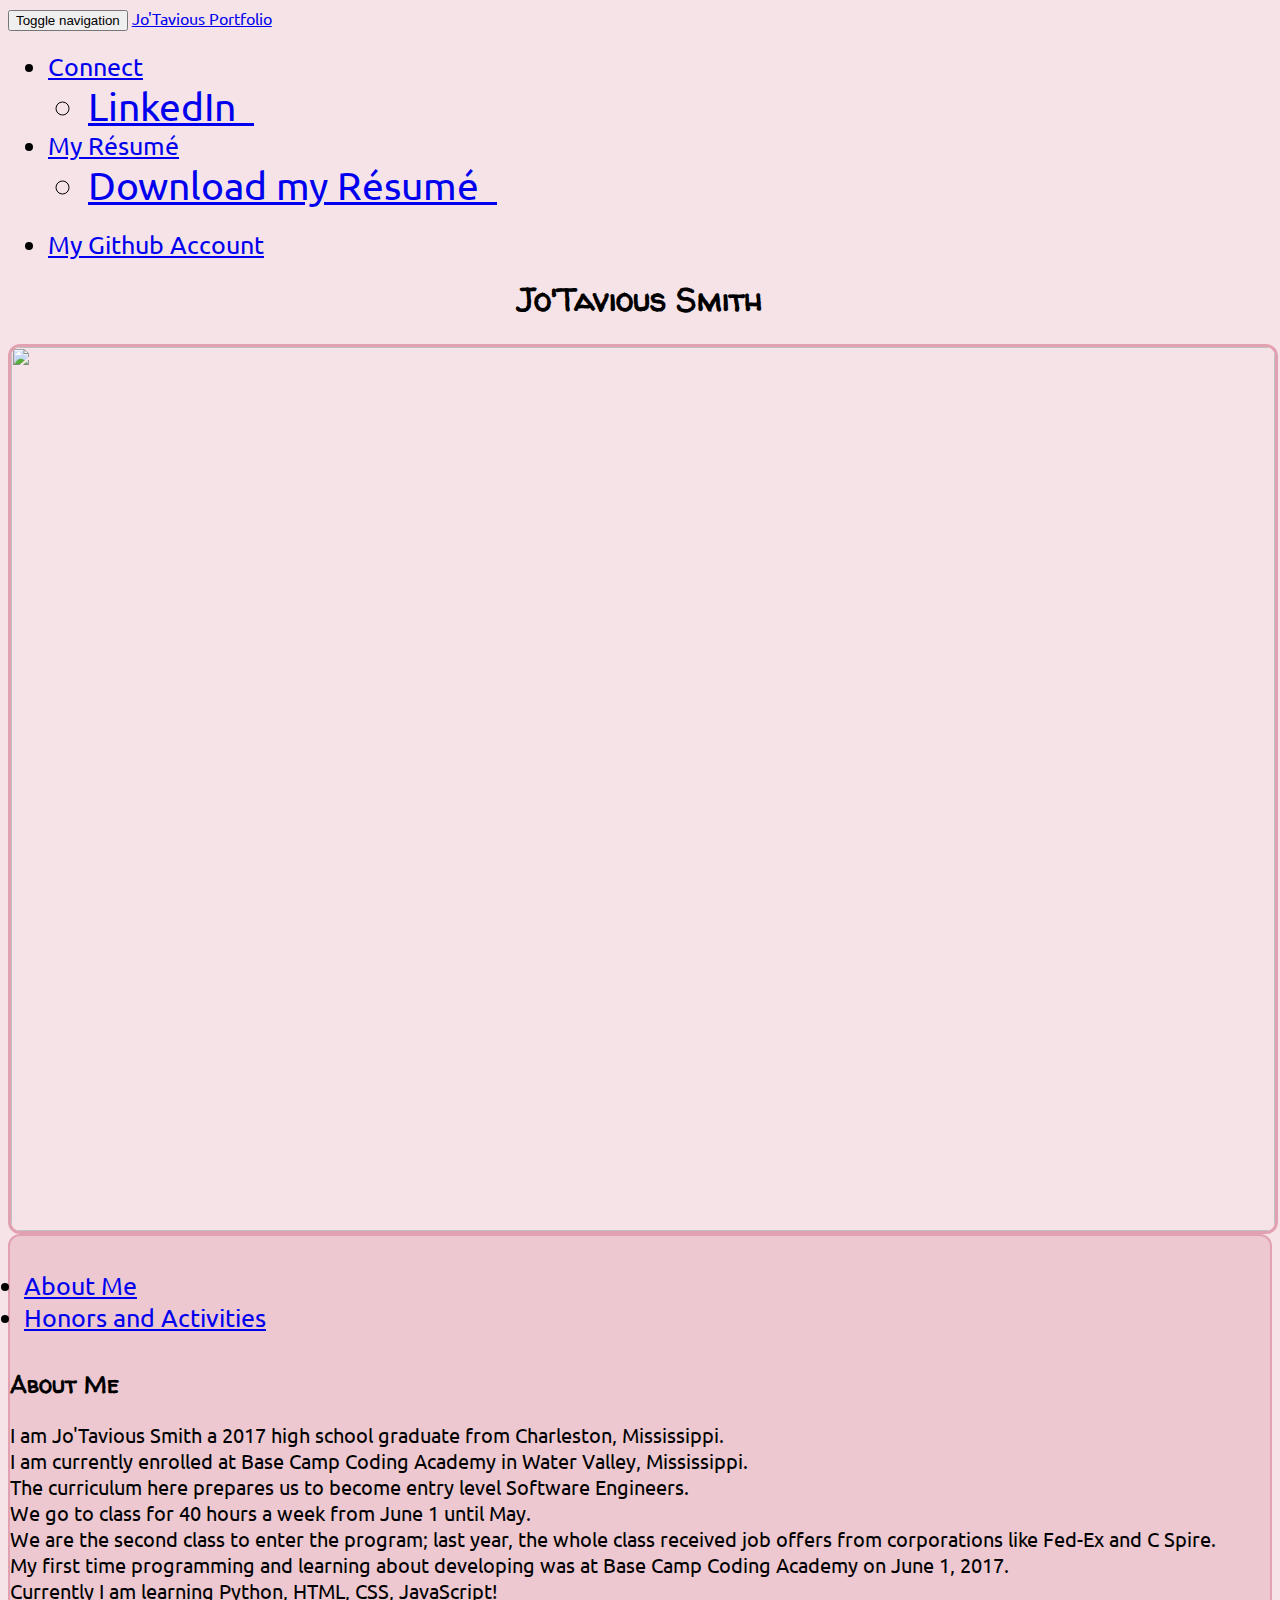
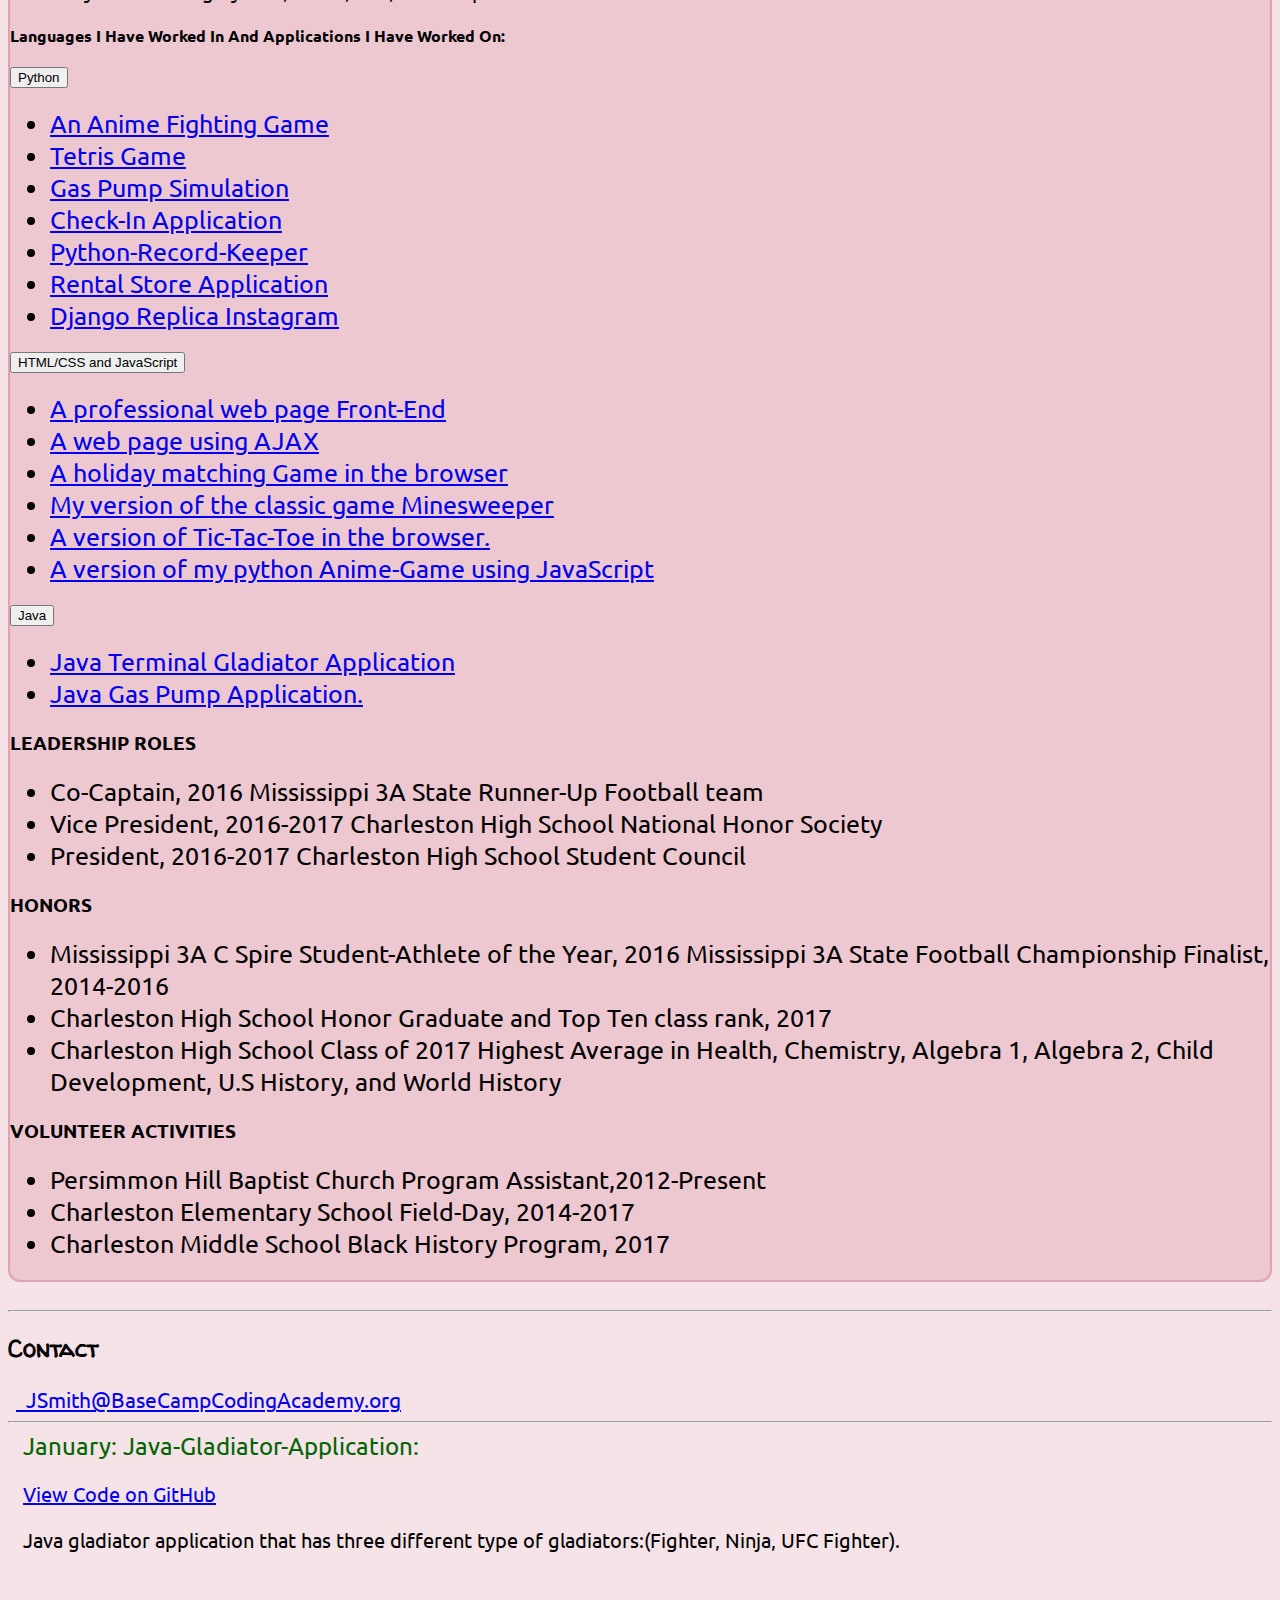
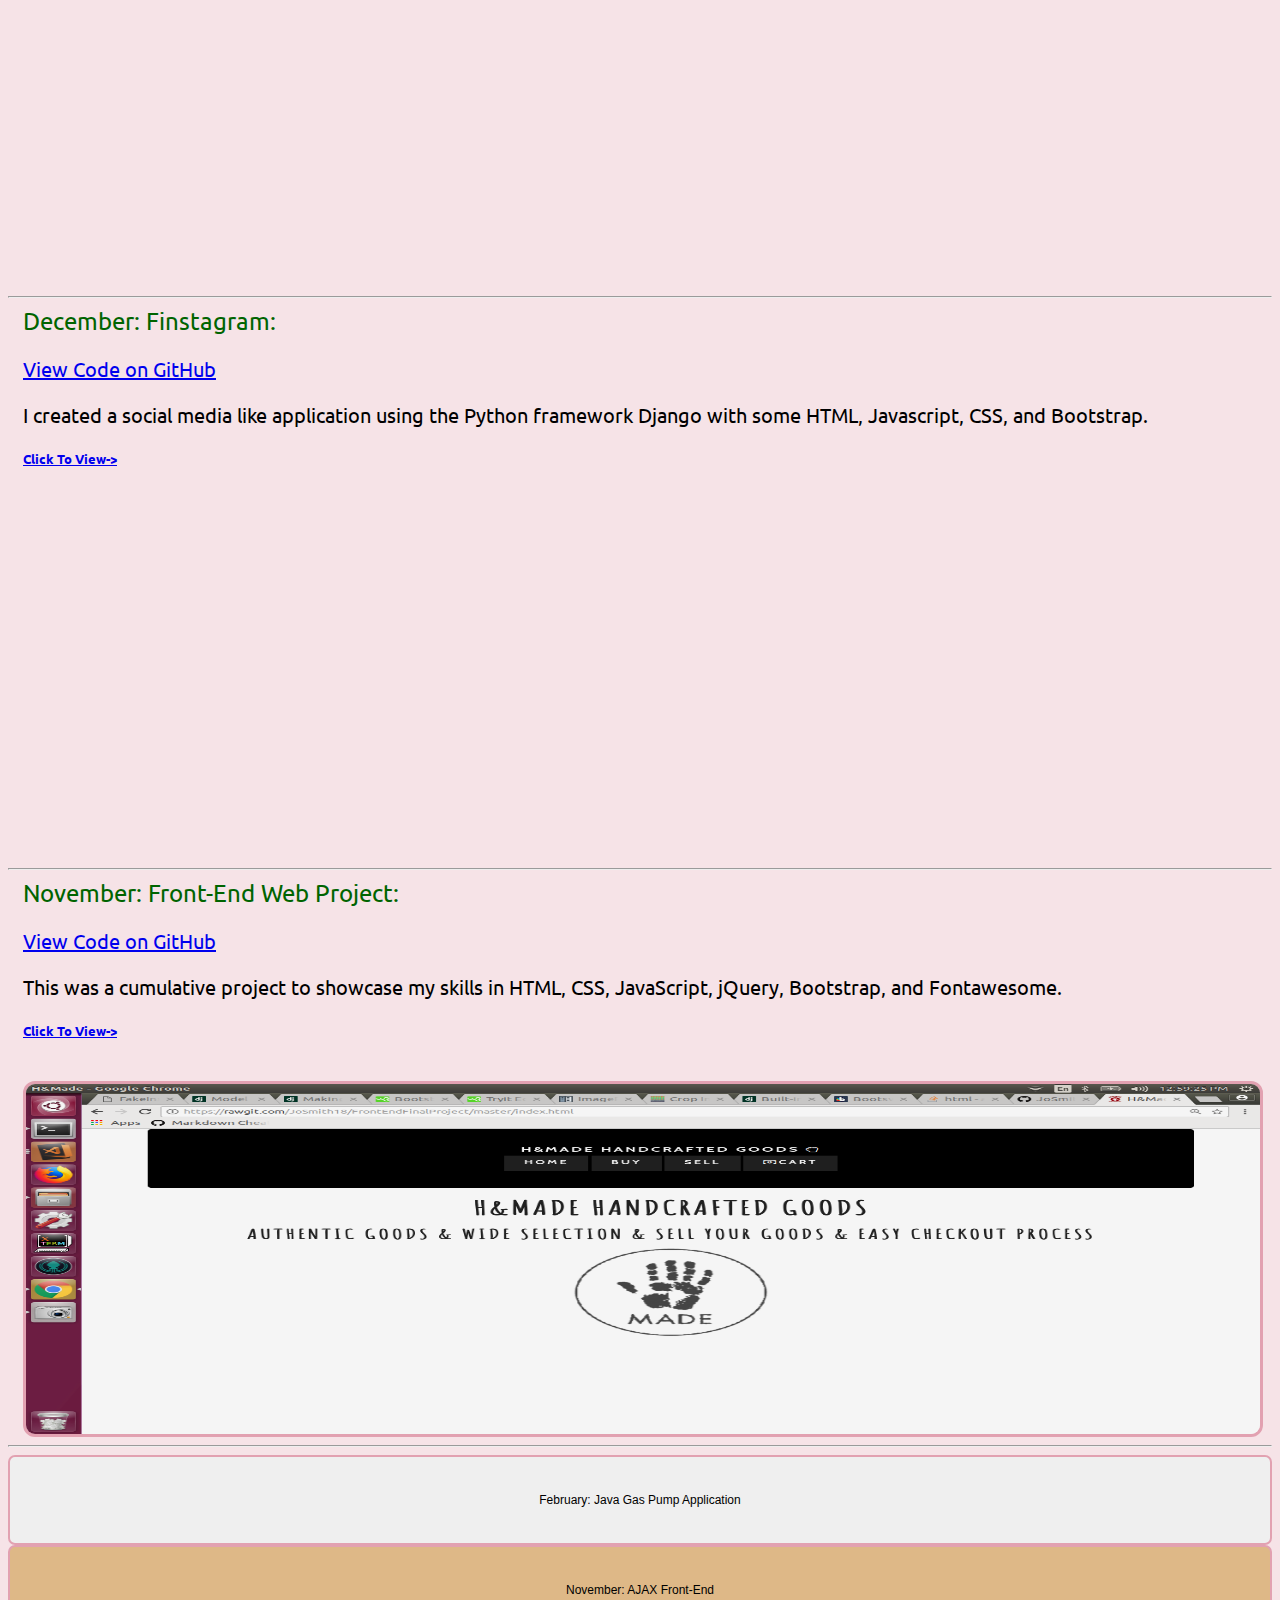
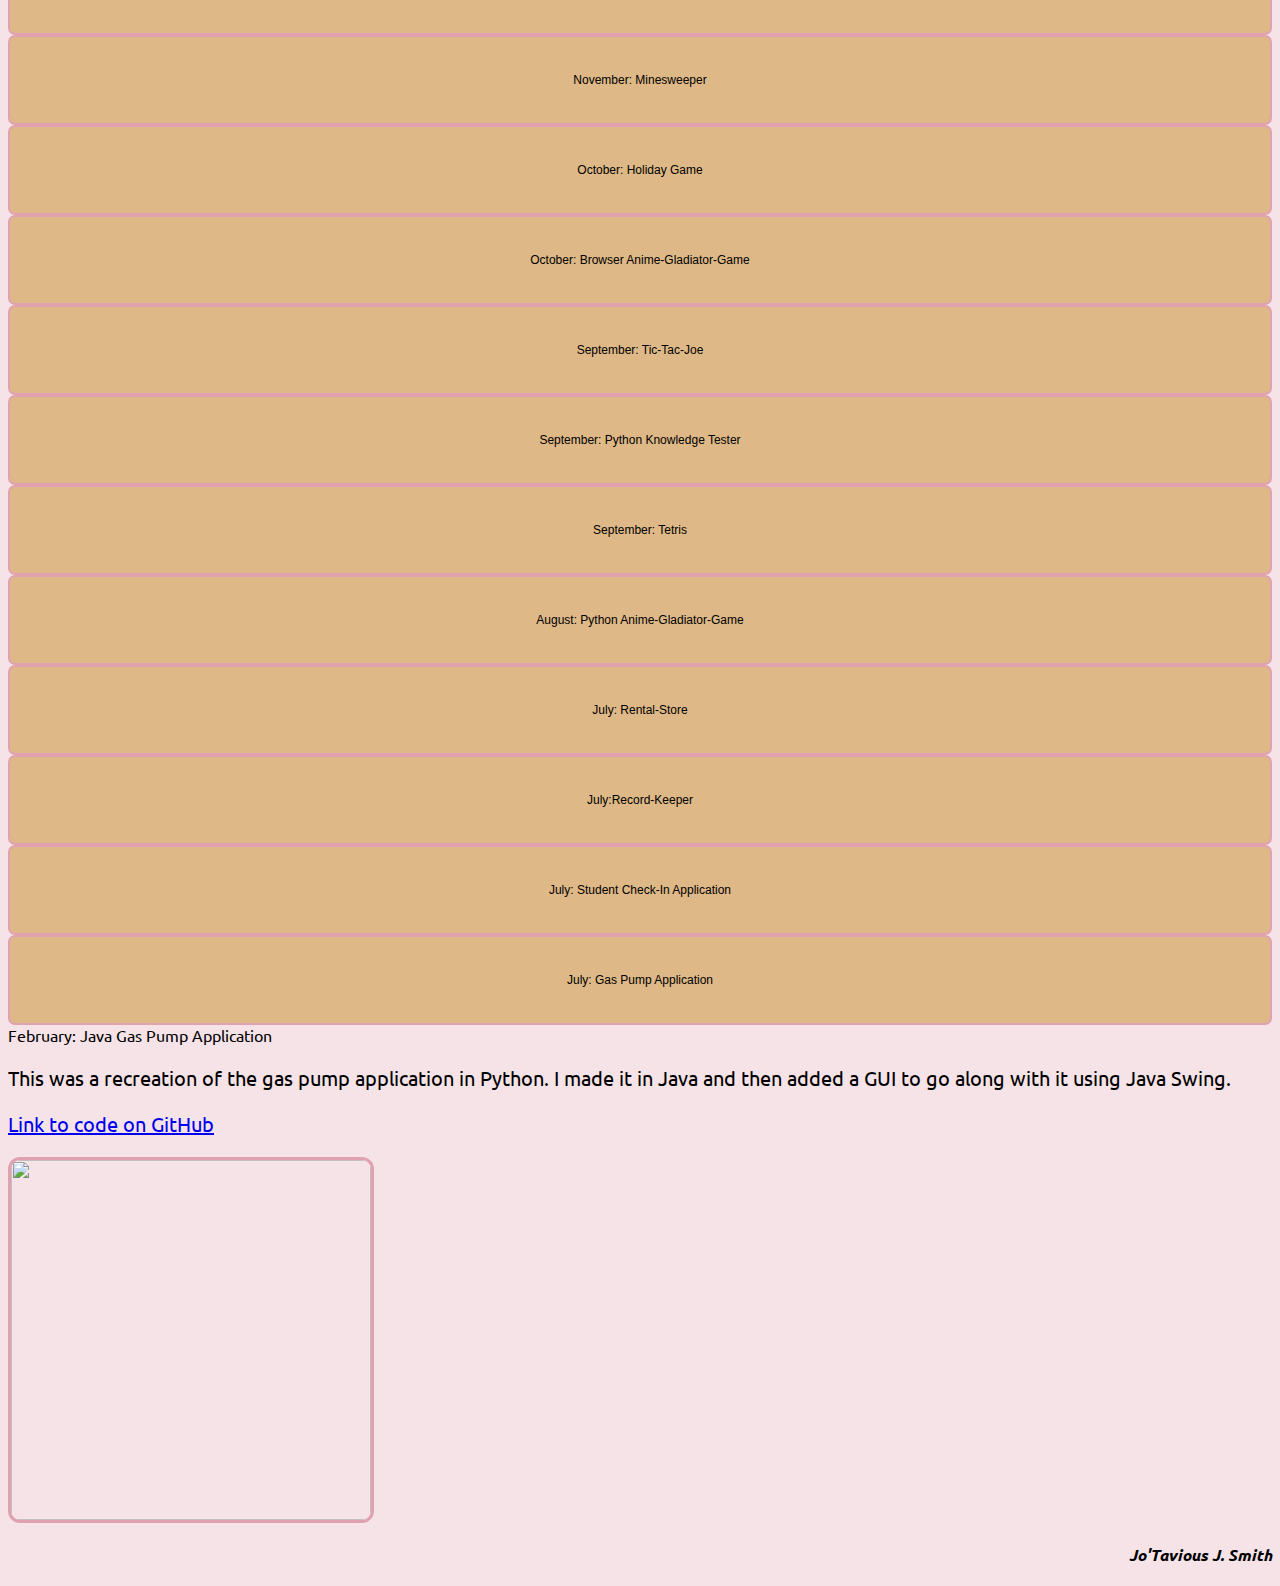
==== commit 9be9f05d: "I lowered the text size on the buttons" ====
--- a/index.html
+++ b/index.html
@@ -4,7 +4,6 @@
     <title>Jo'Tavious Smith - Software Developer</title>
     <link rel="icon" type="image/jpeg" href="photos/IMG_1146.JPG" />
     <script src="https://use.fontawesome.com/29c1da1a5d.js"></script>
-
     <link href="https://fonts.googleapis.com/css?family=Ubuntu|Walter+Turncoat" rel="stylesheet">
     <link rel="stylesheet" href="lavish.css">
     <link href="style.css" rel="stylesheet" type="text/css" />
@@ -167,6 +166,9 @@
                                         <li class="Work">
                                             <a href="#Jtga">Java Terminal Gladiator Application</a>
                                         </li>
+                                        <li class="Work">
+                                            <a href="#JavaGas">Java Gas Pump Application.</a>
+                                        </li>
 
                                     </ul>
                                 </div>
@@ -293,7 +295,7 @@
                 </a>
             </p>
             <a id="gameurl" href="" target="_blank">
-                <img id="project-pic" src="" style="height:35vh;">
+                <img id="project-pic" src="" style="height:40vh;">
             </a>
         </div>
     </div>
--- a/style.css
+++ b/style.css
@@ -91,6 +91,7 @@
     border-radius: 7px;
     width: 100%;
     min-height: 10vh;
+    font-size: 12px;
 }
 
 .notSelected {
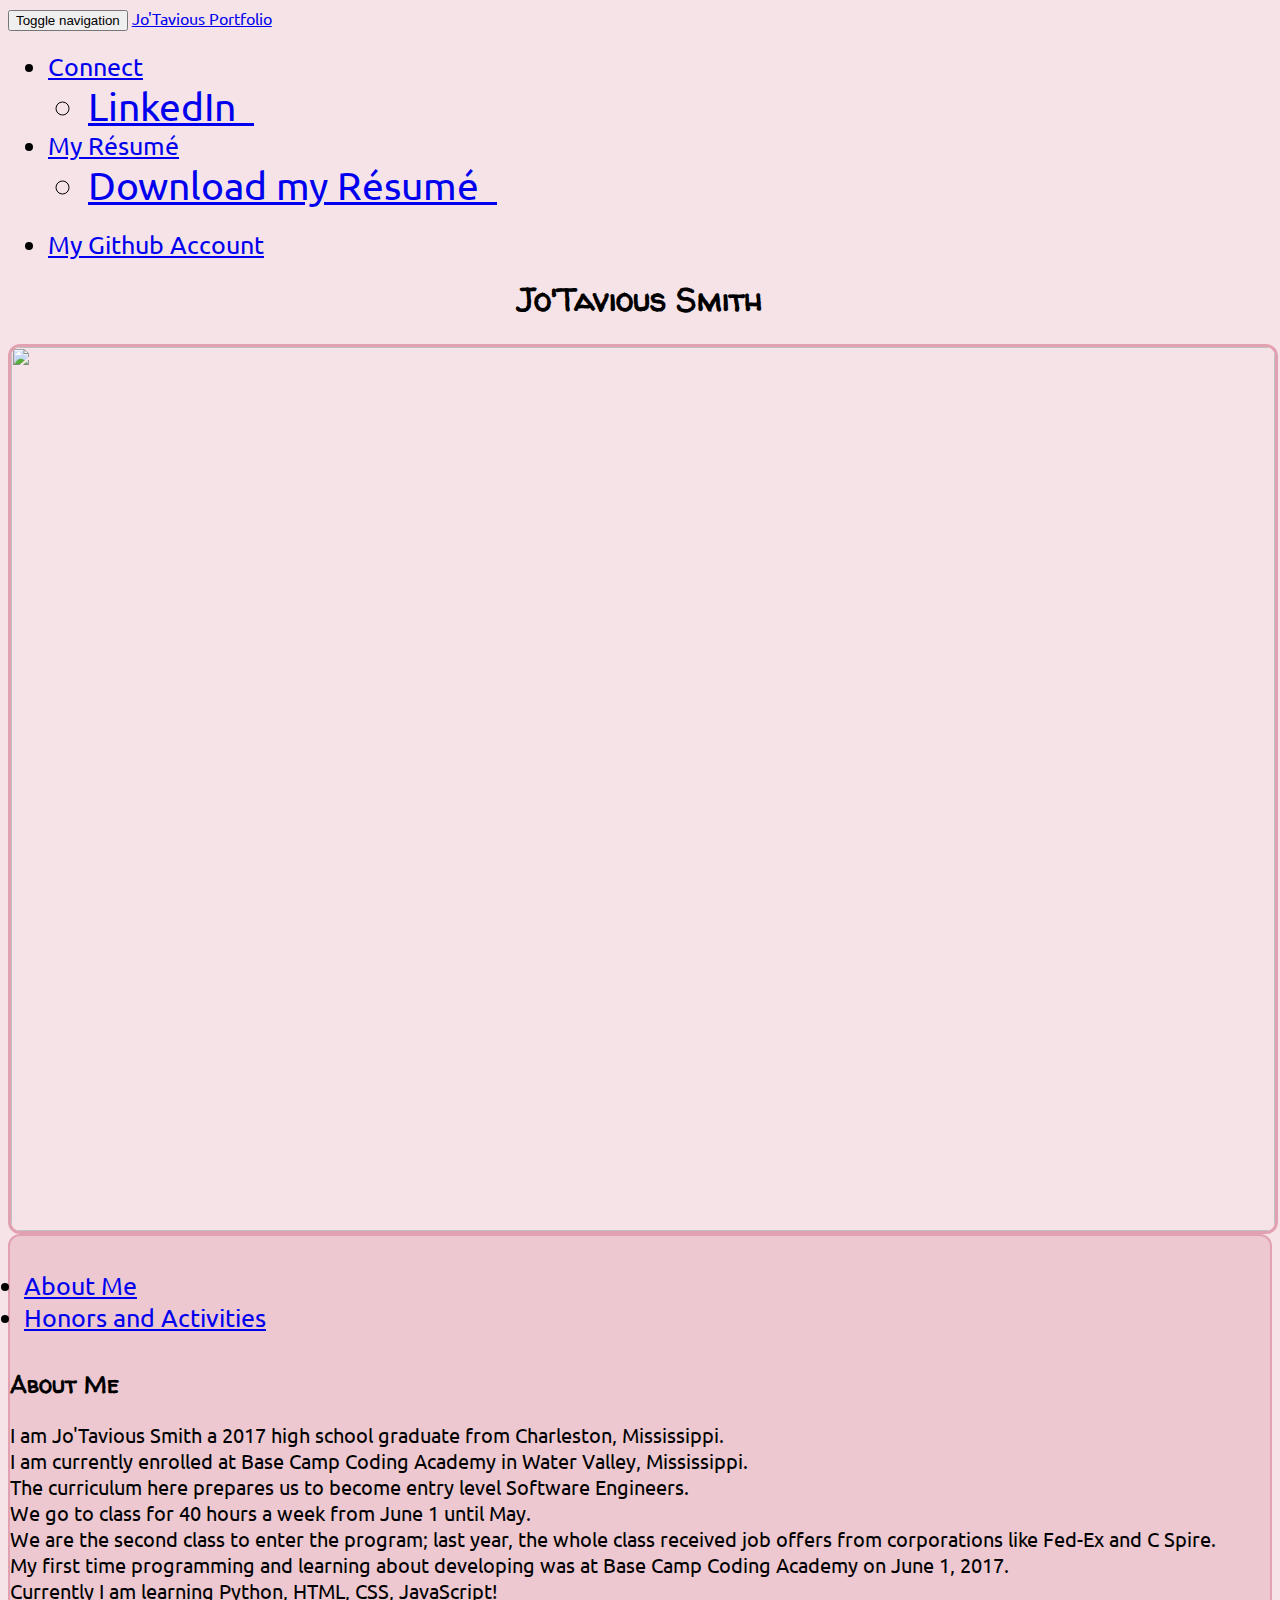
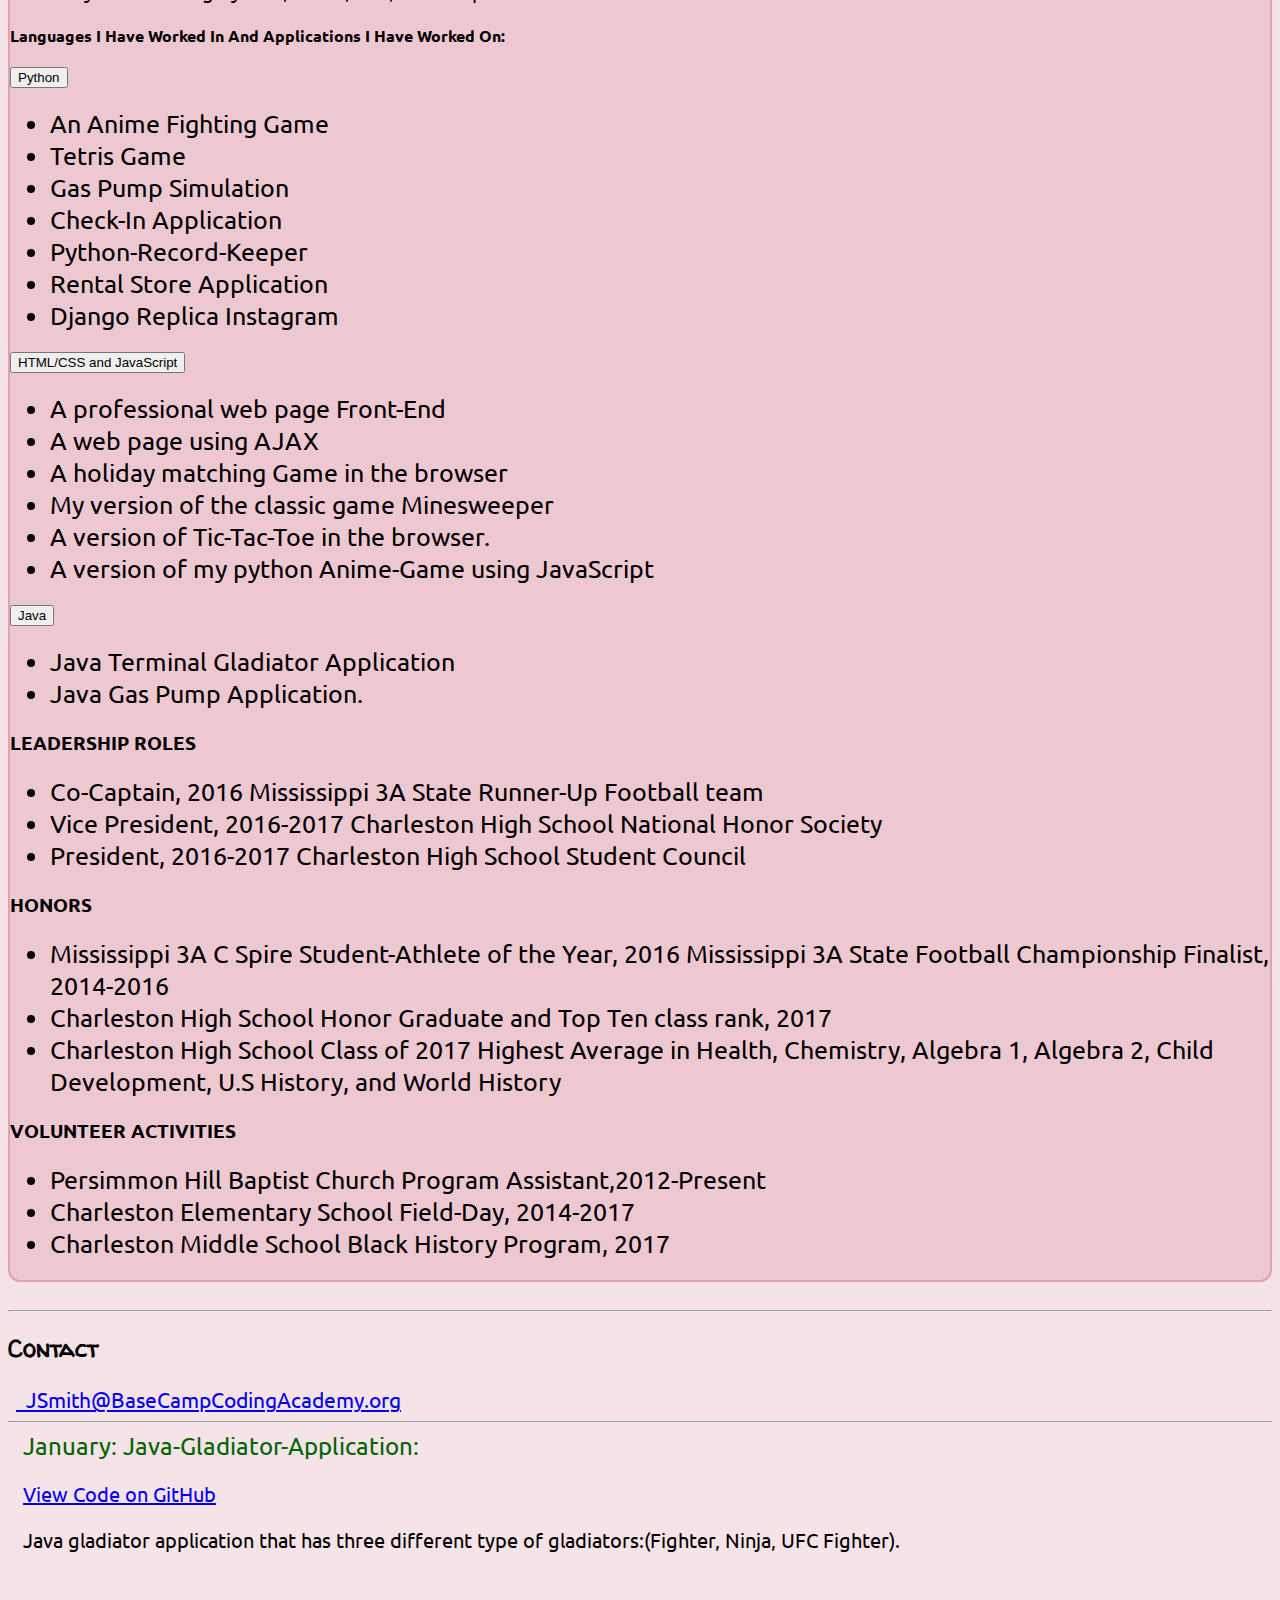
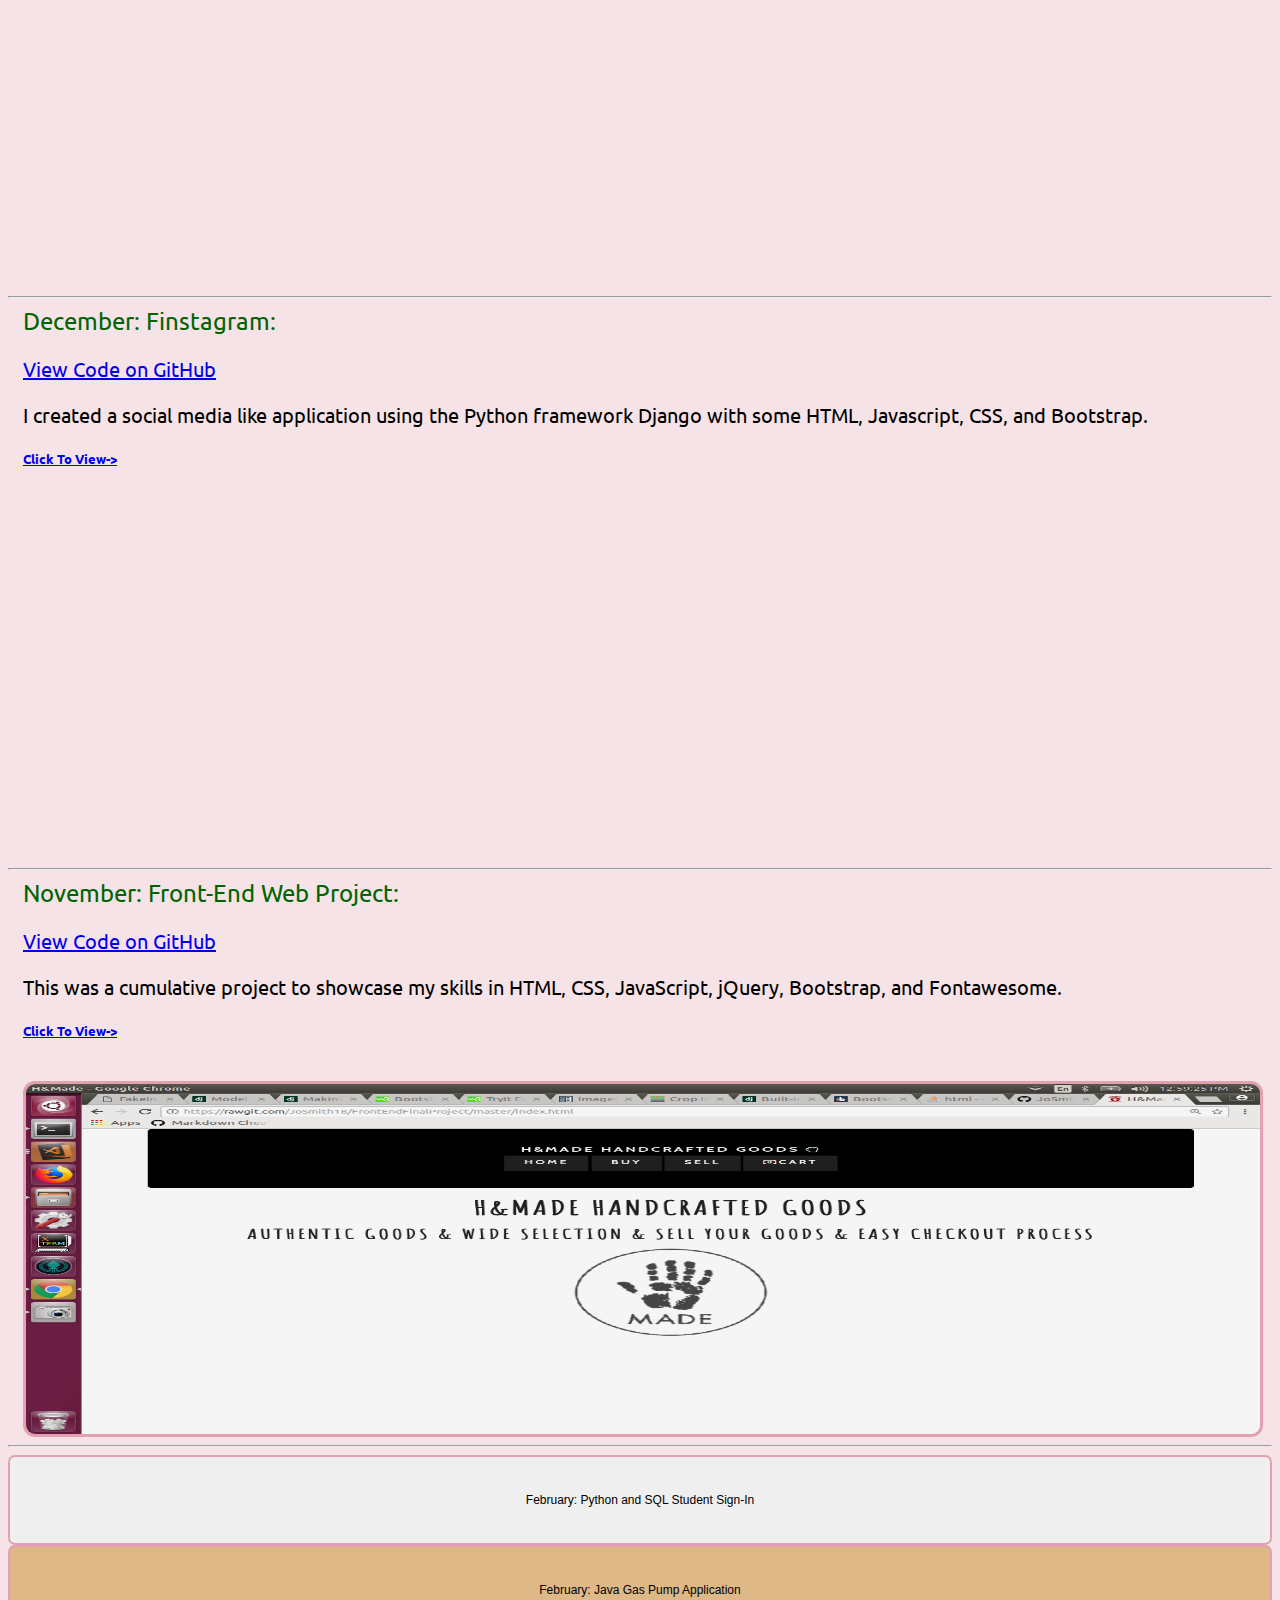
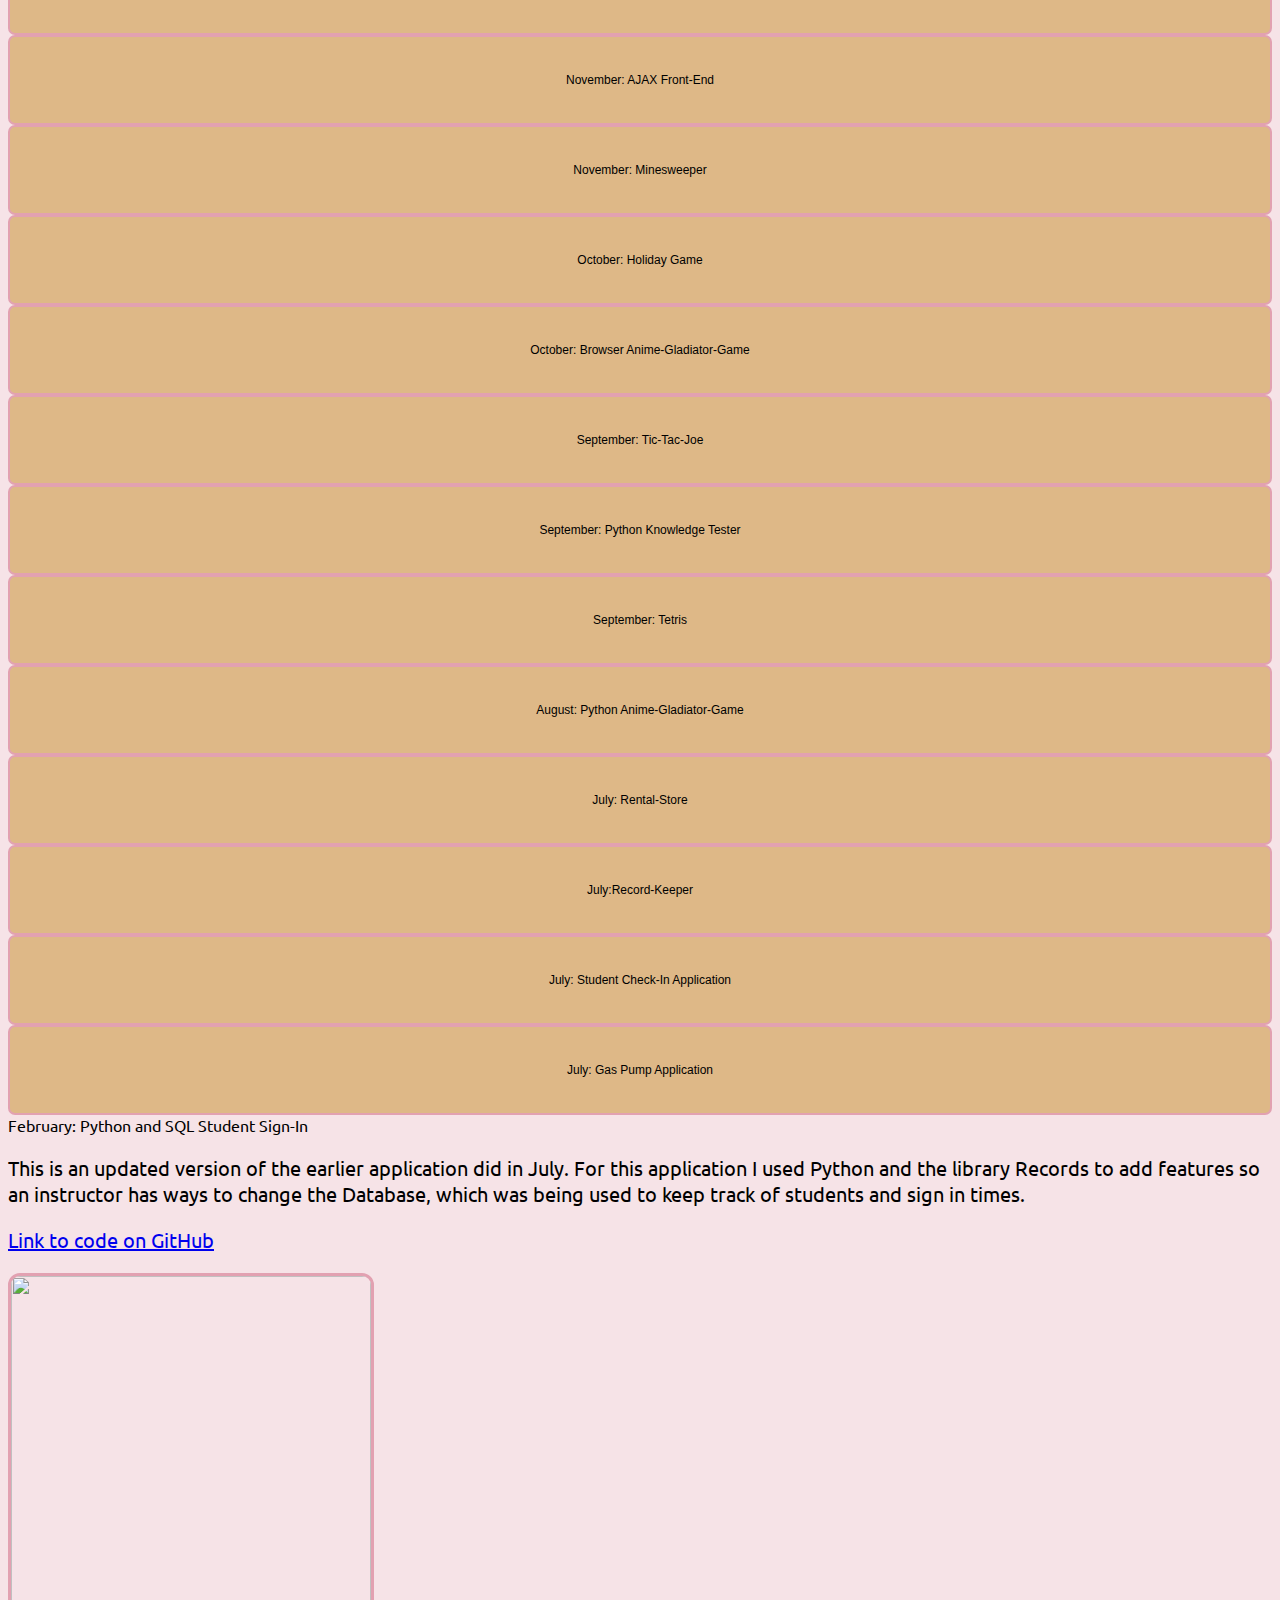
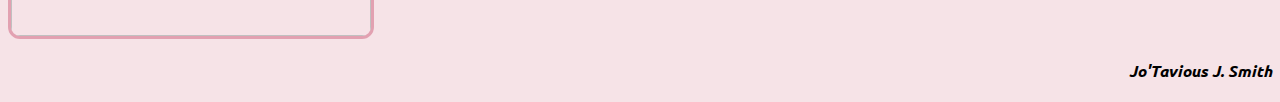
==== commit 71a68592: "Added another project and changed the a tags at the top" ====
--- a/index.html
+++ b/index.html
@@ -104,25 +104,25 @@
                                     </button>
                                     <ul class="dropdown-menu">
                                         <li class="Work">
-                                            <a href="#Free-For-All">An Anime Fighting Game</a>
-                                        </li>
-                                        <li class="Work">
-                                            <a href="#Tetris">Tetris Game</a>
-                                        </li>
-                                        <li class="Work">
-                                            <a href="#GasPump">Gas Pump Simulation</a>
-                                        </li>
-                                        <li class="Work">
-                                            <a href="#Student-Checkin">Check-In Application</a>
-                                        </li>
-                                        <li class="Work">
-                                            <a href="#Record-Keeper">Python-Record-Keeper</a>
-                                        </li>
-                                        <li class="Work">
-                                            <a href="#rental-store">Rental Store Application</a>
-                                        </li>
-                                        <li class="Work">
-                                            <a href="#FakeInst">Django Replica Instagram</a>
+                                            <a>An Anime Fighting Game</a>
+                                        </li>
+                                        <li class="Work">
+                                            <a>Tetris Game</a>
+                                        </li>
+                                        <li class="Work">
+                                            <a>Gas Pump Simulation</a>
+                                        </li>
+                                        <li class="Work">
+                                            <a>Check-In Application</a>
+                                        </li>
+                                        <li class="Work">
+                                            <a>Python-Record-Keeper</a>
+                                        </li>
+                                        <li class="Work">
+                                            <a>Rental Store Application</a>
+                                        </li>
+                                        <li class="Work">
+                                            <a>Django Replica Instagram</a>
                                         </li>
 
                                     </ul>
@@ -134,23 +134,23 @@
                                     </button>
                                     <ul class="dropdown-menu">
                                         <li class="Work">
-                                            <a href="#Front-End">A professional web page Front-End</a>
-                                        </li>
-                                        <li class="Work">
-                                            <a href="#Chirper">A web page using AJAX</a>
-                                        </li>
-                                        <li class="Work">
-                                            <a href="#holiday">A holiday matching Game in the browser</a>
-                                        </li>
-                                        <li class="Work">
-                                            <a href="#minesweeper">My version of the classic game Minesweeper</a>
-                                        </li>
-
-                                        <li class="Work">
-                                            <a href="#Tic">A version of Tic-Tac-Toe in the browser.</a>
-                                        </li>
-                                        <li class="Work">
-                                            <a href="#browser-Gladiator">A version of my python Anime-Game using JavaScript</a>
+                                            <a>A professional web page Front-End</a>
+                                        </li>
+                                        <li class="Work">
+                                            <a>A web page using AJAX</a>
+                                        </li>
+                                        <li class="Work">
+                                            <a>A holiday matching Game in the browser</a>
+                                        </li>
+                                        <li class="Work">
+                                            <a>My version of the classic game Minesweeper</a>
+                                        </li>
+
+                                        <li class="Work">
+                                            <a>A version of Tic-Tac-Toe in the browser.</a>
+                                        </li>
+                                        <li class="Work">
+                                            <a>A version of my python Anime-Game using JavaScript</a>
                                         </li>
 
 
@@ -164,10 +164,10 @@
                                     </button>
                                     <ul class="dropdown-menu">
                                         <li class="Work">
-                                            <a href="#Jtga">Java Terminal Gladiator Application</a>
-                                        </li>
-                                        <li class="Work">
-                                            <a href="#JavaGas">Java Gas Pump Application.</a>
+                                            <a>Java Terminal Gladiator Application</a>
+                                        </li>
+                                        <li class="Work">
+                                            <a>Java Gas Pump Application.</a>
                                         </li>
 
                                     </ul>
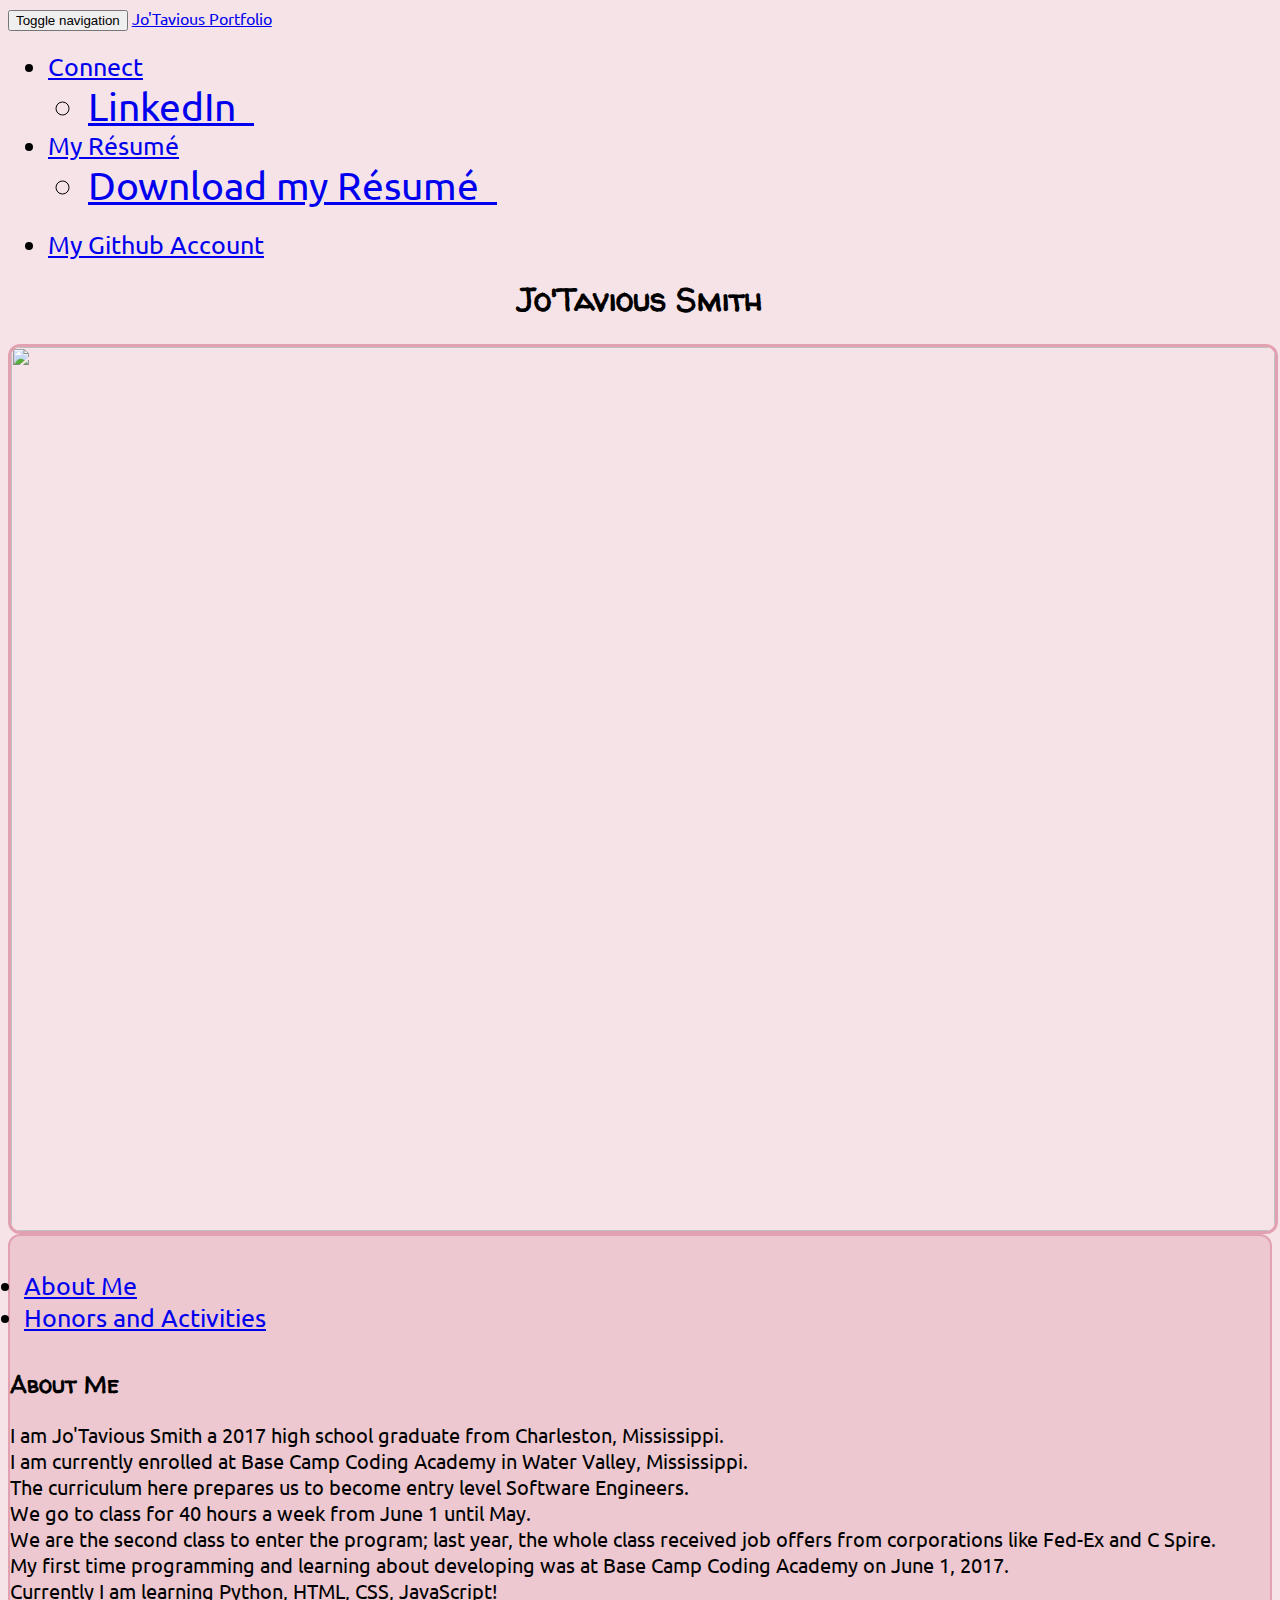
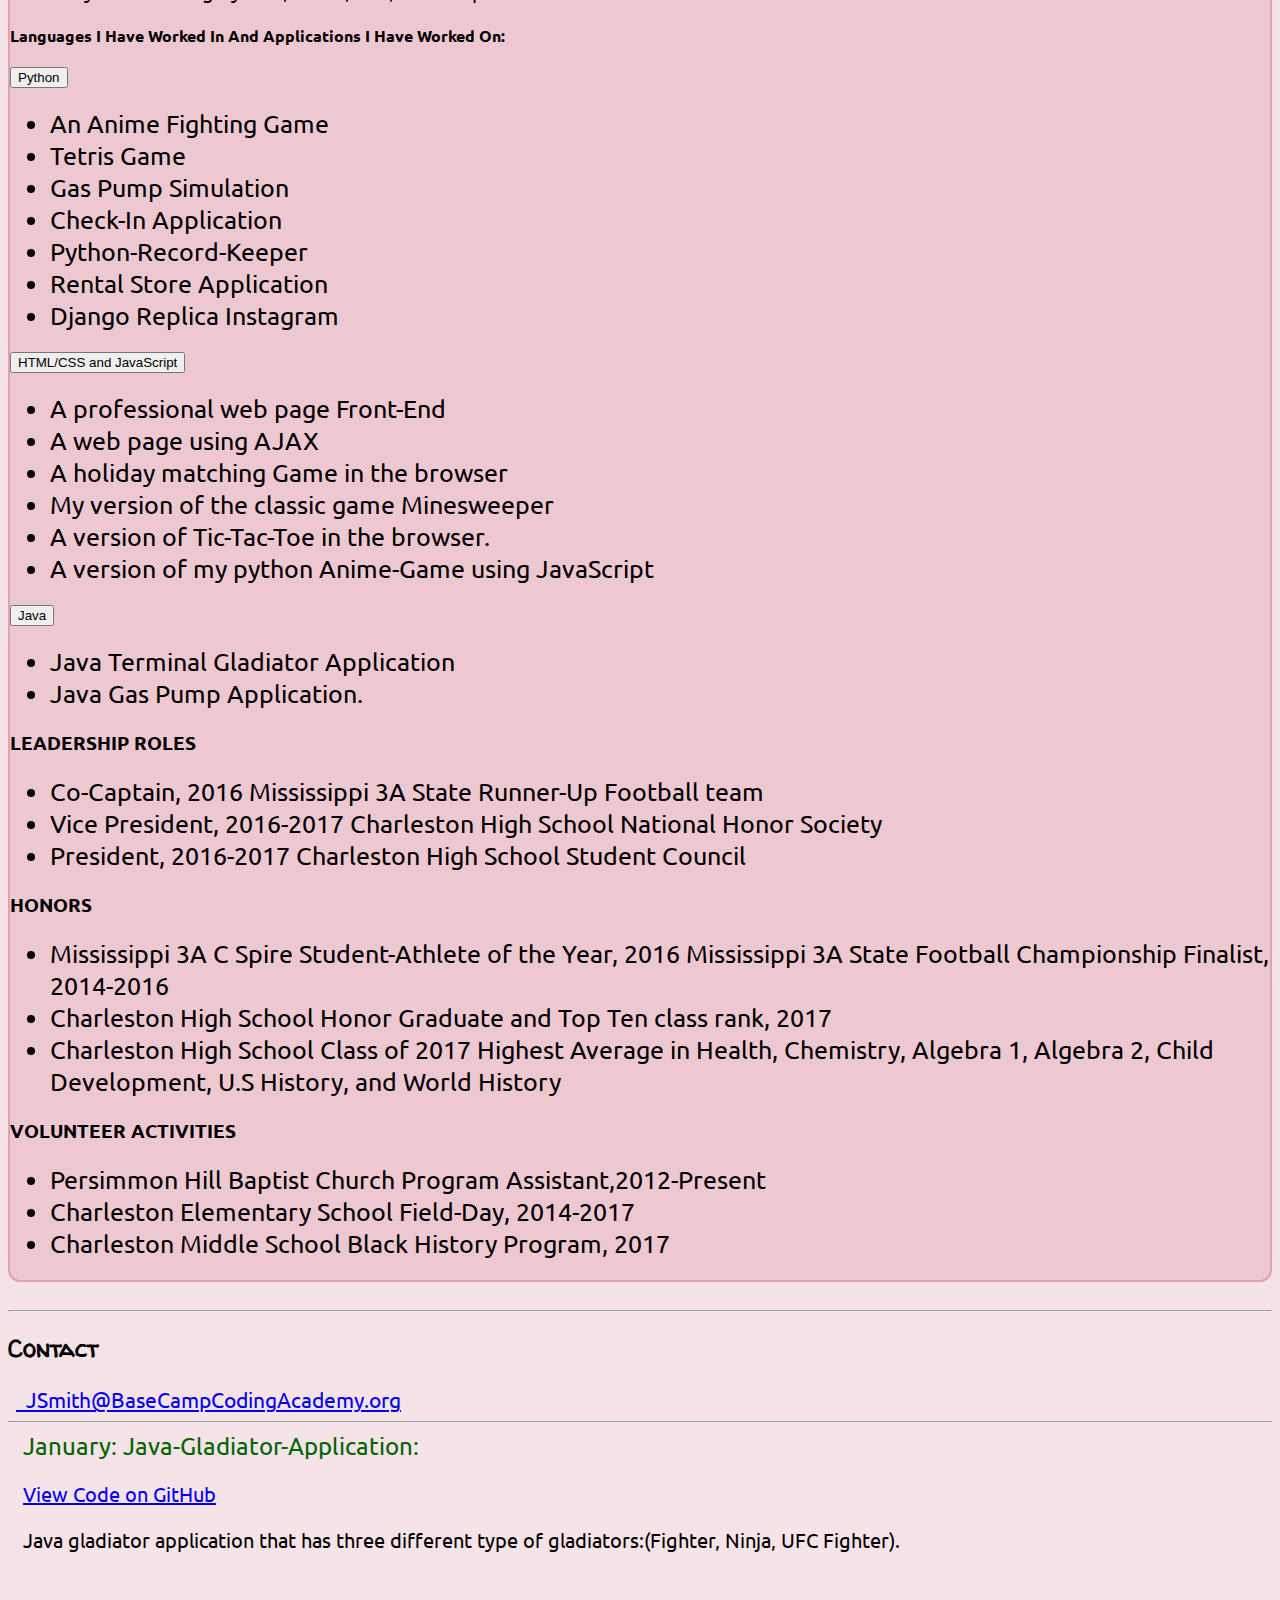
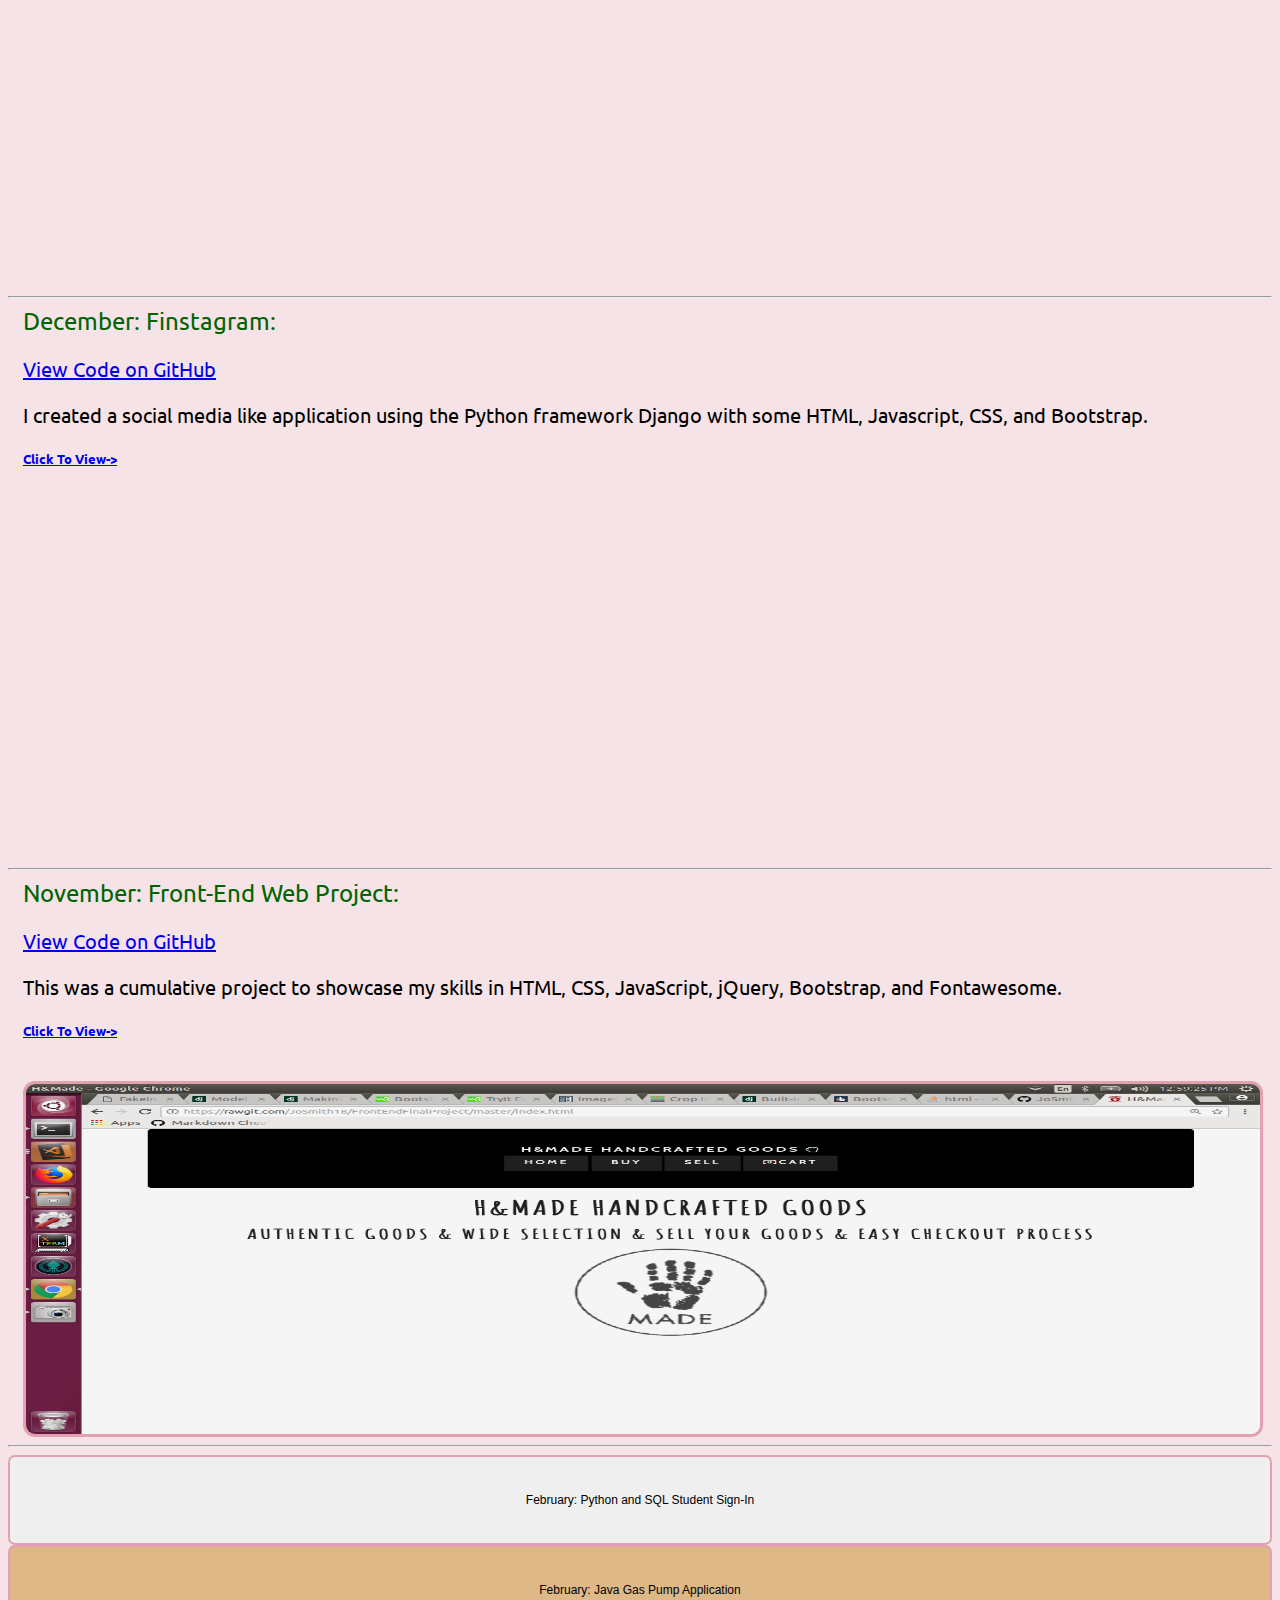
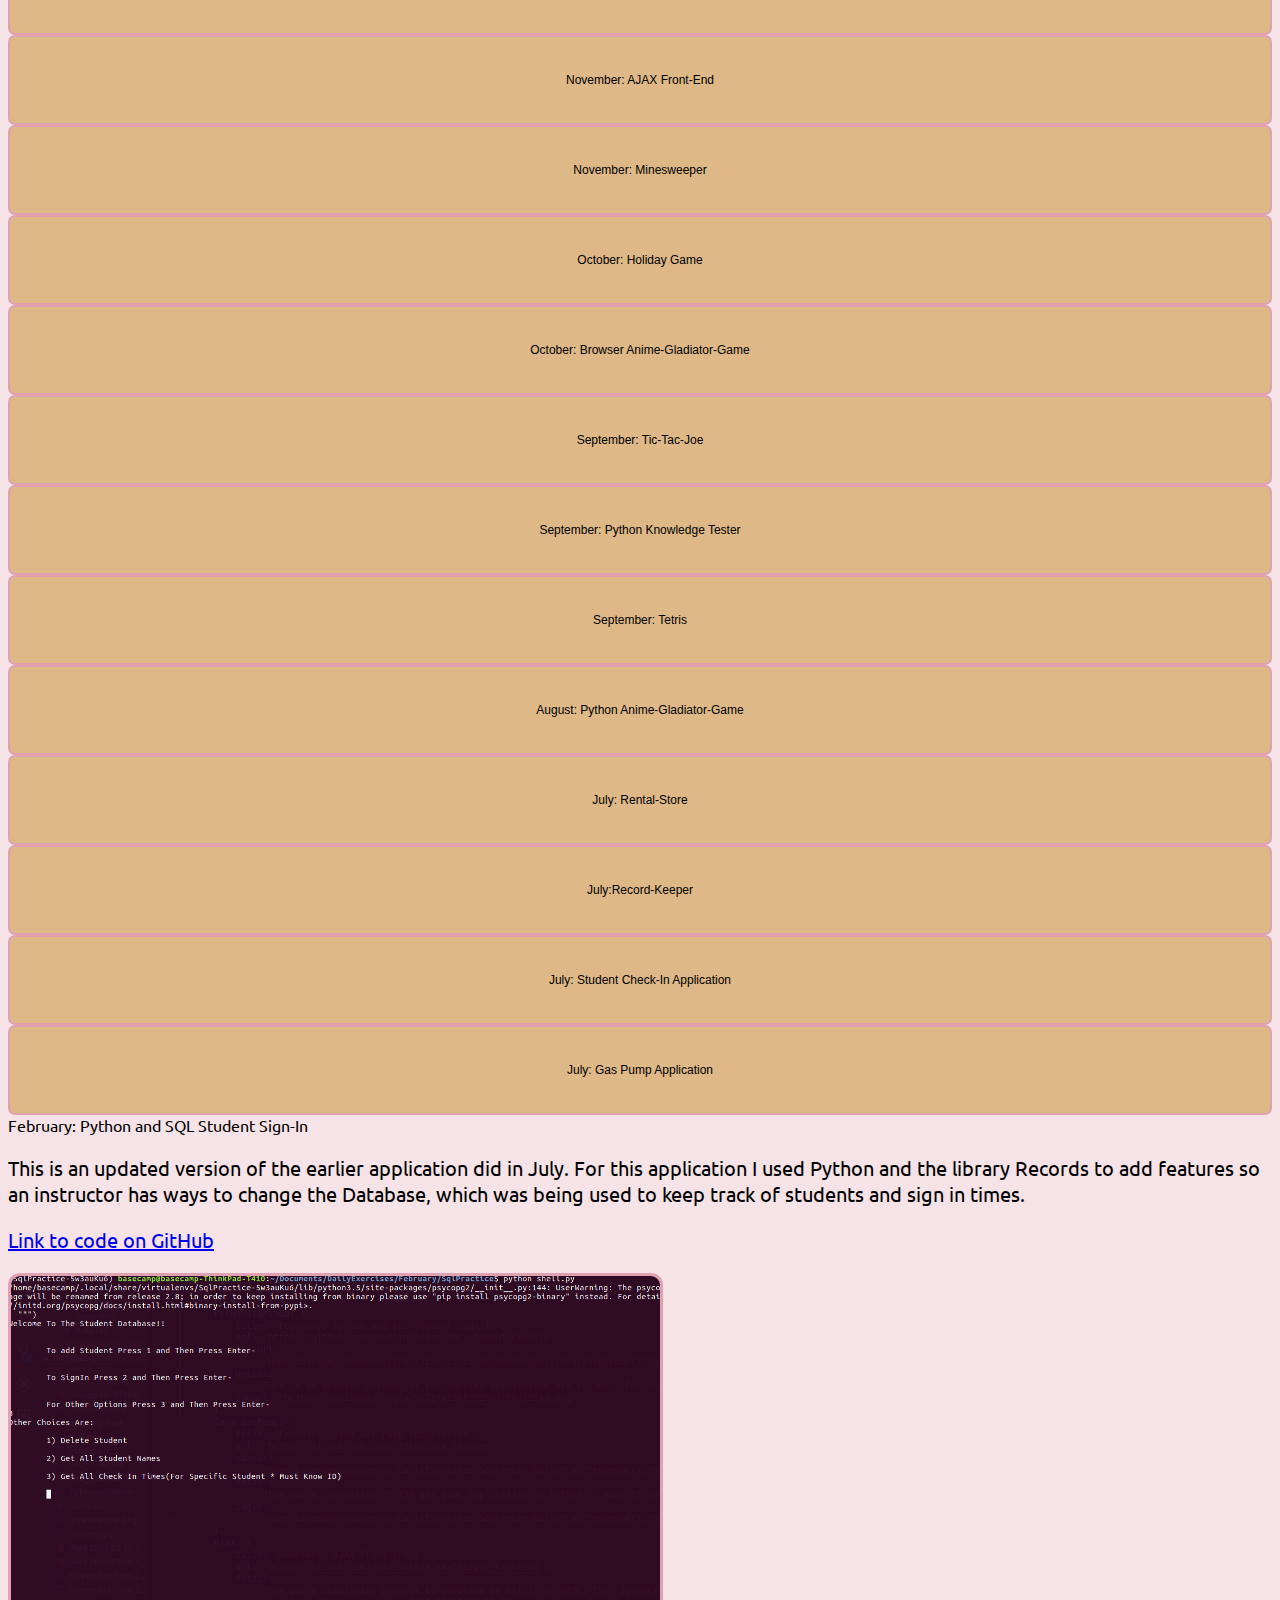
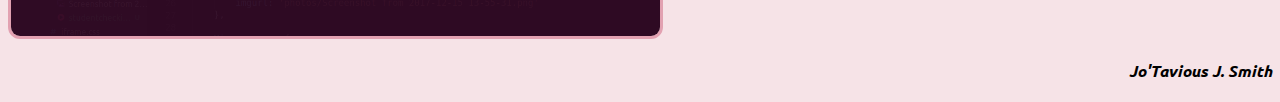
==== commit ed56ecd2: "Added a hide and show" ====
--- a/index.html
+++ b/index.html
@@ -248,7 +248,6 @@
                 </p>
             </div>
             <div class="col-lg-5 col-md-6 col-sm-8 col-sm-offset-2 col-lg-offset-0">
-
                 <a href="photos/appview.mp4" target="_blank">
                     <h5>Click To View-></h5>
                     <br>
@@ -286,7 +285,7 @@
         <div id="all-project-buttons"></div>
     </div>
     <div class="row col-lg-6">
-        <div class="projects">
+        <div class="projects" id="projects">
             <div id="project-title"></div>
             <p id="project-details"></p>
             <p>
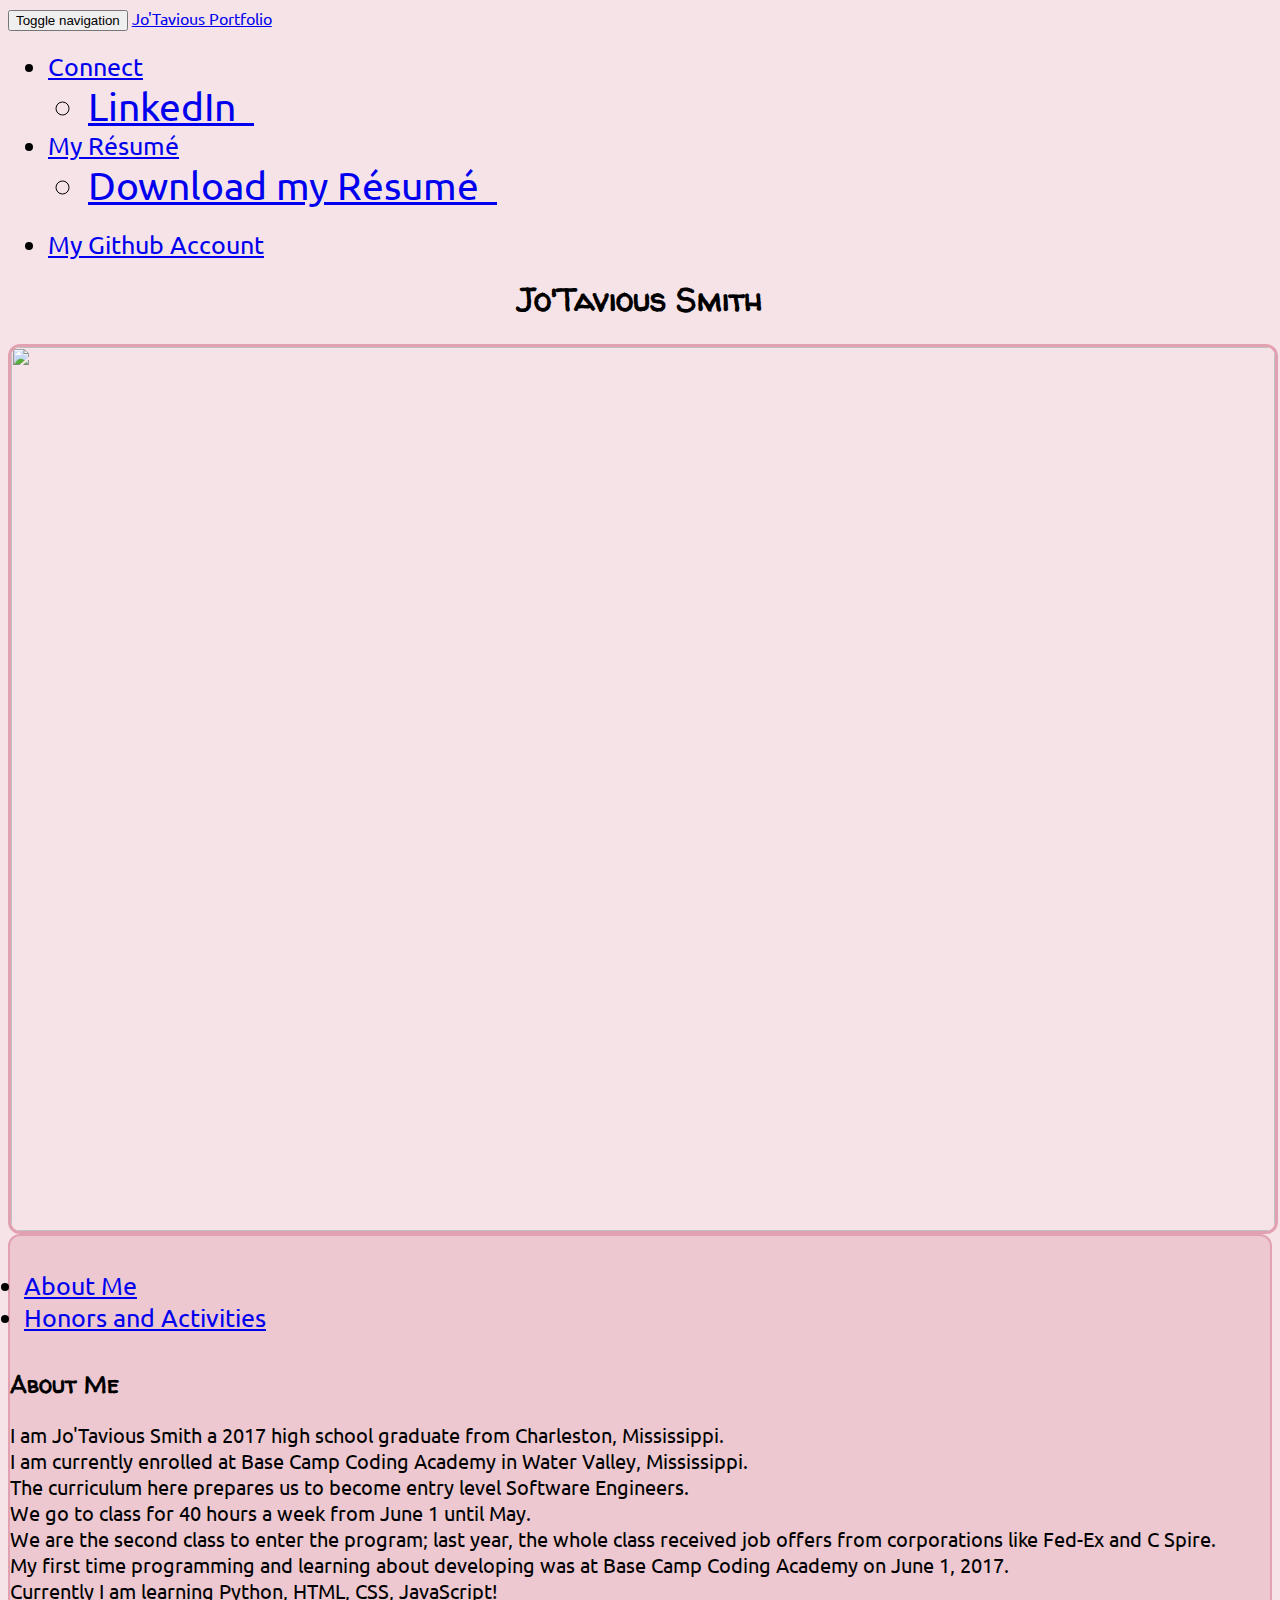
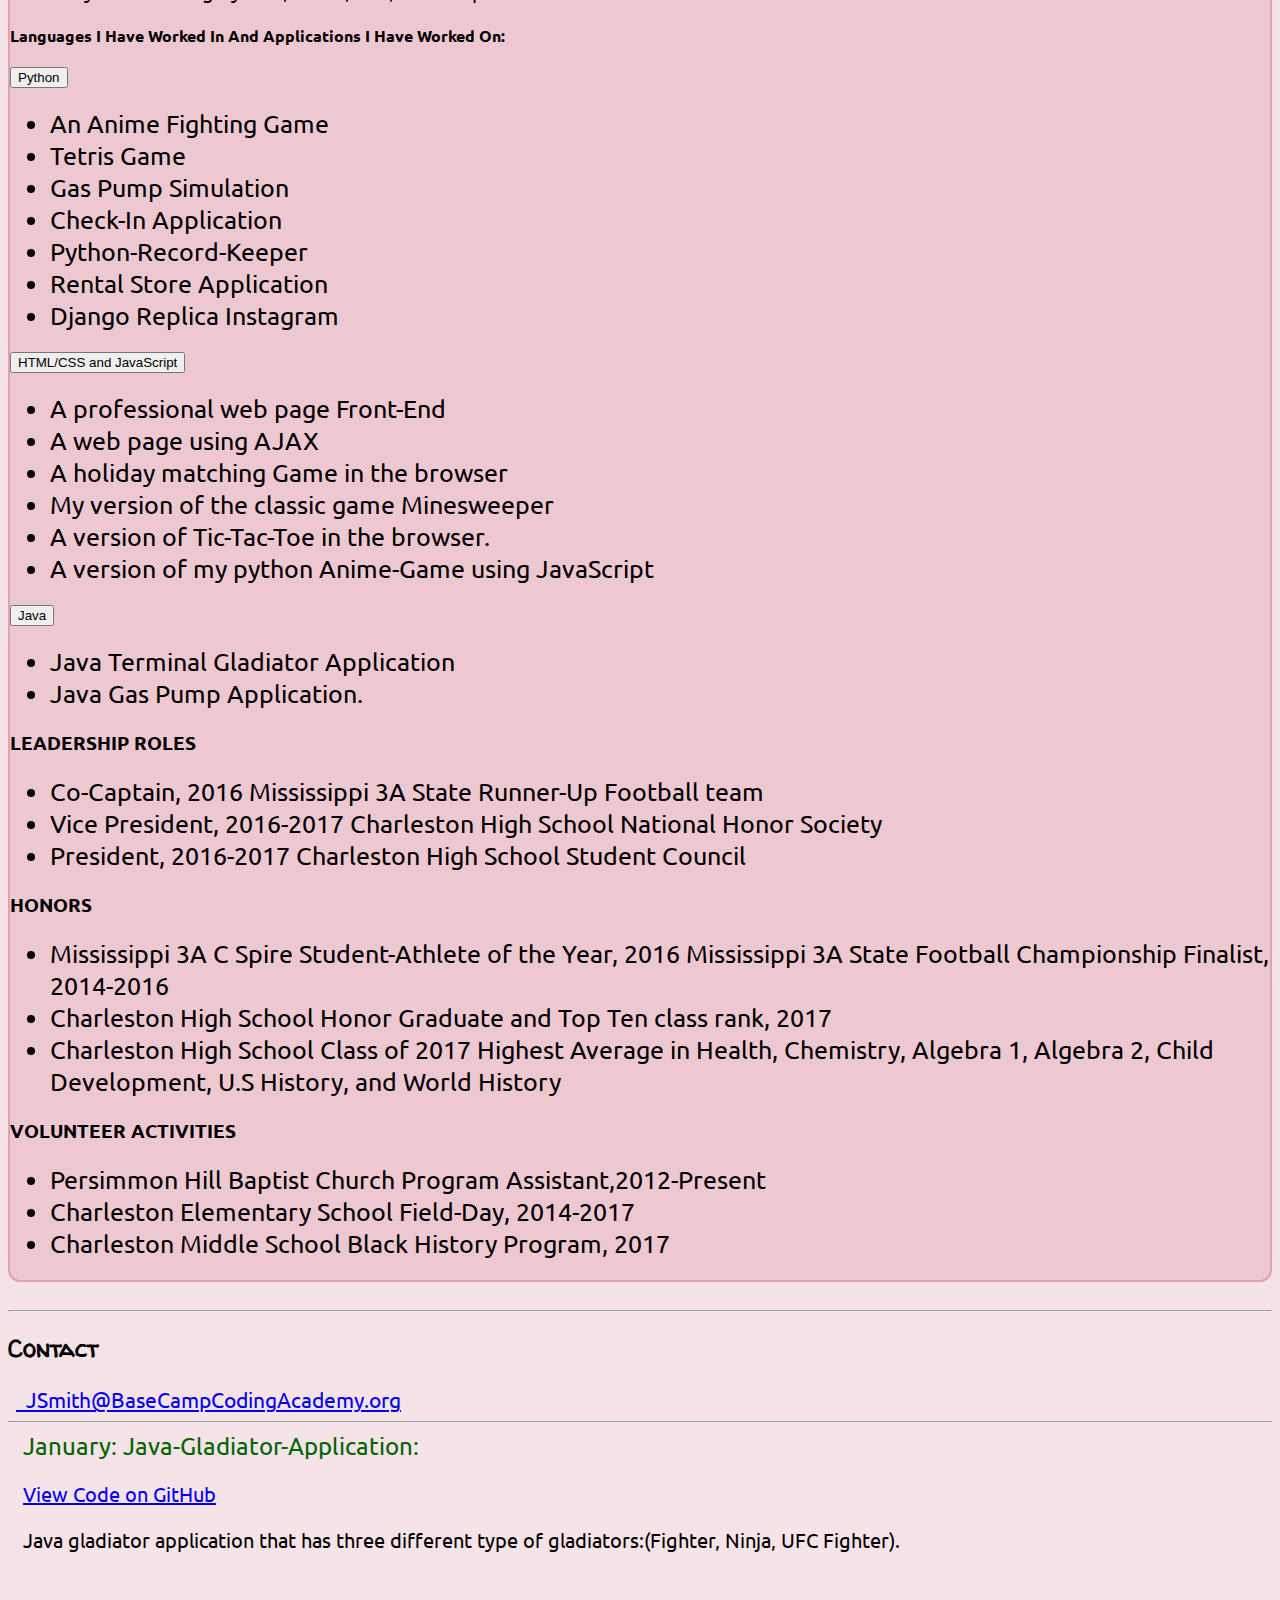
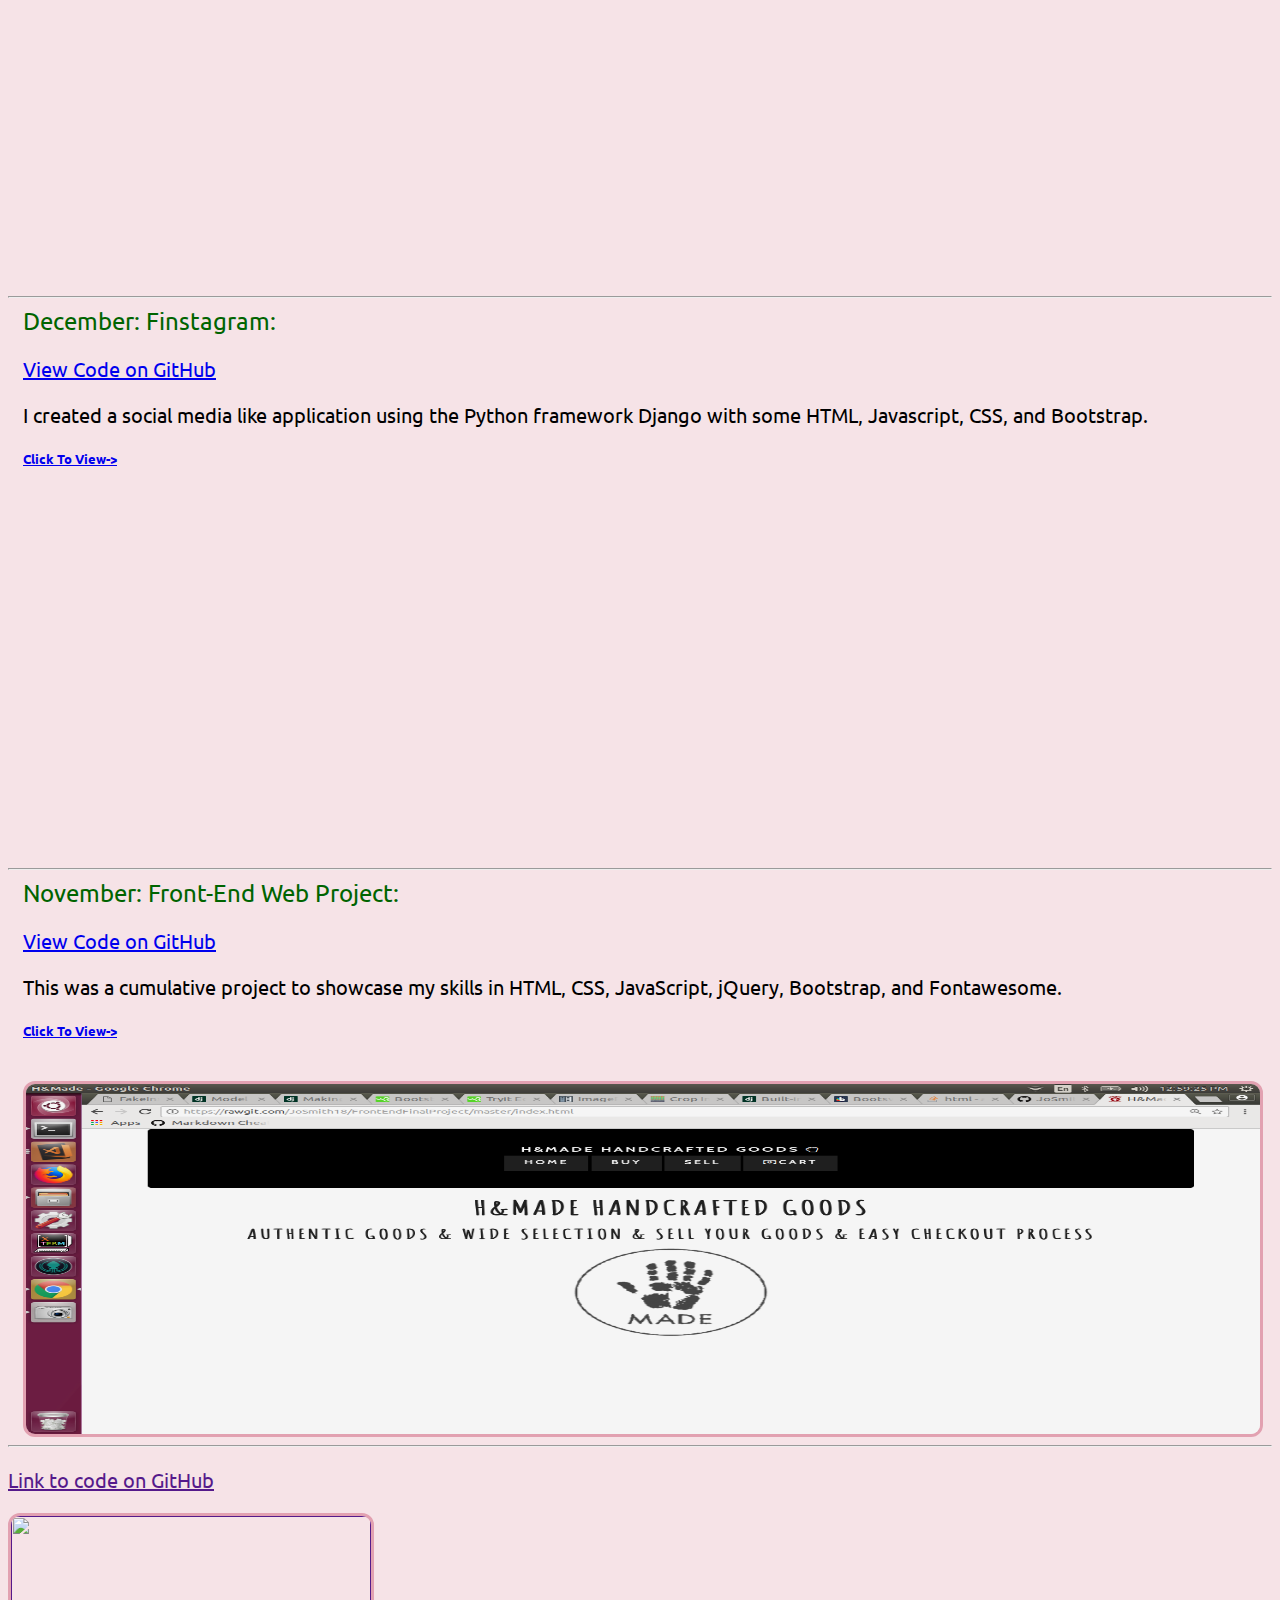
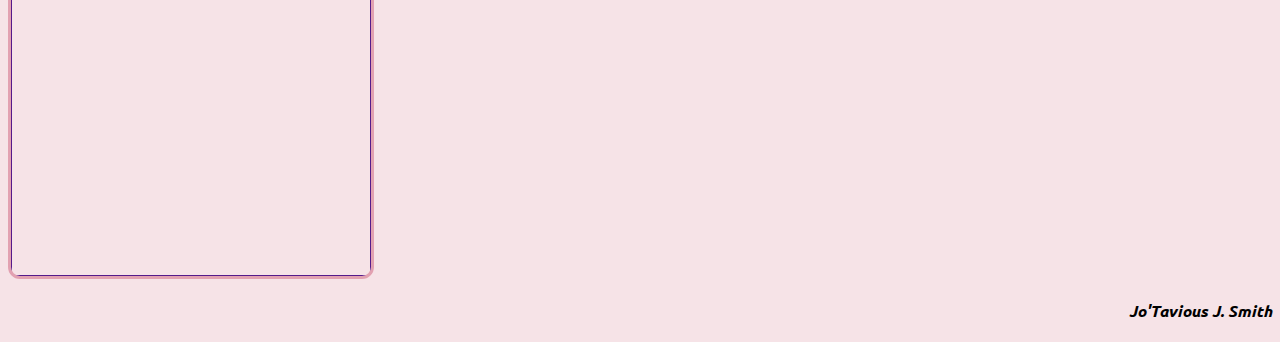
==== commit 88d8d611: "Working on fixing bug" ====
--- a/index.html
+++ b/index.html
@@ -309,7 +309,7 @@
 
     <script src="https://ajax.googleapis.com/ajax/libs/jquery/3.2.1/jquery.min.js"></script>
     <script src="https://maxcdn.bootstrapcdn.com/bootstrap/3.3.7/js/bootstrap.min.js"></script>
-    <script src="javascript.js"></script>
+    <script src="index.js"></script>
 </body>
 
 </html>